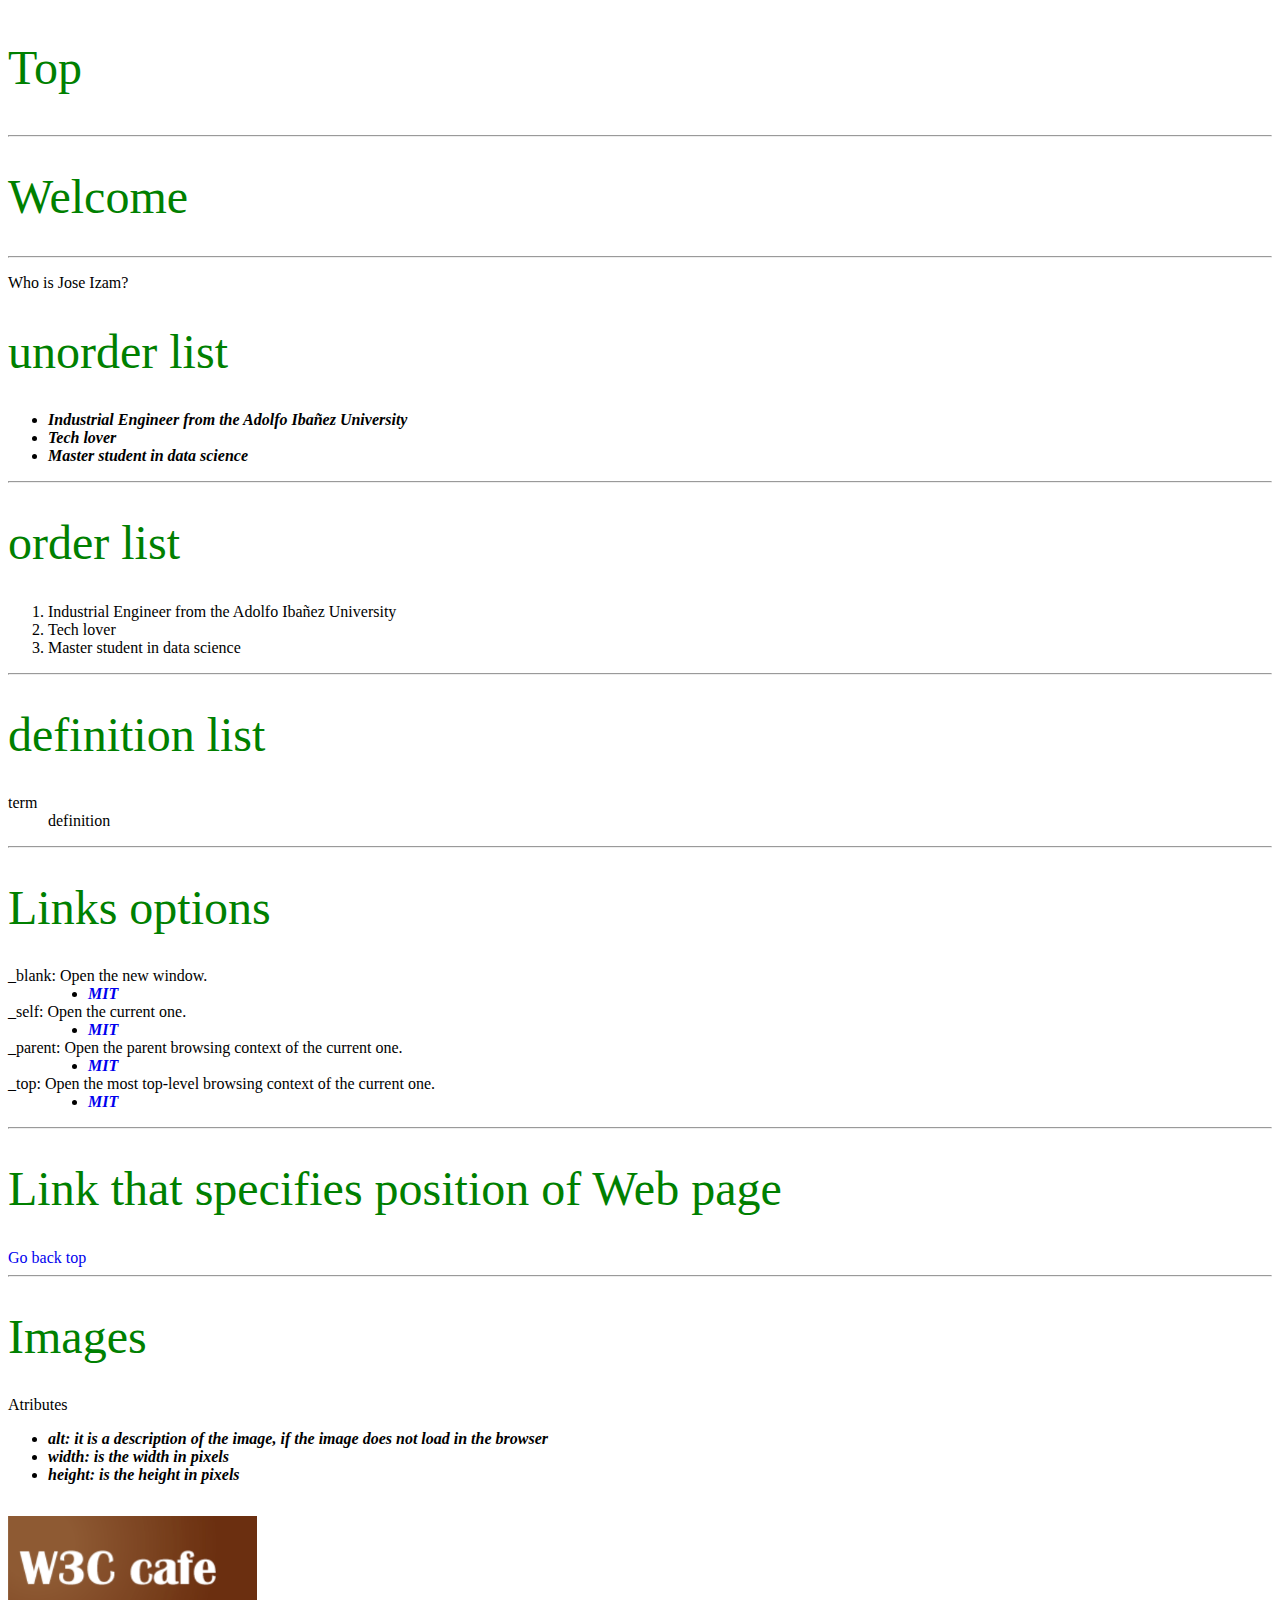
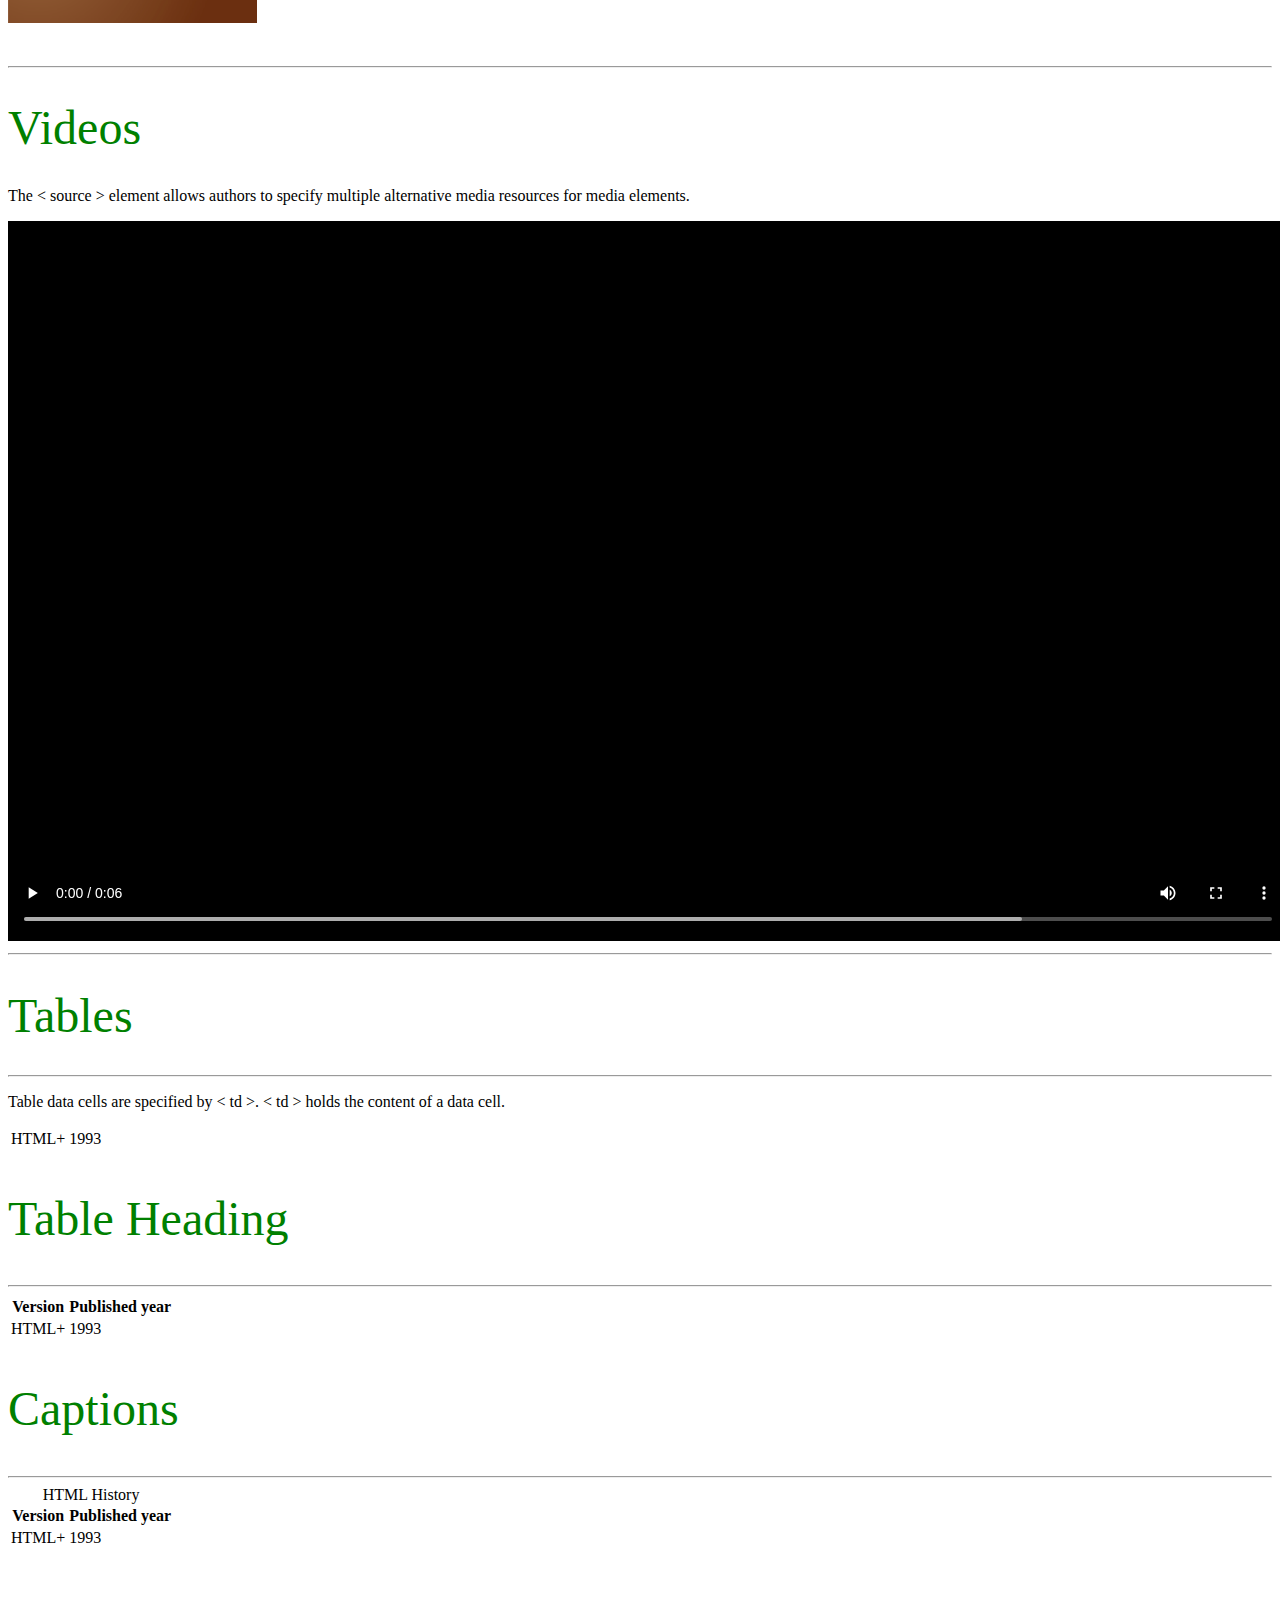
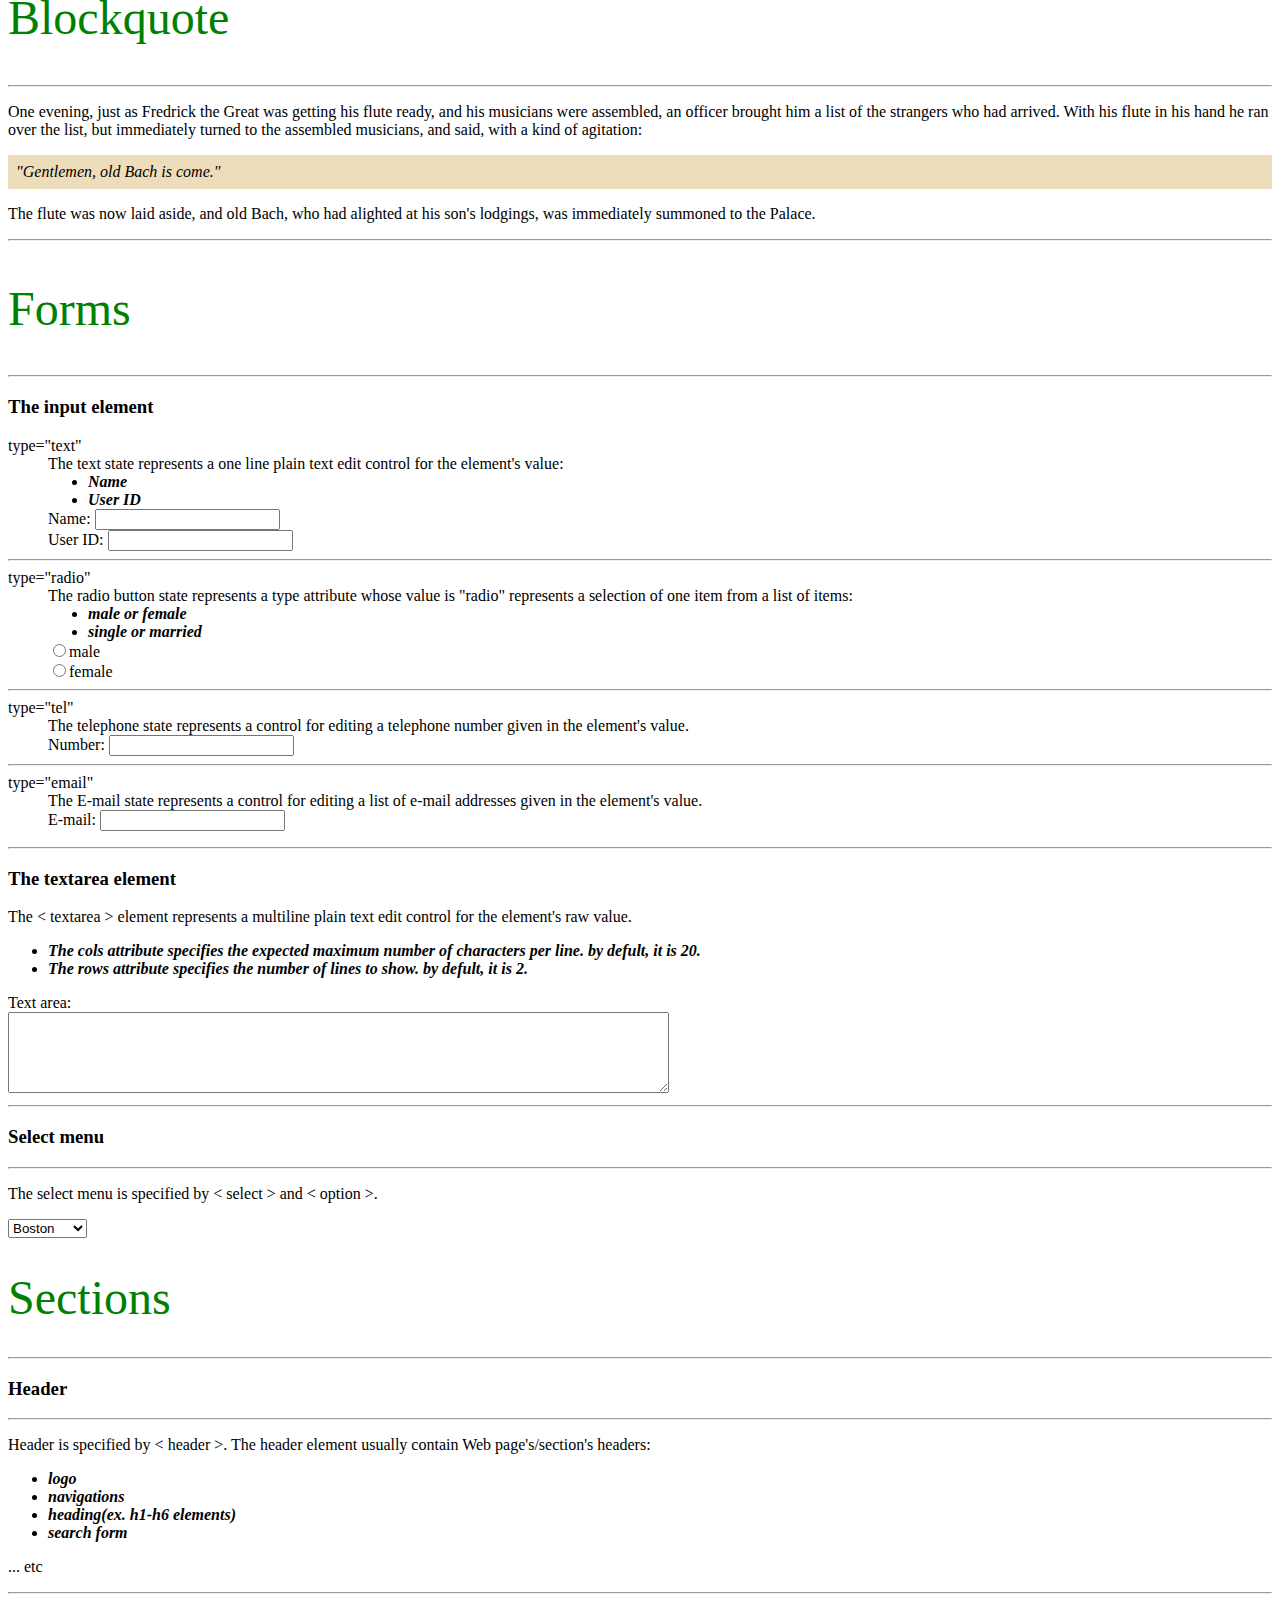
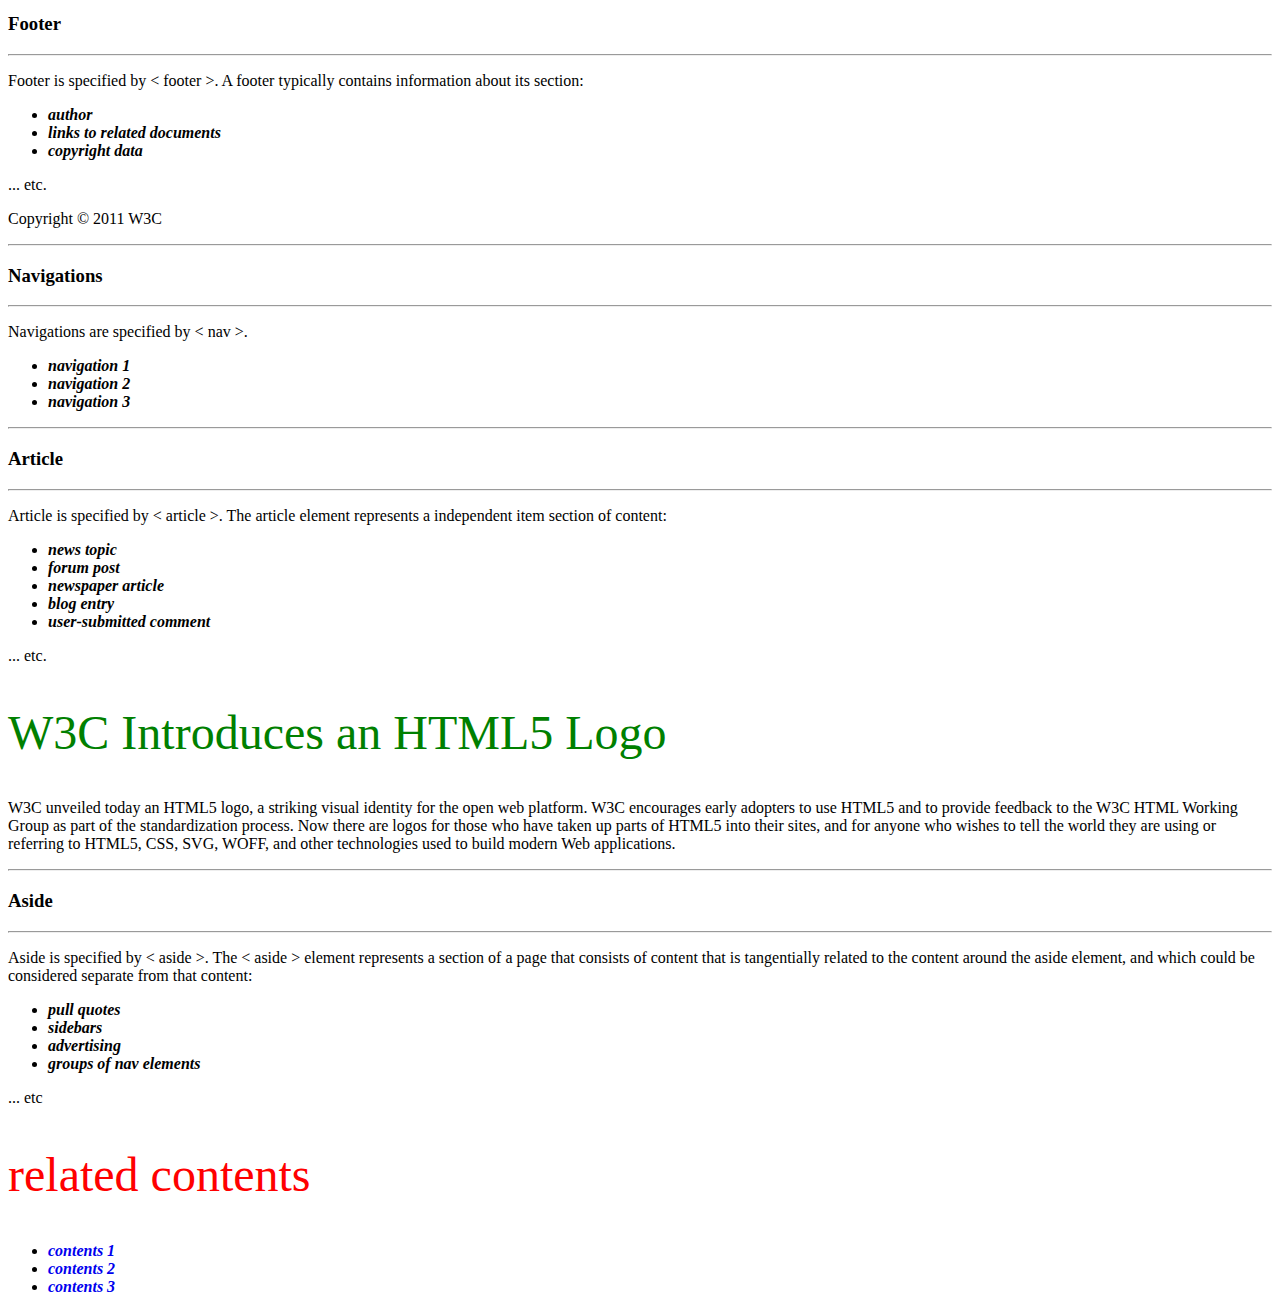
==== notes.html @ 6c893120 "practica a git" ====
<!DOCTYPE html>
<html lang="en">
    <head>
        <meta charset="utf-8">
        <title>Inicio</title>
        <meta name="description" content="I designed this page to show my personal projects, and additional information about my professional profile.">
        <meta name="keywords" content="Python, Math, MS excel, SQL, C++, AWS, GCP, Data Science"> 
        <style>
            /*body {
                background: url(images/giphy.gif);
                background-size:100%;
                background-repeat: repeat-y;
                background-attachment: fixed;
                height:100%;
                width:100%;
                }*/
            h1, h2 {
                color:green;
                font: 36pt serif;
            }
            ul {
              font-style: italic;
              font-weight: bold;
                }

            /*
                BLOCKQUOTE {
                color: white;
                margin-top: 1em;
                margin-right: 0em;
                margin-bottom: 1em;
                margin-left: 0em;
                font-style: italic;
            }
            */
            BLOCKQUOTE {
                margin: 1em 0em 1em 0em;
                font-style: italic;
                background: #EDB;
                padding: 0.5em;
            }
            a:visited, a:link {
                text-decoration: none;
            }
            a:hover {background: cyan;}

        </style>
    </head>
    <body>
        <h2 id="top">Top</h2>
        <hr>
        <h1>Welcome</h1>
        <hr>
        <p>Who is Jose Izam?</p>
        <h1>unorder list</h1>
        <ul>
            <li>Industrial Engineer from the Adolfo Ibañez University</li>
            <li>Tech lover</li>
            <li>Master student in data science</li>
        </ul>
        <hr>
        <h1>order list</h1>
        <ol type="lower-alpha">
            <li>Industrial Engineer from the Adolfo Ibañez University</li>
            <li>Tech lover</li>
            <li>Master student in data science</li> 
        </ol>
        <hr>
        <h1>definition list</h1>
        <dl>
            <dt>term</dt>
            <dd>definition</dd>
        </dl>
        <hr>
        <H1>Links options</H1>
        <dl>
            <dt>_blank: Open the new window.</dt>
            <dd>
                <ul>
                    <li> <a href="http://www.csail.mit.edu/" target="_blank">MIT</a></li>
                </ul>
            </dd>
            <dt>_self: Open the current one.</dt>
            <dd>
                <ul>
                    <li> <a href="http://www.csail.mit.edu/" target="_self">MIT</a></li>
                </ul>
            </dd>
            <dt>_parent: Open the parent browsing context of the current one.</dt>
            <dd>
                <ul>
                    <li> <a href="http://www.csail.mit.edu/" target="_parent">MIT</a></li>
                </ul>
            </dd>
            <dt>_top: Open the most top-level browsing context of the current one.</dt>
            <dd>
                <ul>
                    <li> <a href="http://www.csail.mit.edu/" target="_top">MIT</a></li>
                </ul>
            </dd>
        </dl>
        <hr>
        <h1>Link that specifies position of Web page</h1>
        <a href="#top">Go back top</a>
        <hr>
        <h1>Images</h1>
        <p>Atributes</p>
        <ul>
            <li>alt: it is a description of the image, if the image does not load in the browser</li>
            <li>width: is the width in pixels</li>
            <li>height: is the height in pixels</li>
        </ul>
        <h1><img src="images/logo.png" alt="W3C cafe" width="249" height="107"></h1>
        <hr>
        <h1>Videos</h1>
        <p>The < source > element allows authors to specify multiple alternative media resources for media elements.</p>
        <video controls>
            <source src="videos/1.mp4" type="video/mp4" codecs="avc1, mp4a">
        </video>
        <hr>
        <h1>Tables</h1>
        <hr>

        <p>Table data cells are specified by < td >. < td > holds the content of a data cell.</p>

        <table>
            <tr>
              <td>HTML+</td>
              <td>1993</td>
            </tr>
        </table>

        <h2>Table Heading</h2>
        <hr>
        <table>
            <tr>
              <th>Version</th>
              <th>Published year</th>
            </tr>
            <tr>
              <td>HTML+</td>
              <td>1993</td>
            </tr>
        </table>

        <h2>Captions</h2>
        <hr>
        <table>
            <caption>HTML History</caption>
            <tr>
              <th>Version</th>
              <th>Published year</th>
            </tr>
            <tr>
              <td>HTML+</td>
              <td>1993</td>
            </tr>
        </table>


        <h2>Blockquote</h2>
        <hr>
        <P>One evening, just as Fredrick the Great was
            getting his flute ready, and his musicians
            were assembled, an officer brought him a
            list of the strangers who had arrived. With
            his flute in his hand he ran over the list,
            but immediately turned to the assembled
            musicians, and said, with a kind of
            agitation:
          <BLOCKQUOTE>"Gentlemen, old Bach is come."
          </BLOCKQUOTE>
          <P>The flute was now laid aside, and old Bach, who
            had alighted at his son's lodgings, was immediately
            summoned to the Palace.

          <hr>

          <h2>Forms</h2>
          <hr>
          <h3>The input element</h3>
          <dl>
            <dt>type="text"</dt>
            <dd>
              The text state represents a one line plain text edit control for the element's value:
              <ul>
                <li>Name</li>
                <li>User ID</li>
              </ul>
              <form>
                Name: <input type="text"> <br> User ID: <input type="text">
              </form>
            </dd>
            <hr>
            <dt>type="radio"</dt>
            <dd>
              The radio button state represents a type attribute whose value is "radio" represents a selection of one item from a list of items:
              <ul>
                <li>male or female</li>
                <li>single or married</li>
              </ul>
              <form>
                <input type="radio" name="gender" value="m">male <br> <input type="radio" name="gender" value="f">female 
              </form>
            </dd>
            <hr>
            <dt>type="tel"</dt>
            <dd>
              The telephone state represents a control for editing a telephone number given in the element's value.
              <form>
                Number: <input type="tel">
              </form>
            </dd>
            <hr>
            <dt>type="email"</dt>
            <dd>
              The E-mail state represents a control for editing a list of e-mail addresses given in the element's value.
              <br>
              <form>
                E-mail: <input type="email">
              </form>
            </dd>
          </dl>
          <hr>
          <h3>The textarea element</h3>
          <p>The < textarea > element represents a multiline plain text edit control for the element's raw value.</p>
          <ul>
            <li>The cols attribute specifies the expected maximum number of characters per line. by defult, it is 20.</li>
            <li>The rows attribute specifies the number of lines to show. by defult, it is 2.</li>
          </ul>
          <form>
            Text area: <br> <textarea cols="80" rows="5"></textarea>
          </form>
          <hr>
          <h3>Select menu</h3>
          <hr>
          <p>The select menu is specified by < select > and < option >. </p>
          <form>
            <select>
              <option>Boston</option>
              <option>New York</option>
            </select>
          </form>
          <h1>Sections</h1>
          <hr>
          <h3>Header</h3>
          <hr>
          <p>Header is specified by < header >. The header element usually contain Web page's/section's headers:</p>
          <ul>
            <li>logo</li>
            <li>navigations</li>
            <li>heading(ex. h1-h6 elements)</li>
            <li>search form</li>
          </ul>
          <p>... etc</p>
          <hr>
          <h3>Footer</h3>
          <hr>
          <p>Footer is specified by < footer >. A footer typically contains information about its section:</p>
          <ul>
            <li>author</li>
            <li>links to related documents</li>
            <li>copyright data</li>
          </ul>
          ... etc.
          <footer>
            <p>Copyright © 2011 W3C</p>
          </footer>
          <hr>
          <h3>Navigations</h3>
          <hr>
          <p>Navigations are specified by < nav >.</p>
          <nav>
            <ul>
              <li>navigation 1</li>
              <li>navigation 2</li>
              <li>navigation 3</li>
            </ul>
          </nav>
          <hr>
          <h3>Article</h3>
          <hr>
          <p>Article is specified by < article >. The article element represents a independent item section of content:</p>
          <ul>
            <li>news topic</li>
            <li>forum post</li>
            <li>newspaper article</li>
            <li>blog entry</li>
            <li>user-submitted comment</li>
          </ul>
          ... etc.
          <article>
            <h2>W3C Introduces an HTML5 Logo</h2>
            <p>W3C unveiled today an HTML5 logo, a striking visual identity for the open web platform.
               W3C encourages early adopters to use HTML5 and to provide feedback to
               the W3C HTML Working Group as part of the standardization process.
               Now there are logos for those who have taken up parts of HTML5 into their sites,
               and for anyone who wishes to tell the world they are using or referring to HTML5, CSS, SVG, WOFF,
               and other technologies used to build modern Web applications. </p>
          </article>
          <hr>
          <h3>Aside</h3>
          <hr>
          <p>Aside is specified by < aside >. The < aside > element represents a section of a page that consists of content that is tangentially related to the content around the aside element, and which could be considered separate from that content:</p>
          <ul>
            <li>pull quotes</li>
            <li>sidebars</li>
            <li>advertising</li>
            <li>groups of nav elements</li>
          </ul>
          ... etc
          <aside>
            <h2 style="color: red;">related contents</h2>
            <ul>
              <li><a href="#">contents 1</a></li>
              <li><a href="#">contents 2</a></li>
              <li><a href="#">contents 3</a></li>
            </ul>
          </aside>
          
    </body>
</html>
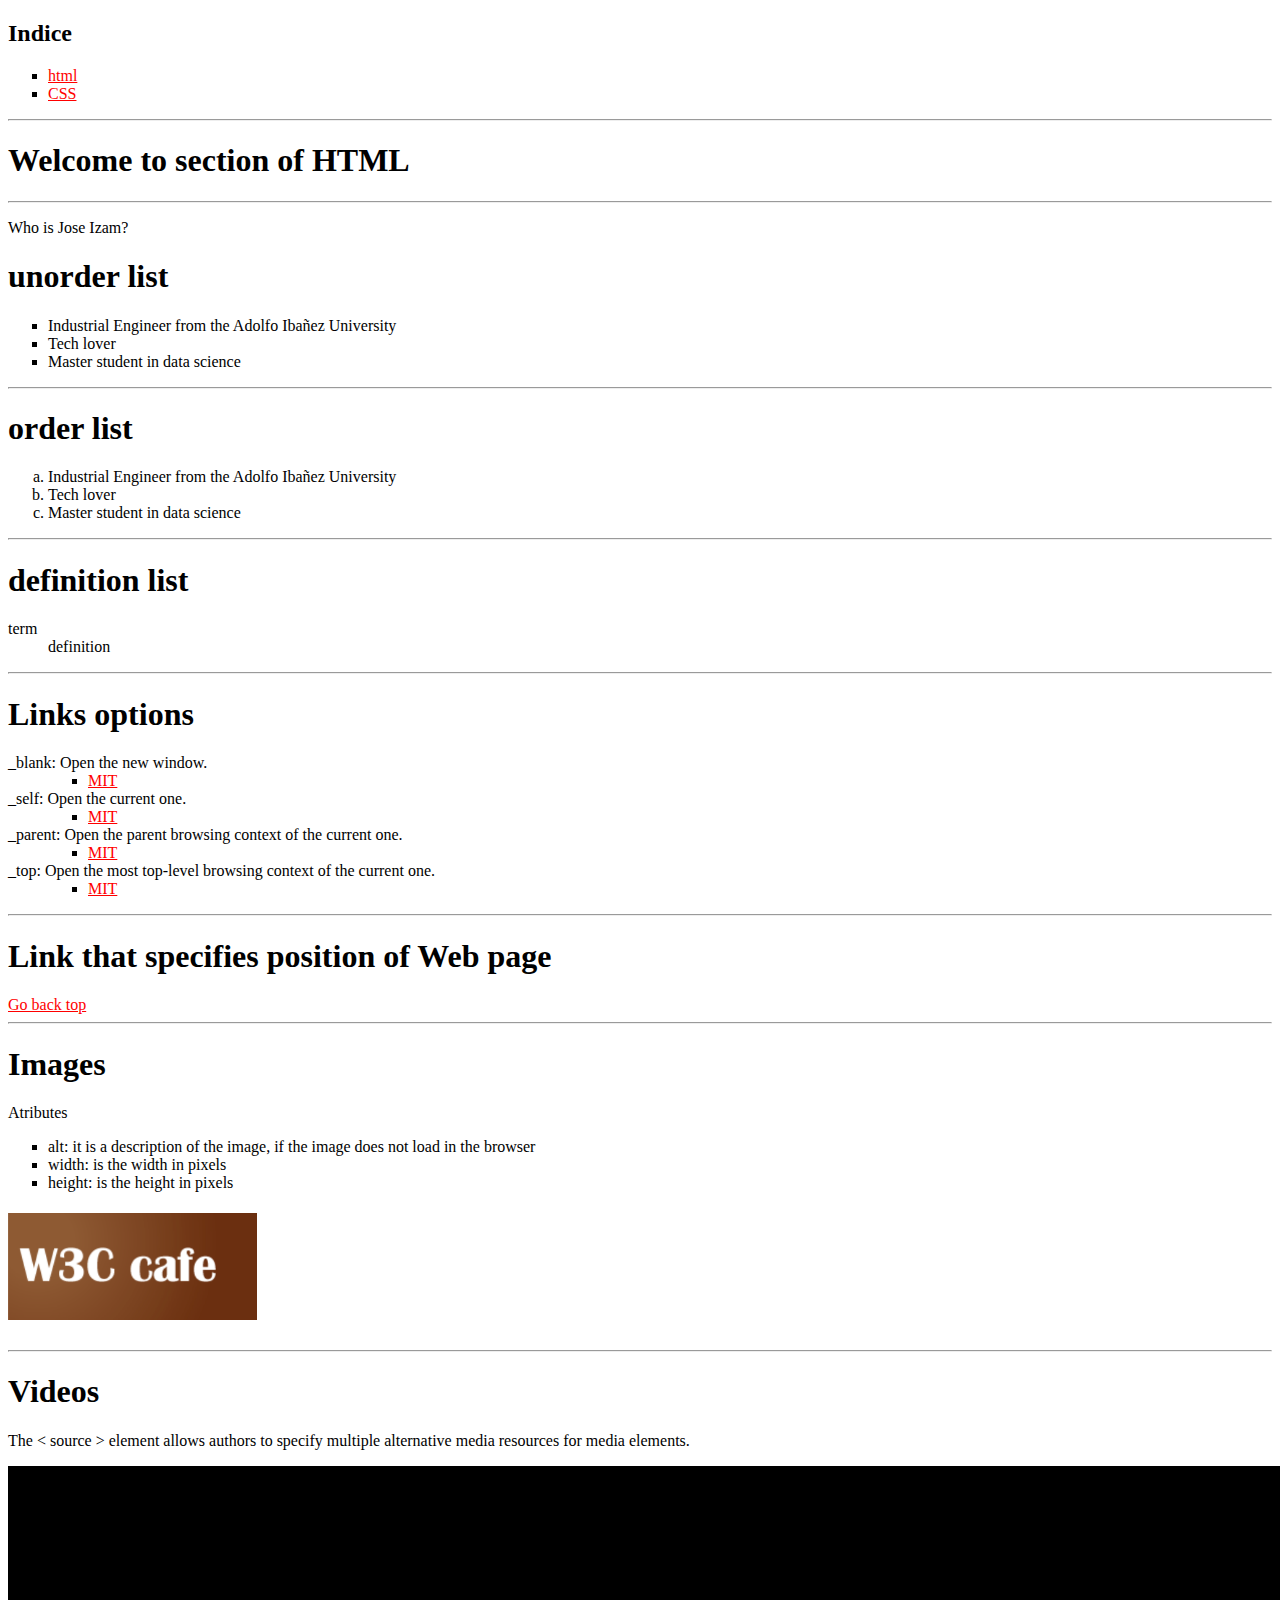
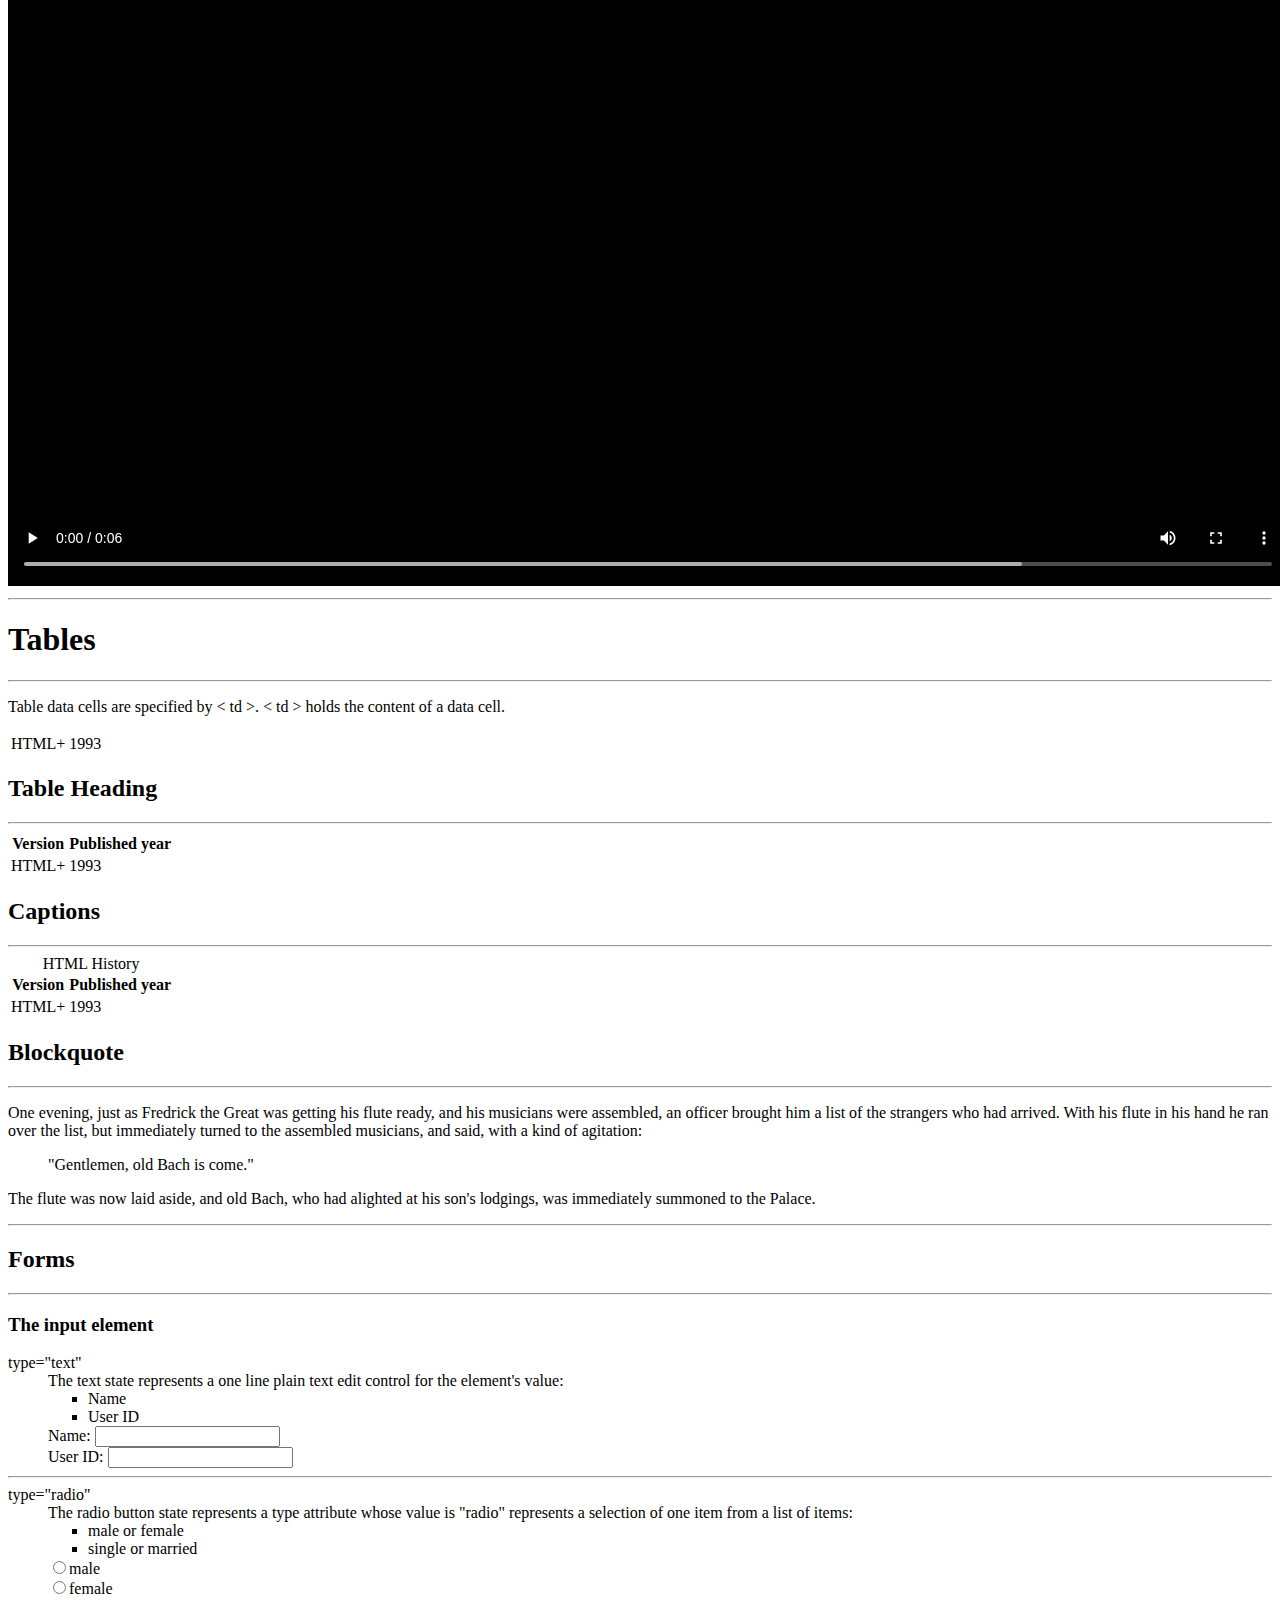
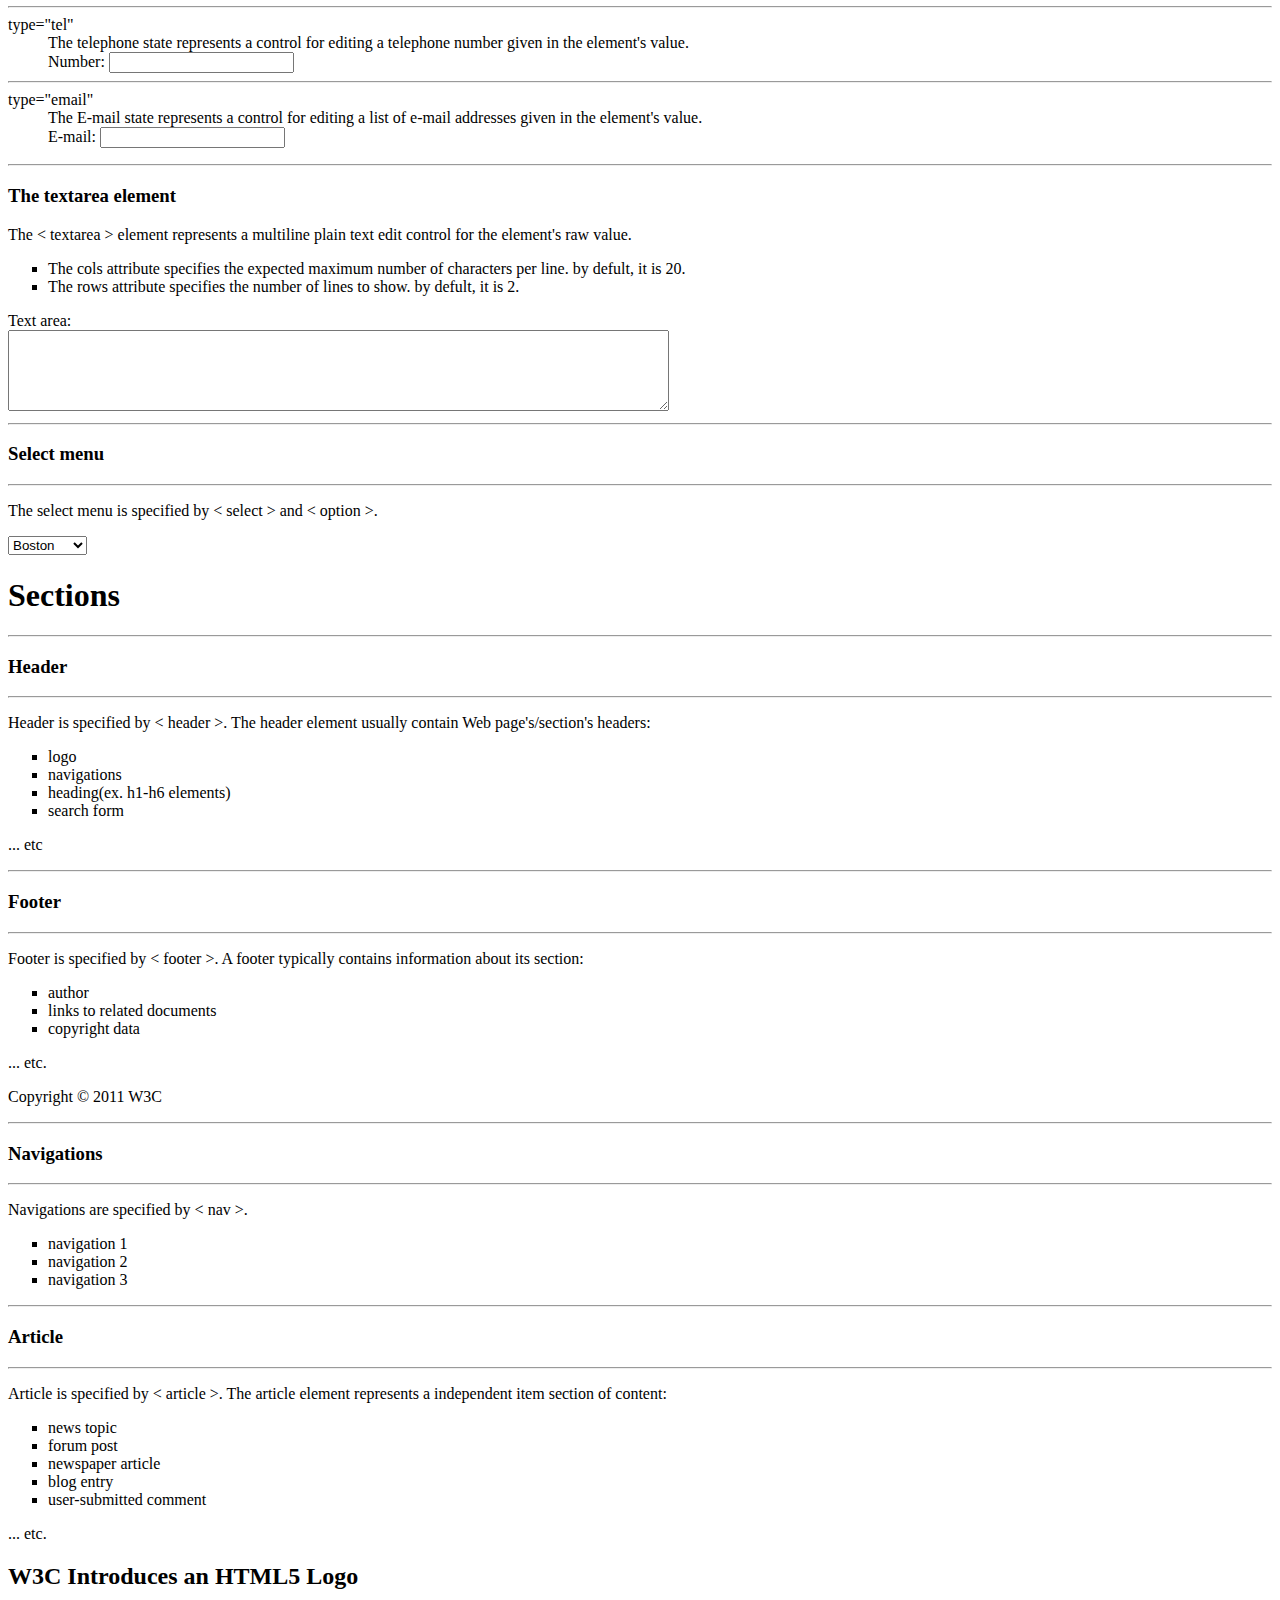
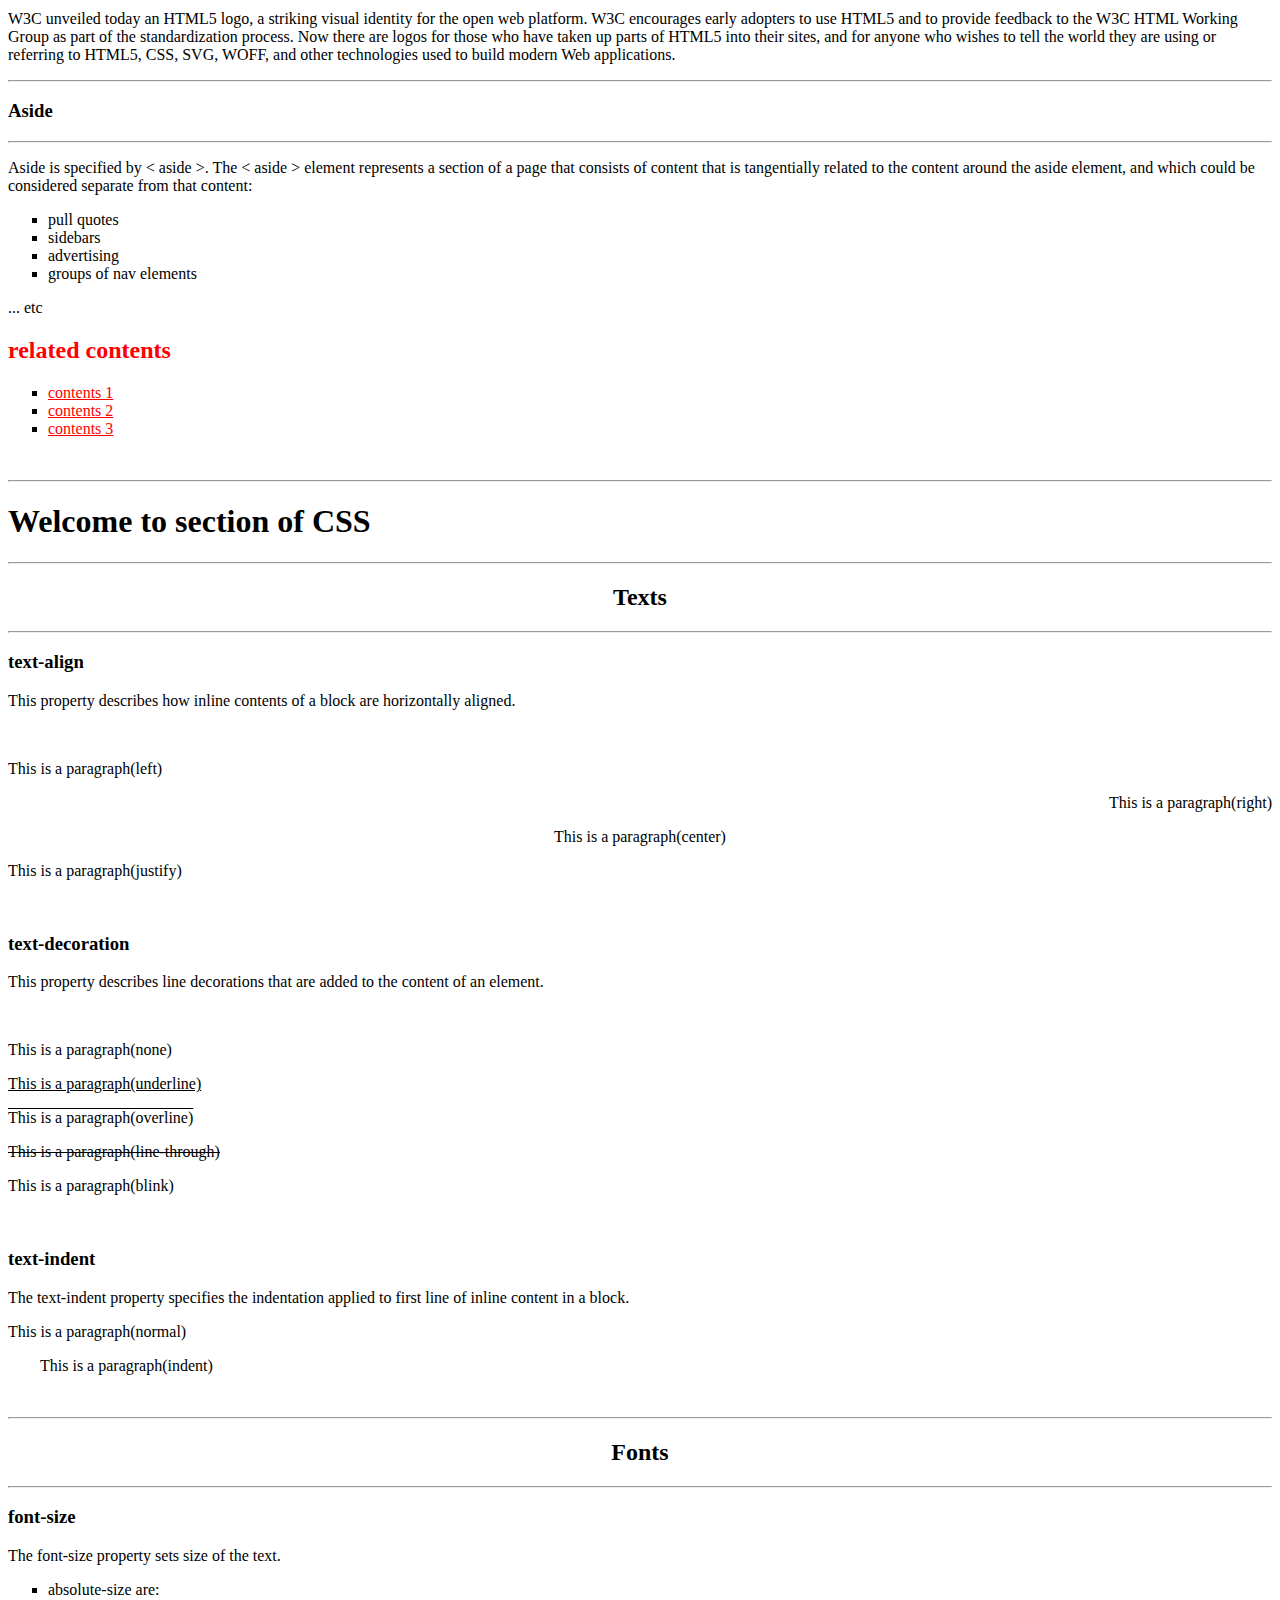
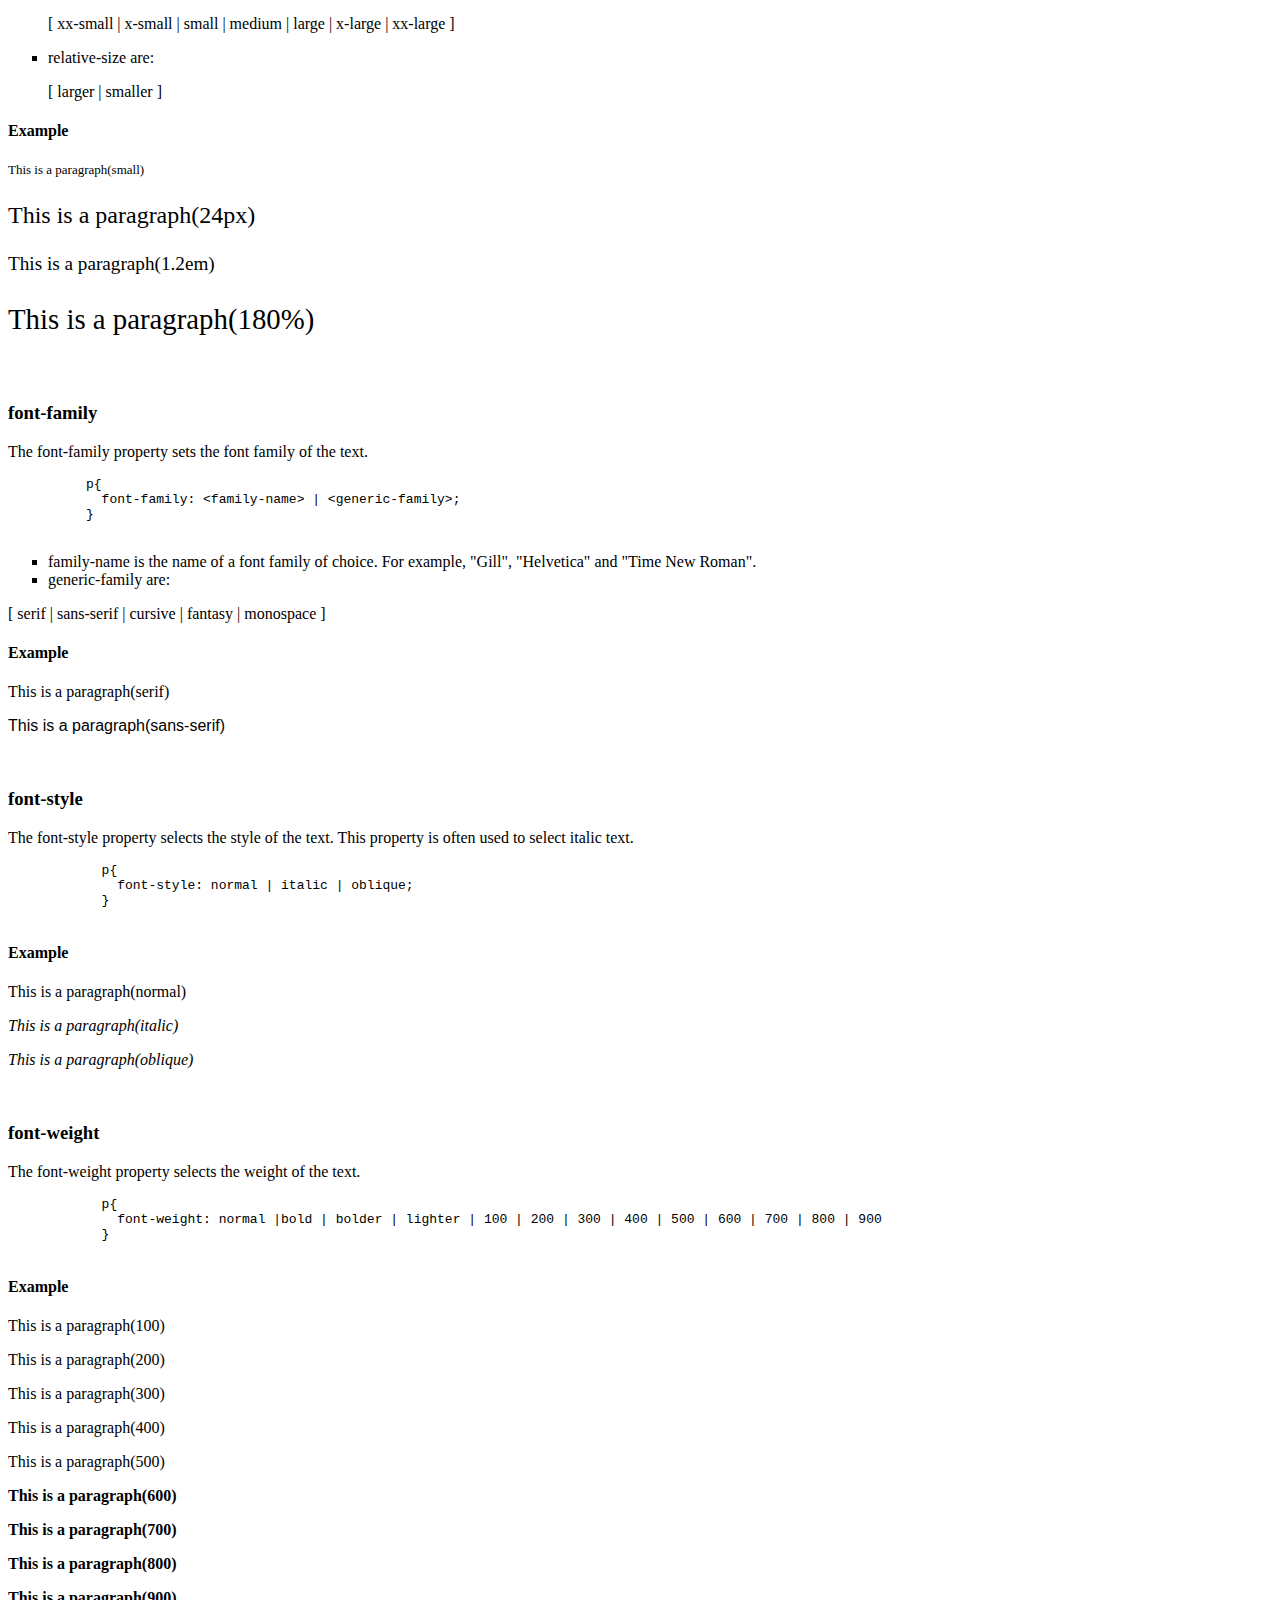
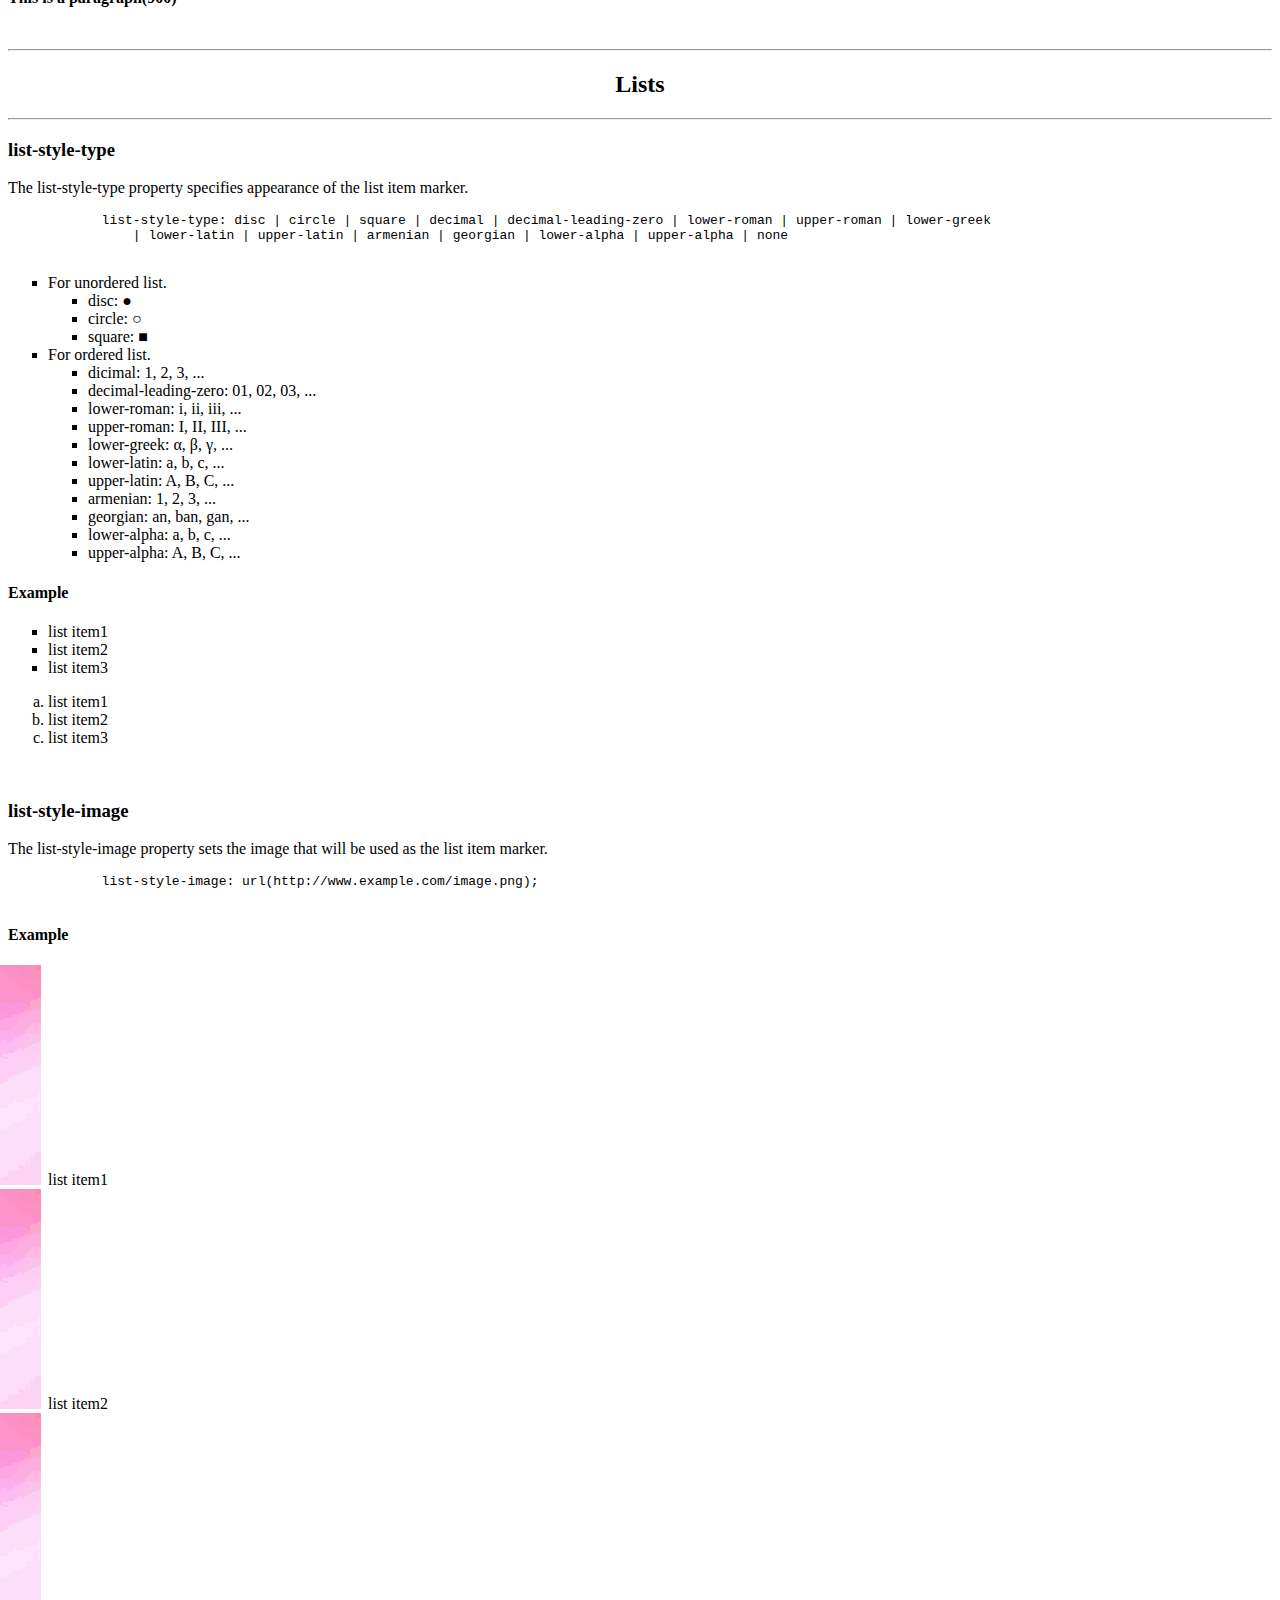
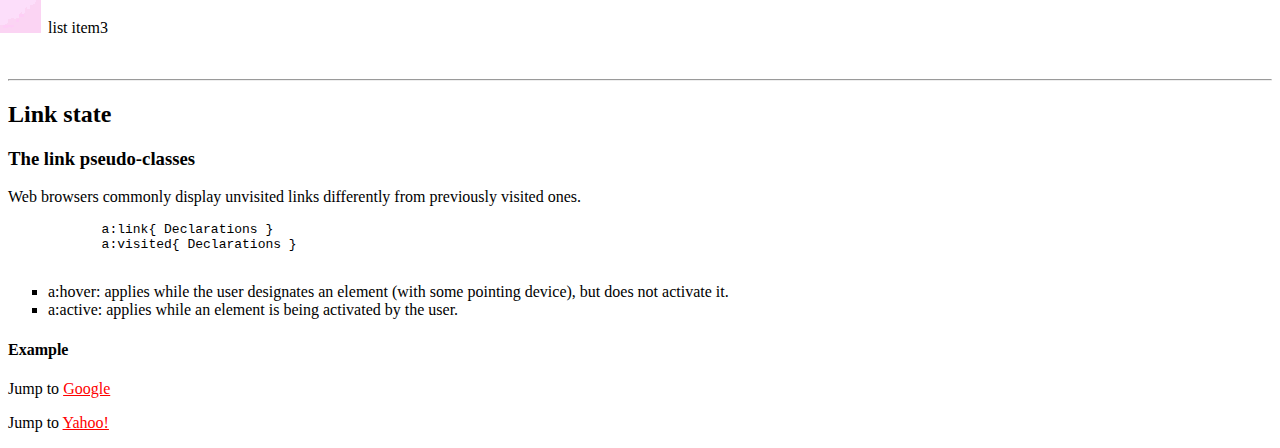
==== commit d00e1c36: "progress may 21" ====
--- a/notes.html
+++ b/notes.html
@@ -5,51 +5,16 @@
         <title>Inicio</title>
         <meta name="description" content="I designed this page to show my personal projects, and additional information about my professional profile.">
         <meta name="keywords" content="Python, Math, MS excel, SQL, C++, AWS, GCP, Data Science"> 
-        <style>
-            /*body {
-                background: url(images/giphy.gif);
-                background-size:100%;
-                background-repeat: repeat-y;
-                background-attachment: fixed;
-                height:100%;
-                width:100%;
-                }*/
-            h1, h2 {
-                color:green;
-                font: 36pt serif;
-            }
-            ul {
-              font-style: italic;
-              font-weight: bold;
-                }
-
-            /*
-                BLOCKQUOTE {
-                color: white;
-                margin-top: 1em;
-                margin-right: 0em;
-                margin-bottom: 1em;
-                margin-left: 0em;
-                font-style: italic;
-            }
-            */
-            BLOCKQUOTE {
-                margin: 1em 0em 1em 0em;
-                font-style: italic;
-                background: #EDB;
-                padding: 0.5em;
-            }
-            a:visited, a:link {
-                text-decoration: none;
-            }
-            a:hover {background: cyan;}
-
-        </style>
+        <link rel="stylesheet" type="text/css" href="note_styles.css">
     </head>
     <body>
-        <h2 id="top">Top</h2>
-        <hr>
-        <h1>Welcome</h1>
+        <h2 id="top">Indice</h2>
+        <ul>
+          <li><a href="#HTML">html</a></li>
+          <li><a href="#CSS">CSS</a></li>
+        </ul>
+        <hr>
+        <h1 id="HTML">Welcome to section of HTML</h1>
         <hr>
         <p>Who is Jose Izam?</p>
         <h1>unorder list</h1>
@@ -317,6 +282,169 @@
               <li><a href="#">contents 3</a></li>
             </ul>
           </aside>
-          
+          <br>
+          <hr>
+          <h1 id="CSS">Welcome to section of CSS</h1>
+          <hr>
+          <h2 style="text-align: center;">Texts</h2>
+          <hr>
+          <h3>text-align</h3>
+          <p>This property describes how inline contents of a block are horizontally aligned. </p>
+          <br>
+          <p id="le">This is a paragraph(left)</p>
+          <p id="ri">This is a paragraph(right)</p>
+          <p id="ce">This is a paragraph(center)</p>
+          <p id="ju">This is a paragraph(justify)</p>
+          <br>
+          <h3>text-decoration</h3>
+          <p>This property describes line decorations that are added to the content of an element. </p>
+          <br>
+          <p id="no">This is a paragraph(none)</p>
+          <p id="un">This is a paragraph(underline)</p>
+          <p id="ov">This is a paragraph(overline)</p>
+          <p id="th">This is a paragraph(line-through)</p>
+          <p id="bl">This is a paragraph(blink)</p>
+          <br>
+          <h3>text-indent</h3>
+          <p>The text-indent property specifies the indentation applied to first line of inline content in a block. </p>
+          <p>This is a paragraph(normal)</p>
+          <p id="ind">This is a paragraph(indent)</p>
+          <br>
+          <hr>
+          <h2 style="text-align: center;">Fonts</h2>
+          <hr>
+          <h3>font-size</h3>
+          <p>The font-size property sets size of the text. </p>
+          <ul>
+            <li>absolute-size are:</li>
+            <p>[ xx-small | x-small | small | medium | large | x-large | xx-large ] </p>
+            <li>relative-size are:</li>
+            <p>[ larger | smaller ]</p>
+          </ul>
+          <h4>Example</h4>
+          <p id="ab">This is a paragraph(small)</p>
+          <p id="px">This is a paragraph(24px)</p>
+          <p id="em">This is a paragraph(1.2em)</p>
+          <p id="per">This is a paragraph(180%)</p>
+          <br>
+          <h3>font-family</h3>
+          <p>The font-family property sets the font family of the text. </p>
+          <pre>
+          p{
+            font-family: &lt;family-name&gt; | &lt;generic-family&gt;;
+          }
+          </pre>
+          <ul>
+            <li> family-name is the name of a font family of choice. For example, "Gill", "Helvetica" and "Time New Roman".</li>
+            <li>generic-family are:</li>
+          </ul>
+          <p>[ serif | sans-serif | cursive | fantasy | monospace ]</p>
+          <h4>Example</h4>
+          <p id="se">This is a paragraph(serif)</p>
+          <p id="sa">This is a paragraph(sans-serif)</p>
+          <br>
+          <h3>font-style</h3>
+          <p>The font-style property selects the style of the text. This property is often used to select italic text. </p>
+          <pre>
+            p{
+              font-style: normal | italic | oblique;
+            }
+          </pre>
+          <h4>Example</h4>
+          <p id="no">This is a paragraph(normal)</p>
+          <p id="i">This is a paragraph(italic)</p>
+          <p id="ob">This is a paragraph(oblique)</p>
+          <br>
+          <h3>font-weight</h3>
+          <p>The font-weight property selects the weight of the text. </p>
+          <pre>
+            p{
+              font-weight: normal |bold | bolder | lighter | 100 | 200 | 300 | 400 | 500 | 600 | 700 | 800 | 900
+            }
+          </pre>
+          <h4>Example</h4>
+          <p id="one">This is a paragraph(100)</p>
+          <p id="two">This is a paragraph(200)</p>
+          <p id="three">This is a paragraph(300)</p>
+          <p id="four">This is a paragraph(400)</p>
+          <p id="five">This is a paragraph(500)</p>
+          <p id="six">This is a paragraph(600)</p>
+          <p id="seven">This is a paragraph(700)</p>
+          <p id="eight">This is a paragraph(800)</p>
+          <p id="nine">This is a paragraph(900)</p>
+          <br>
+          <hr>
+          <h2 style="text-align: center;">Lists</h2>
+          <hr>
+          <h3>list-style-type</h3>
+          <p>The list-style-type property specifies appearance of the list item marker. </p>
+          <pre>
+            list-style-type: disc | circle | square | decimal | decimal-leading-zero | lower-roman | upper-roman | lower-greek
+                | lower-latin | upper-latin | armenian | georgian | lower-alpha | upper-alpha | none
+          </pre>
+          <ul>
+            <li>For unordered list. 
+              <ul>
+                <li>disc: ●</li>
+                <li>circle: ○</li>
+                <li>square: ■</li>
+              </ul>
+            </li>
+            <li>For ordered list. 
+              <ul>
+                <li>dicimal: 1, 2, 3, ...</li>
+                <li>decimal-leading-zero: 01, 02, 03, ...</li>
+                <li>lower-roman: i, ii, iii, ...</li>
+                <li>upper-roman: I, II, III, ...</li>
+                <li>lower-greek: α, β, γ, ...</li>
+                <li>lower-latin: a, b, c, ...</li>
+                <li>upper-latin: A, B, C, ...</li>
+                <li>armenian: 1, 2, 3, ...</li>
+                <li>georgian: an, ban, gan, ...</li>
+                <li>lower-alpha: a, b, c, ...</li>
+                <li>upper-alpha: A, B, C, ...</li>
+
+              </ul>
+            </li>
+          </ul>
+          <h4>Example</h4>
+          <ul>
+            <li>list item1</li>
+            <li>list item2</li>
+            <li>list item3</li>
+          </ul>
+          <ol>
+            <li>list item1</li>
+            <li>list item2</li>
+            <li>list item3</li>
+          </ol>
+          <br>
+          <h3>list-style-image</h3>
+          <p>The list-style-image property sets the image that will be used as the list item marker. </p>
+          <pre>
+            list-style-image: url(http://www.example.com/image.png);
+          </pre>
+          <h4>Example</h4>
+          <ul id = gif>
+            <li>list item1</li>
+            <li>list item2</li>
+            <li>list item3</li>
+          </ul>
+          <br>
+          <hr>
+          <h2>Link state</h2>
+          <h3>The link pseudo-classes</h3>
+          <p>Web browsers commonly display unvisited links differently from previously visited ones. </p>
+          <pre>
+            a:link{ Declarations }
+            a:visited{ Declarations }
+          </pre>
+          <ul>
+            <li>a:hover: applies while the user designates an element (with some pointing device), but does not activate it.</li>
+            <li>a:active: applies while an element is being activated by the user.</li>
+          </ul>
+          <h4>Example</h4>
+          <p>Jump to <a href="http://www.google.com/">Google</a></p>
+          <p>Jump to <a href="http://www.yahoo.com/">Yahoo!</a>
     </body>
 </html>--- a/note_styles.css
+++ b/note_styles.css
@@ -0,0 +1,94 @@
+/*body {
+background: url(images/giphy.gif);
+background-size:100%;
+background-repeat: repeat-y;
+background-attachment: fixed;
+height:100%;
+width:100%;
+}
+h1, h2 {
+    color:green;
+    font: 36pt serif;
+}
+ul {
+    font-style: italic;
+    font-weight: bold;
+    }
+
+    BLOCKQUOTE {
+    color: white;
+    margin-top: 1em;
+    margin-right: 0em;
+    margin-bottom: 1em;
+    margin-left: 0em;
+    font-style: italic;
+}
+
+BLOCKQUOTE {
+    margin: 1em 0em 1em 0em;
+    font-style: italic;
+    background: #EDB;
+    padding: 0.5em;
+}
+a:visited, a:link {
+    text-decoration: none;
+}
+a:hover {background: cyan;}
+*/
+
+p#le{ text-align: left; }
+p#ri{ text-align: right; }
+p#ce{ text-align: center; }
+p#ju{ text-align: justify; }
+
+p#no{ text-decoration: none; }
+p#un{ text-decoration: underline; }
+p#ov{ text-decoration: overline; }
+p#th{ text-decoration: line-through; }
+p#bl{ text-decoration: blink; }
+
+p#ind{
+    text-indent: 2em;
+  }
+
+p#ab{ font-size: small; }
+p#px{ font-size: 24px; }
+p#em{ font-size: 1.2em; }
+p#per{ font-size: 180%; }
+
+p#se{ font-family: "Time New Roman", Garamond, serif; }
+p#sa{ font-family: Helvetica, "MS Verdana", sans-serif; }
+
+p#no{ font-style: normal; }
+p#i{ font-style: italic; }
+p#ob{ font-style: oblique; }
+
+p#one{ font-weight: 100; }
+p#two{ font-weight: 200; }
+p#three{ font-weight: 300; }
+p#four{ font-weight: 400; }
+p#five{ font-weight: 500; }
+p#six{ font-weight: 600; }
+p#seven{ font-weight: 700; }
+p#eight{ font-weight: 800; }
+p#nine{ font-weight: 900; }
+
+ul{
+    list-style-type: square;
+  }
+ol{
+    list-style-type: lower-alpha;
+}
+
+ul#gif{
+    list-style-image: url(images/tenor.gif);
+  }
+
+a:link, a:visited{
+    color: #ff0000;
+    text-decoration: underline;
+    }
+a:hover, a:active{
+    color: #0000ff;
+    text-decoration: none;
+}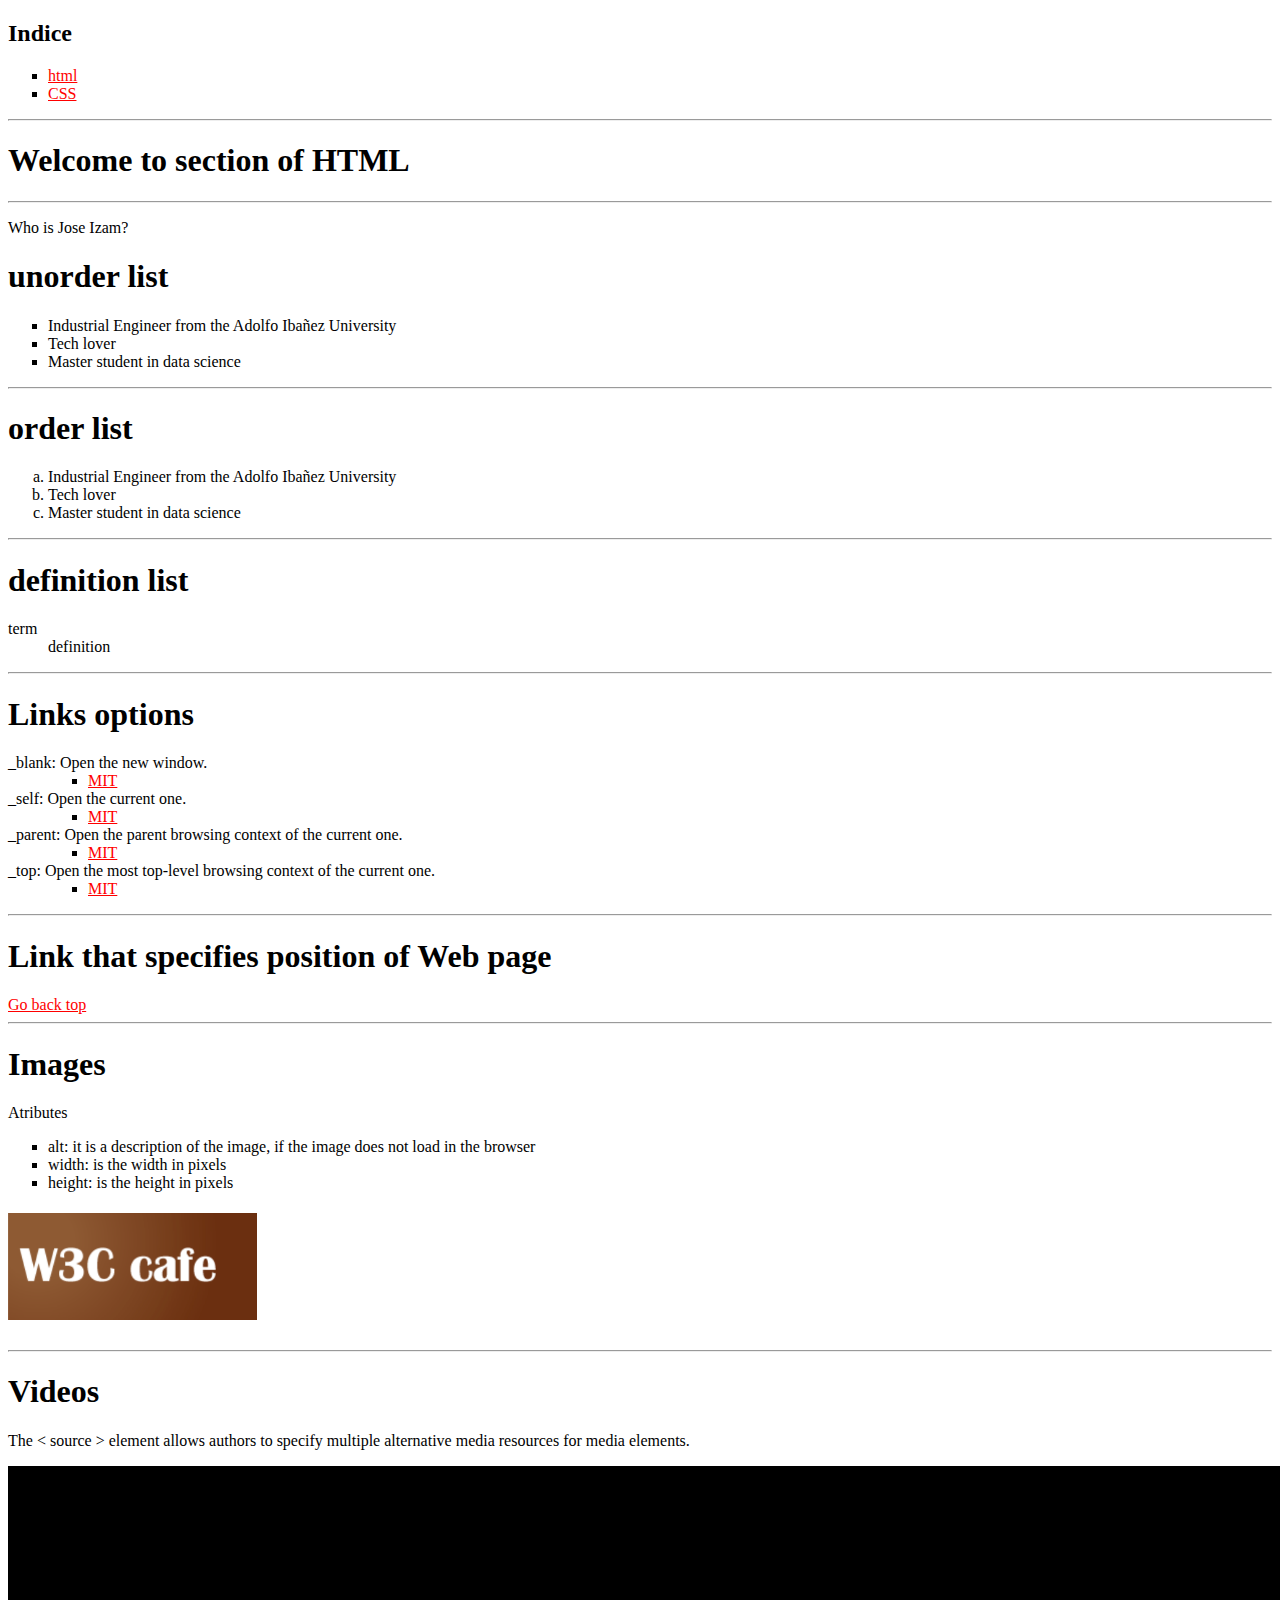
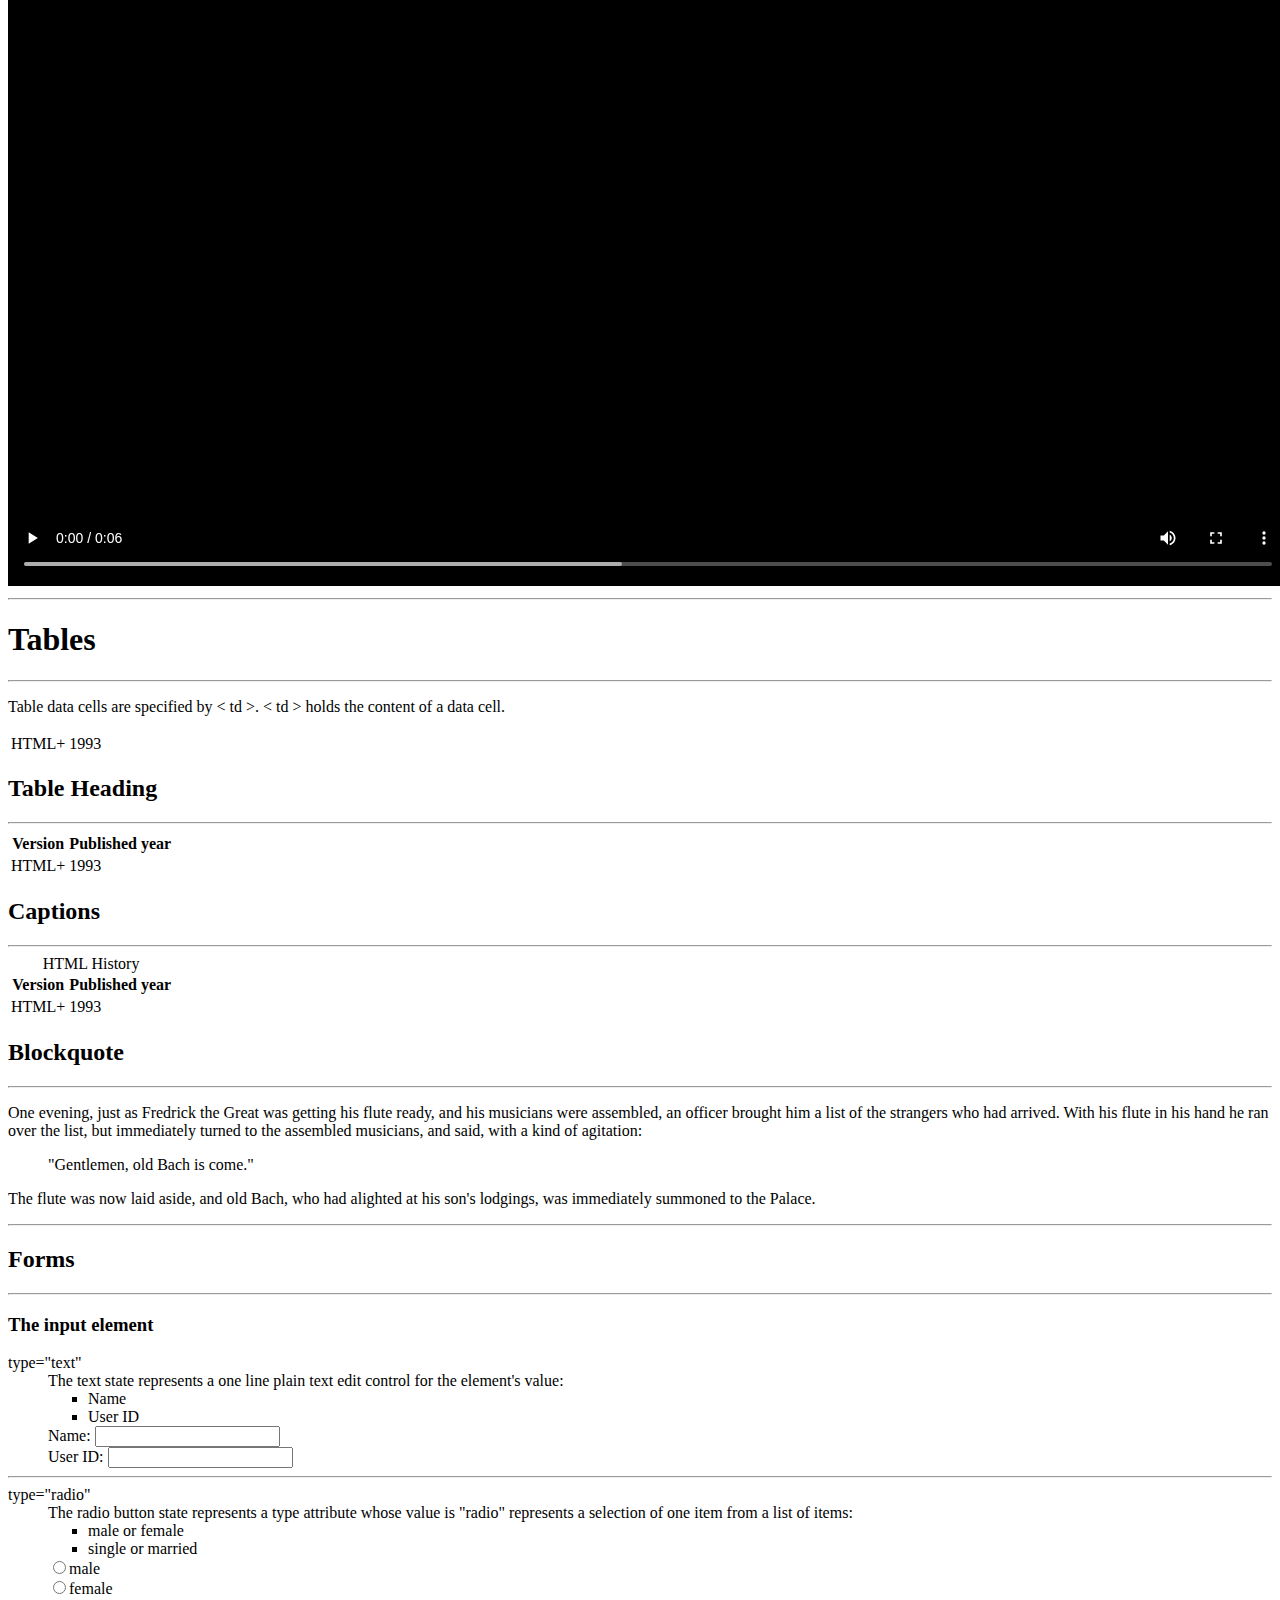
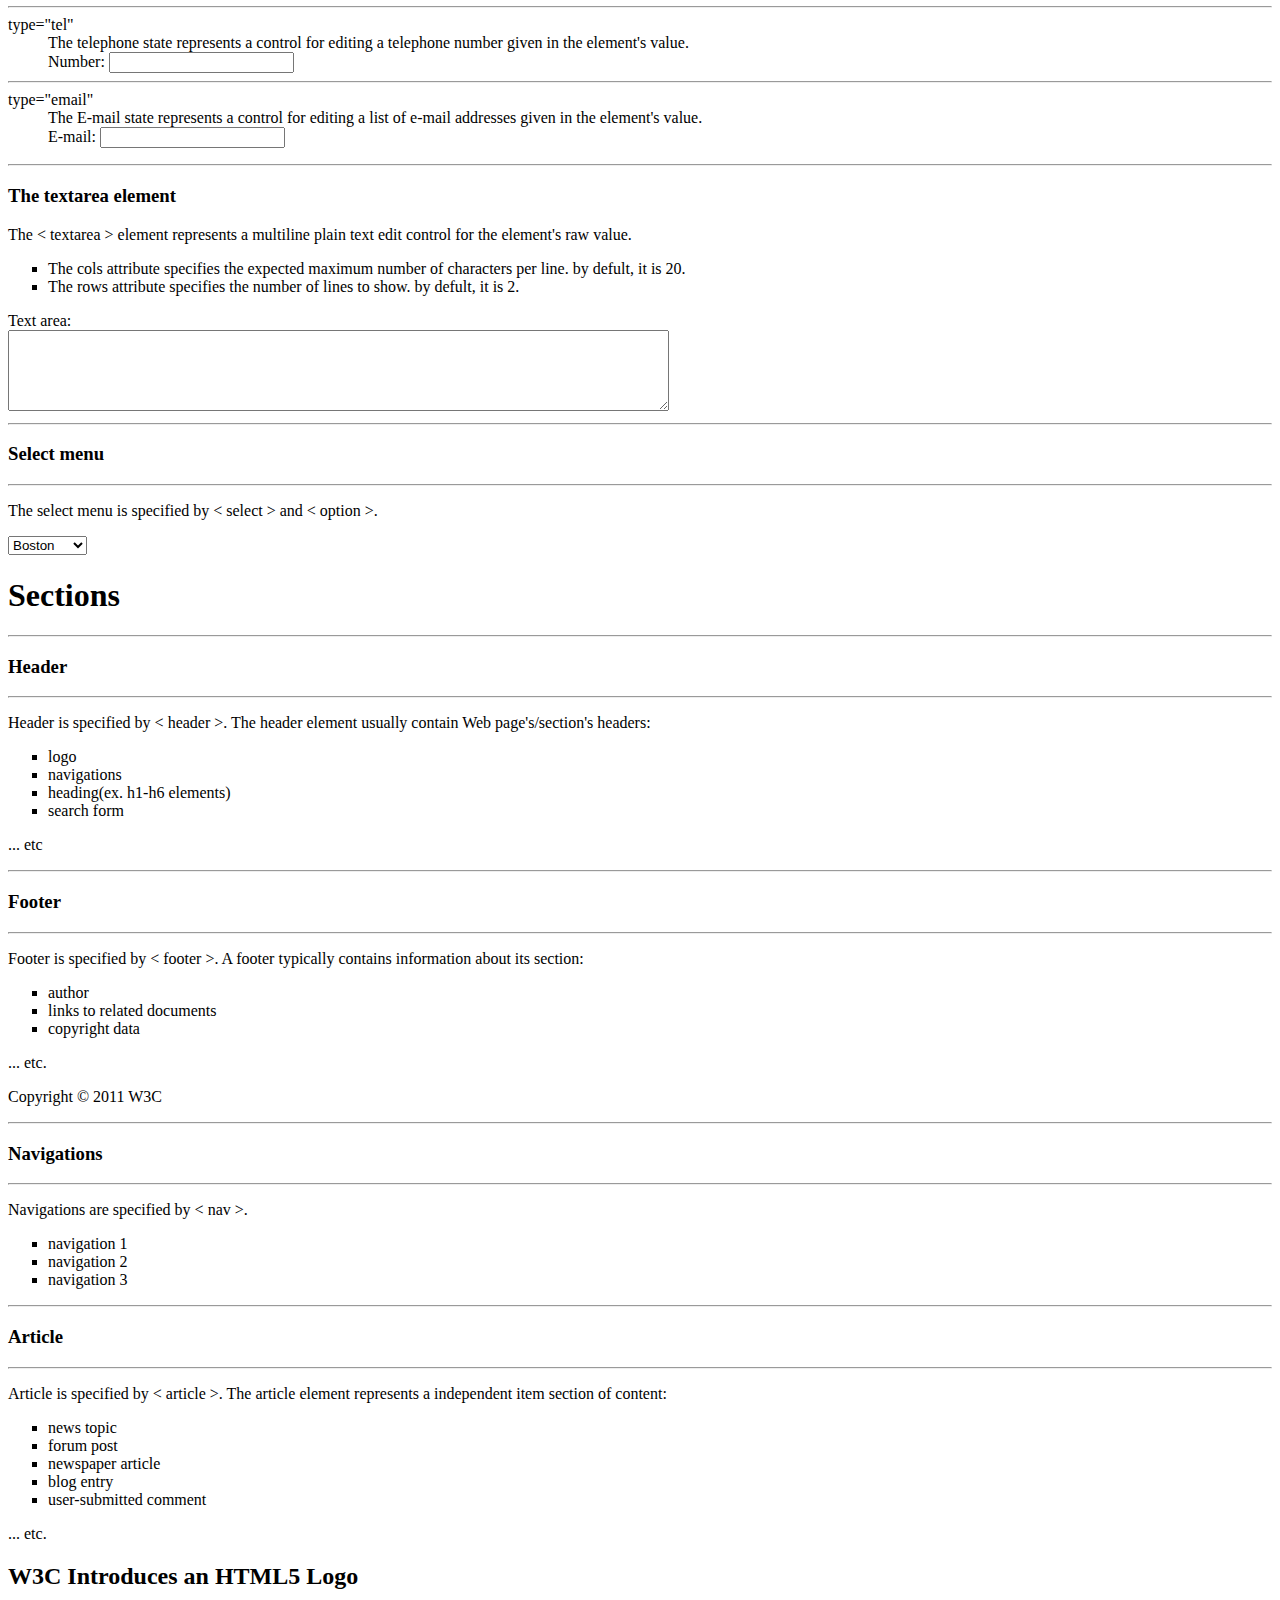
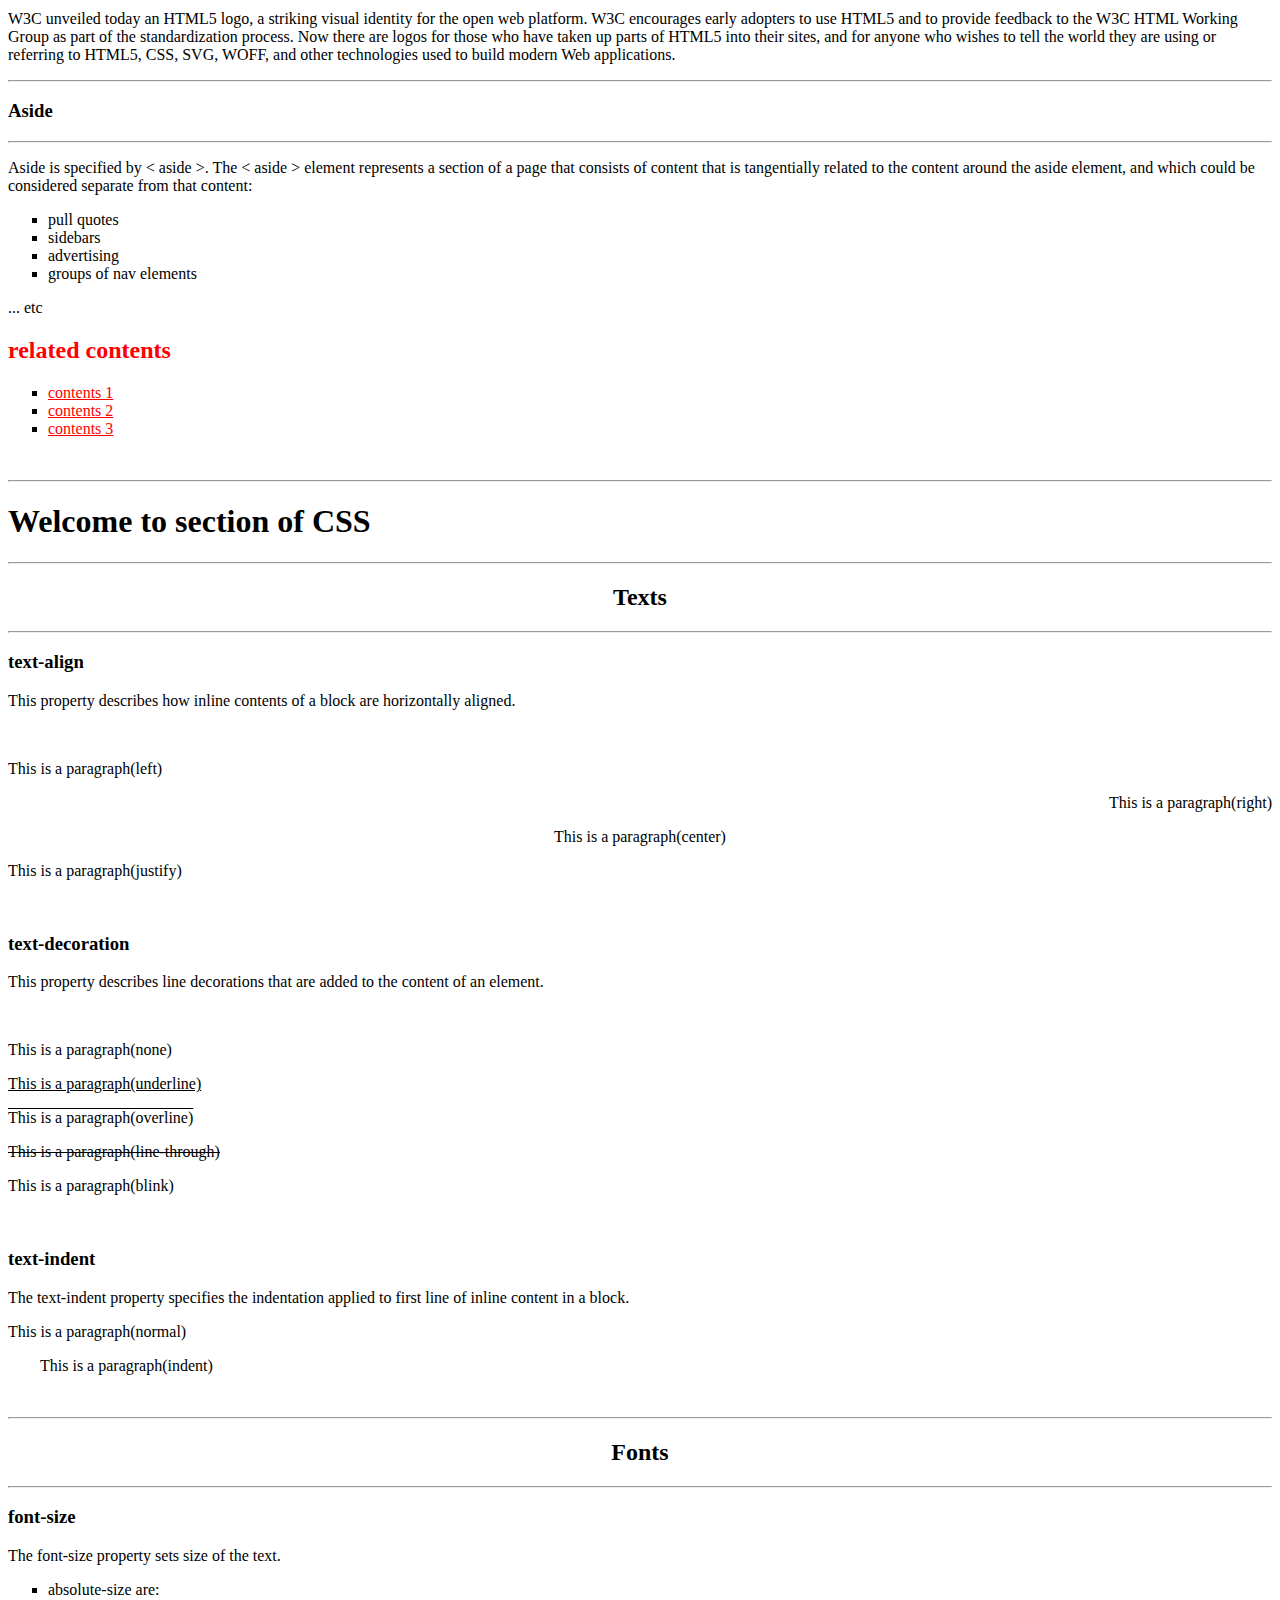
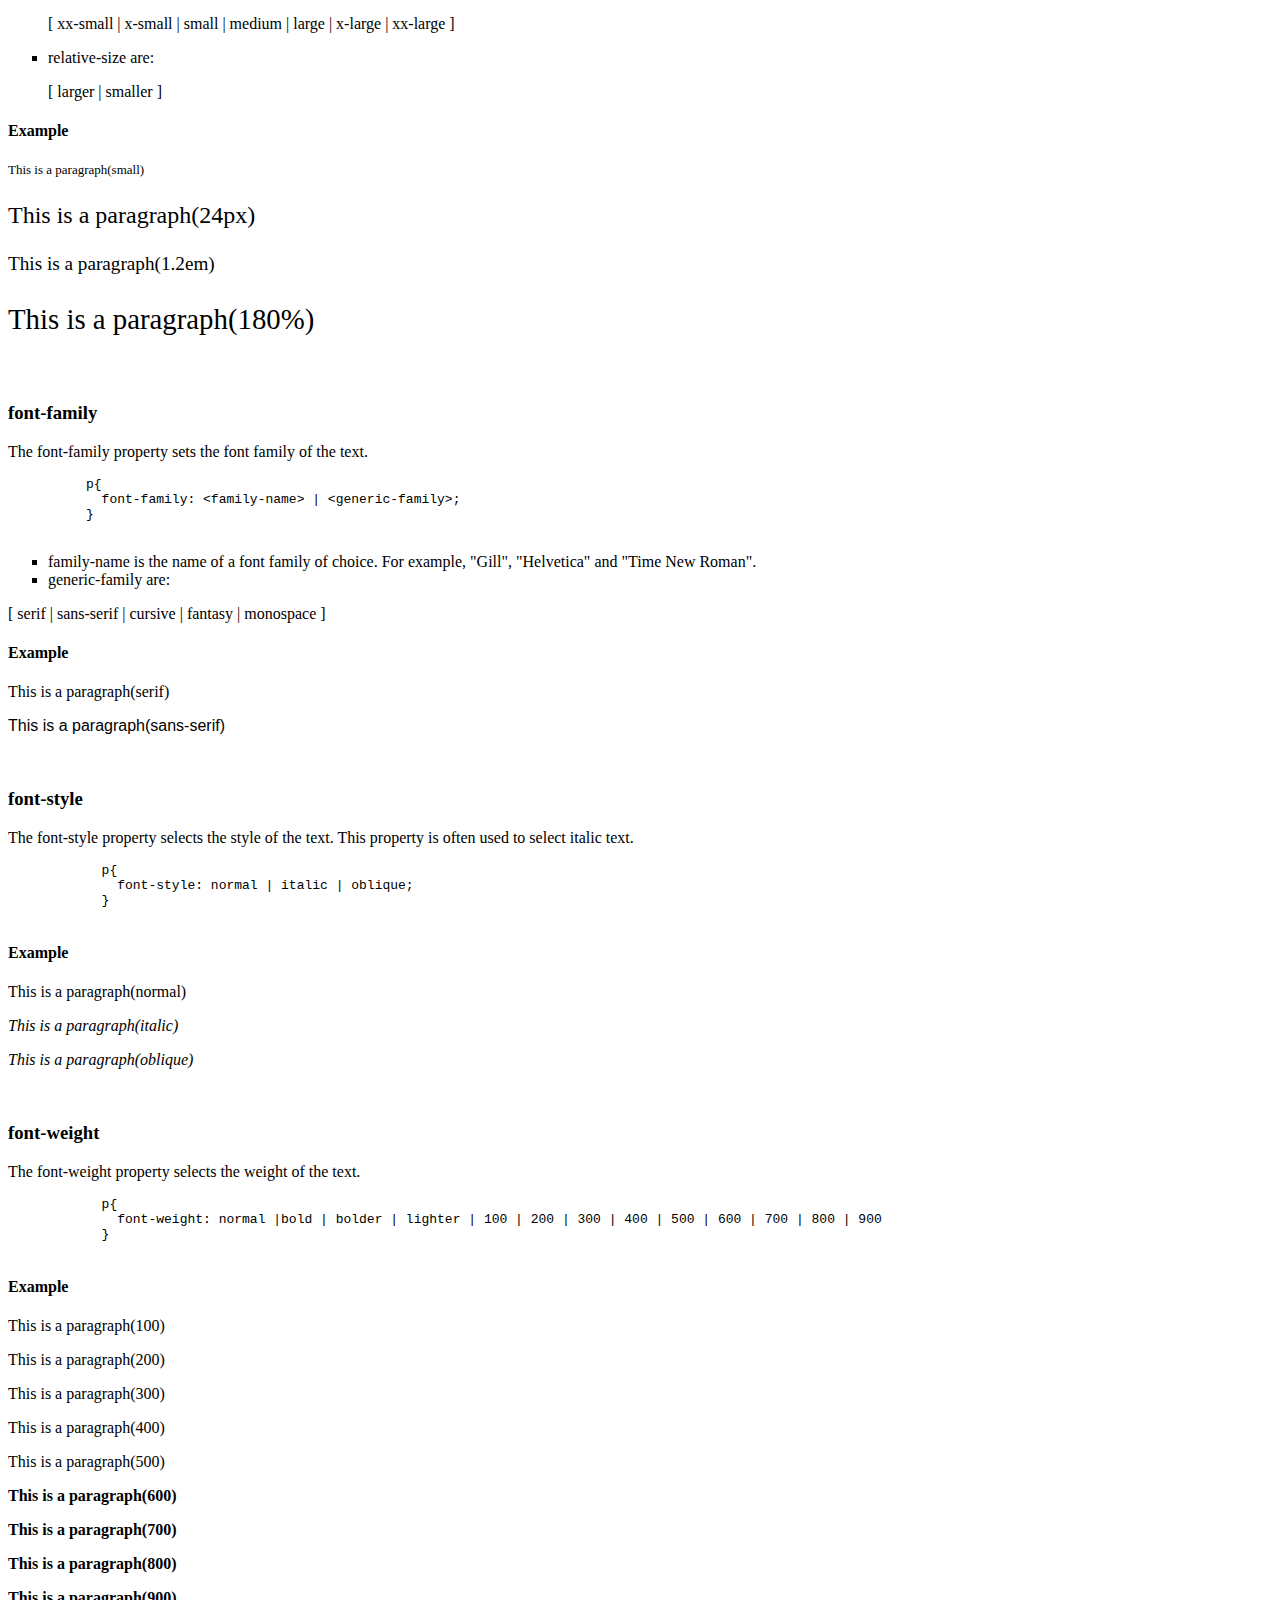
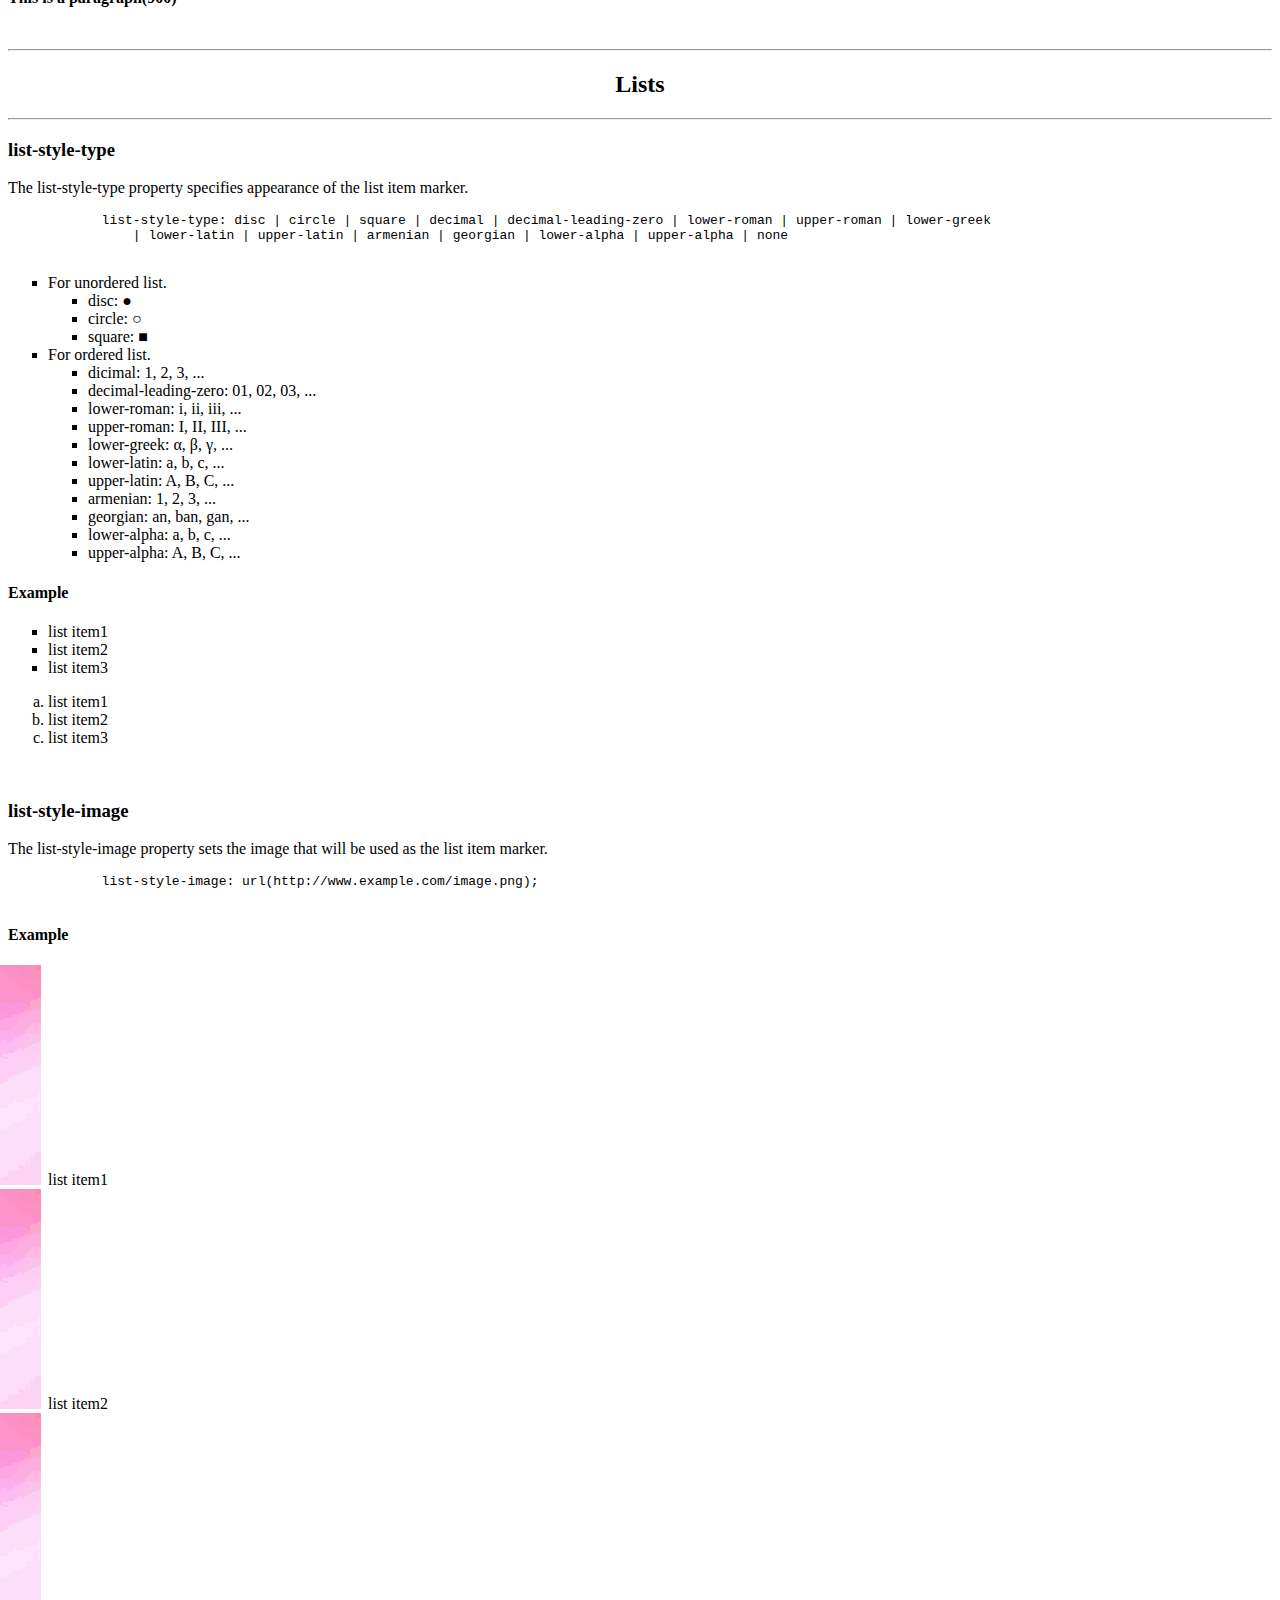
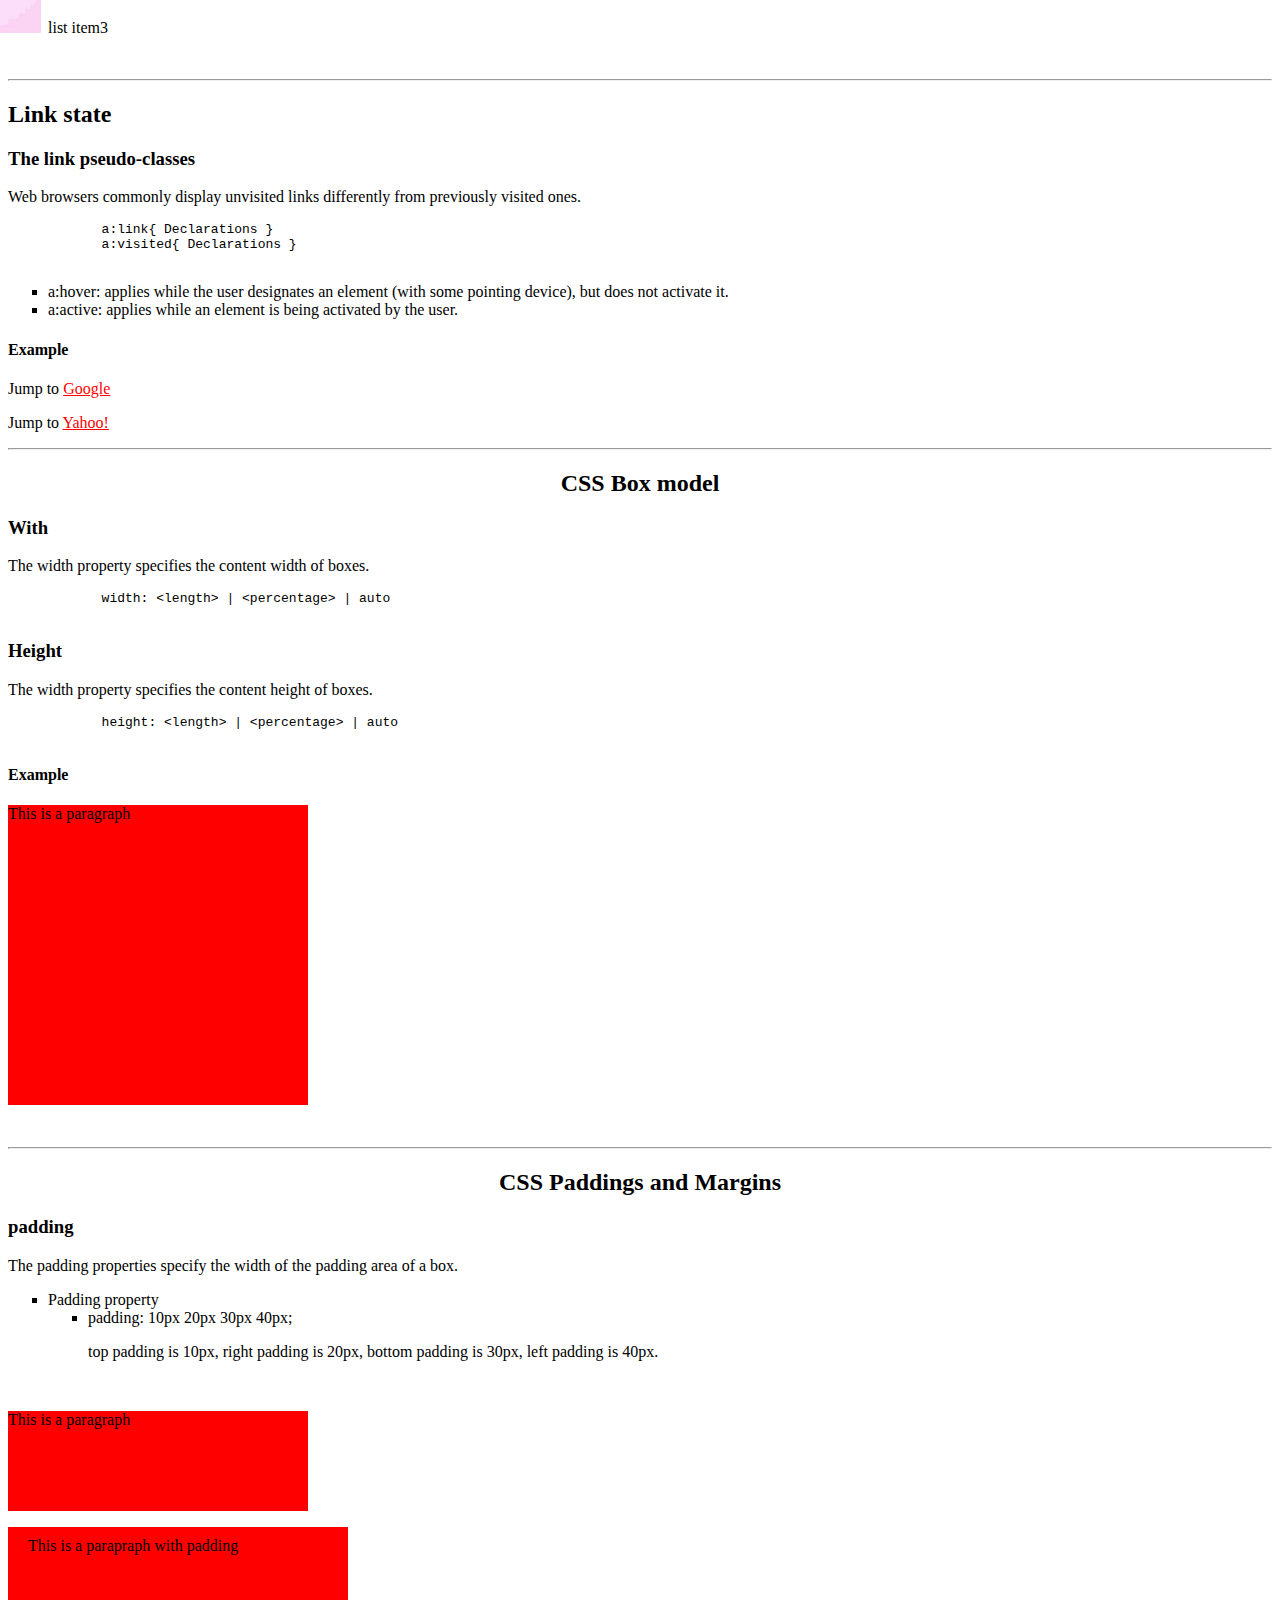
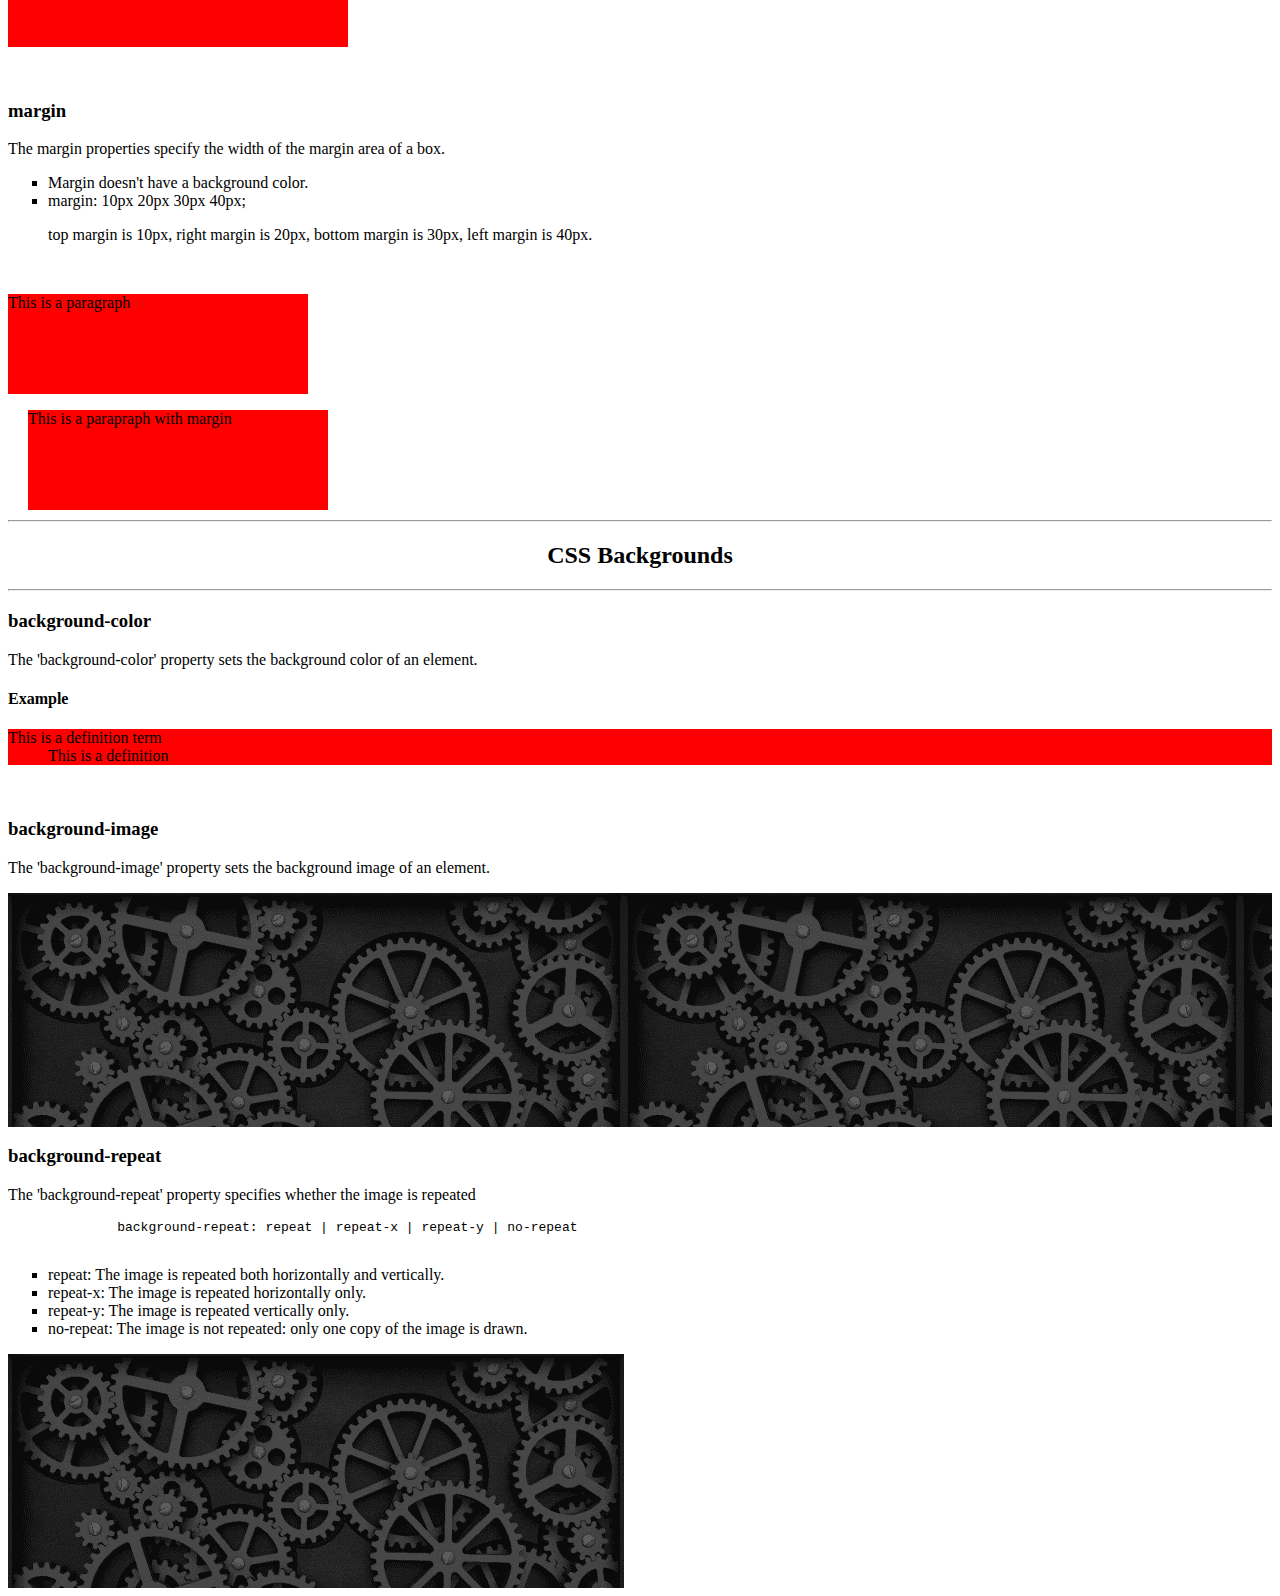
==== commit f84c93d7: "a" ====
--- a/notes.html
+++ b/notes.html
@@ -446,5 +446,82 @@
           <h4>Example</h4>
           <p>Jump to <a href="http://www.google.com/">Google</a></p>
           <p>Jump to <a href="http://www.yahoo.com/">Yahoo!</a>
+          <br>
+          <hr>
+          <h2 style="text-align: center;">CSS Box model</h1>
+          <h3>With</h3>
+          <p>The width property specifies the content width of boxes. </p>
+          <pre>
+            width: &lt;length&gt; | &lt;percentage&gt; | auto
+          </pre>
+          <h3>Height</h3>
+          <p>The width property specifies the content height of boxes. </p>
+          <pre>
+            height: &lt;length&gt; | &lt;percentage&gt; | auto
+          </pre>
+          <h4>Example</h4>
+          <p id="box_model">This is a paragraph</p>
+          <br>
+          <hr>
+          <h2 style="text-align: center;">CSS Paddings and Margins</h2>
+          <h3>padding</h3>
+          <p>The padding properties specify the width of the padding area of a box. </p>
+          <ul>
+            <li> Padding property
+              <ul>
+                <li>padding: 10px 20px 30px 40px;</li>
+                <p>top padding is 10px, right padding is 20px, bottom padding is 30px, left padding is 40px.</p> 
+              </ul>
+            </li>
+          </ul>
+          <br>
+          <p id="not-pad">This is a paragraph</p>
+          <p id="pad">This is a parapraph with padding</p>
+          <br>
+          <h3>margin</h3>
+          <p>The margin properties specify the width of the margin area of a box. </p>
+          <ul>
+            <li>Margin doesn't have a background color.</li>
+            <li>margin: 10px 20px 30px 40px;</li>
+            <p>top margin is 10px, right margin is 20px, bottom margin is 30px, left margin is 40px. </p>
+          </ul>
+          <br>
+          <p id="not-mar">This is a paragraph</p>
+          <p id="mar">This is a parapraph with margin</p>
+          <div id="backgrounds">
+            <hr>
+            <h2 style="text-align: center;">CSS Backgrounds</h2>
+            <hr>
+            <h3>background-color</h3>
+            <p>The 'background-color' property sets the background color of an element. </p>
+            <h4>Example</h4>
+            <dl class="hola">
+              <dt>This is a definition term</dt>
+              <dd>This is a definition</dd>
+            </dl>
+            <br>
+            <h3>background-image</h3>
+            <p>The 'background-image' property sets the background image of an element. </p>
+            <div class="image-bg">
+              <br><br><br><br><br><br><br><br><br><br><br><br><br>
+            </div>
+
+            <h3>background-repeat</h3>
+            <p>The 'background-repeat' property specifies whether the image is repeated </p>
+            <pre>
+              background-repeat: repeat | repeat-x | repeat-y | no-repeat
+            </pre>
+            <ul>
+              <li> repeat: The image is repeated both horizontally and vertically.</li>
+              <li> repeat-x: The image is repeated horizontally only.</li>
+              <li> repeat-y: The image is repeated vertically only.</li>
+              <li> no-repeat: The image is not repeated: only one copy of the image is drawn.</li>
+            </ul>
+
+            <div class="image-bg2">
+              <br><br><br><br><br><br><br><br><br><br><br><br><br>
+            </div>
+
+          </div>
     </body>
 </html>--- a/note_styles.css
+++ b/note_styles.css
@@ -91,4 +91,50 @@
 a:hover, a:active{
     color: #0000ff;
     text-decoration: none;
+}
+
+p#box_model{
+    width: 300px;
+    height: 300px;
+    background-color: red;
+  }
+
+p#not-pad{
+    width: 300px;
+    height: 100px;
+    background-color: red;
+}
+p#pad{
+    padding: 10px 20px;
+    width: 300px;
+    height: 100px;
+    background-color: red;
+}
+p#not-mar{
+    width: 300px;
+    height: 100px;
+    background-color: red;
+}
+p#mar{
+    width: 300px;
+    height: 100px;
+    background-color: red;
+    margin-top: 10px;
+    margin-bottom: 10px;
+    margin-left: 20px;
+    margin-right: 20px;
+}
+
+#backgrounds dl{
+    background-color: red;
+}
+
+#backgrounds div.image-bg{
+    background-image: url(images/engranaje.gif);
+}
+
+
+#backgrounds div.image-bg2{
+    background-image: url(images/engranaje.gif);
+    background-repeat: no-repeat
 }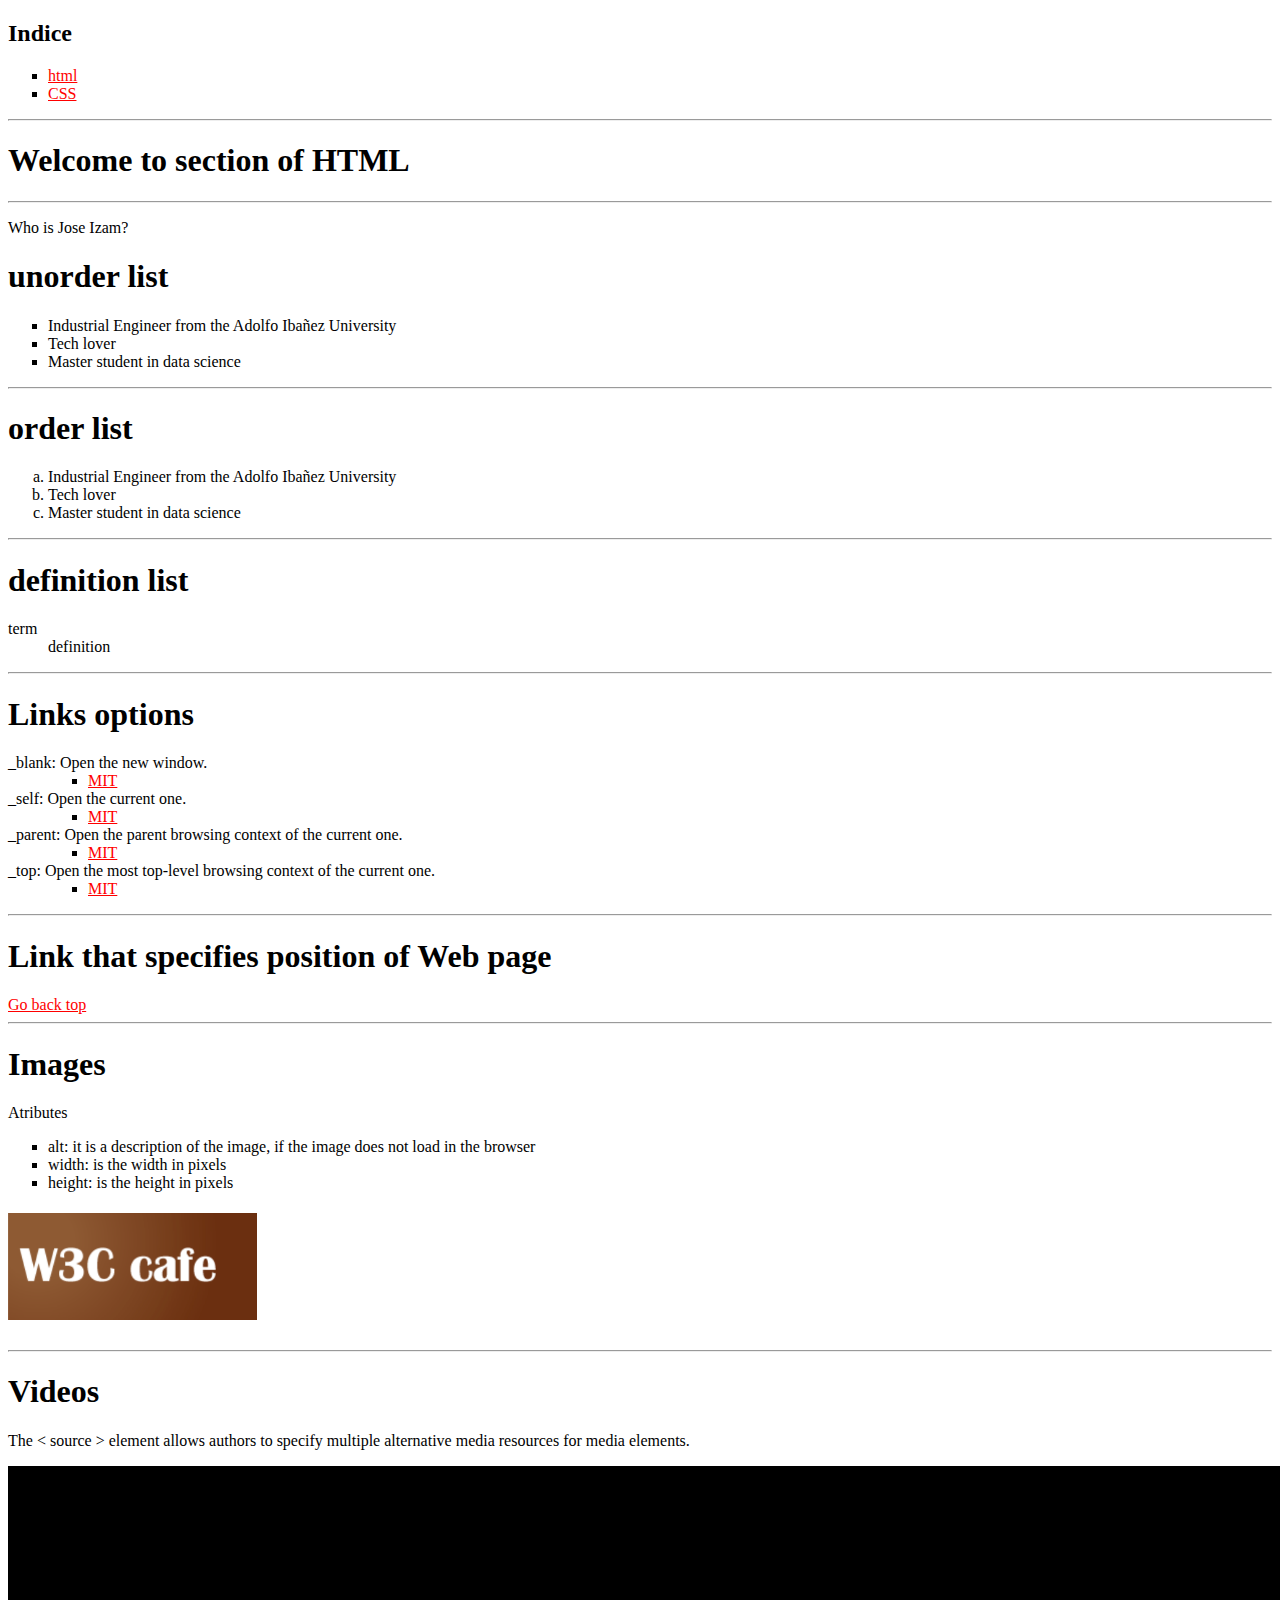
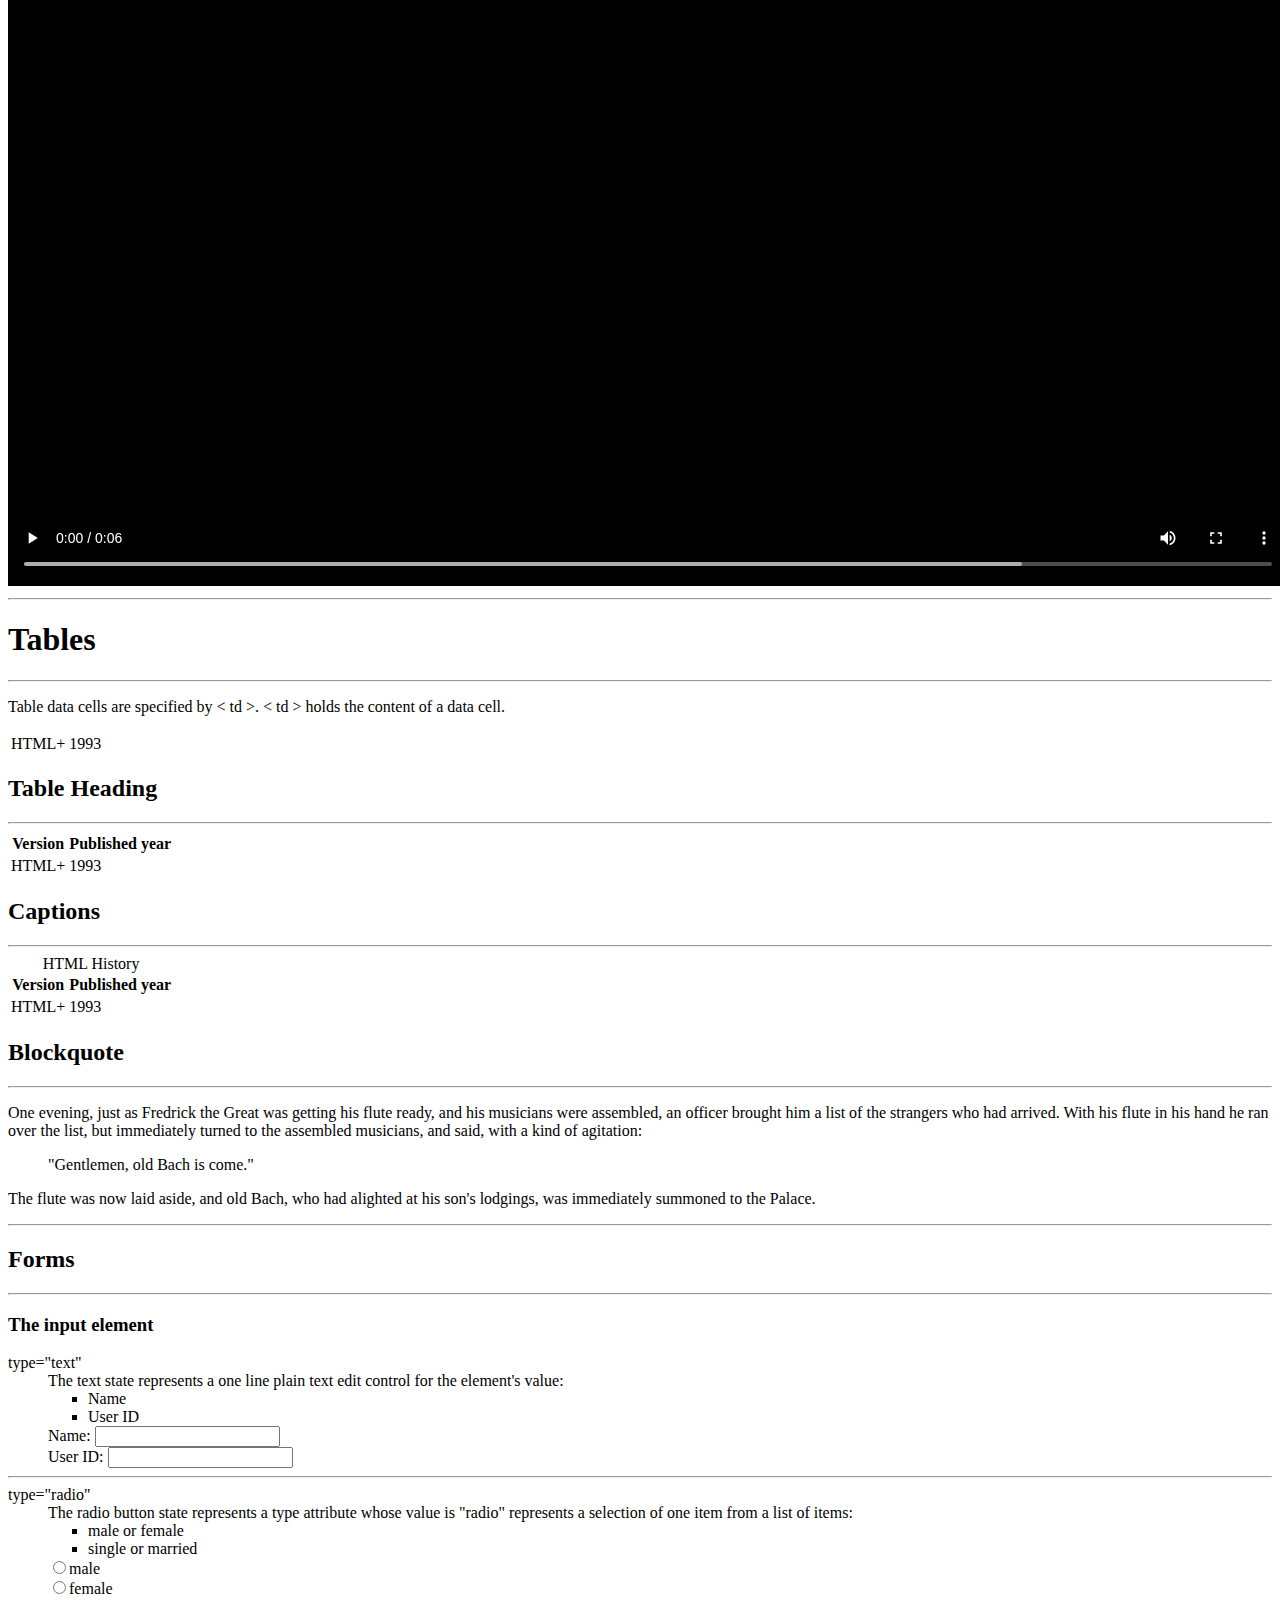
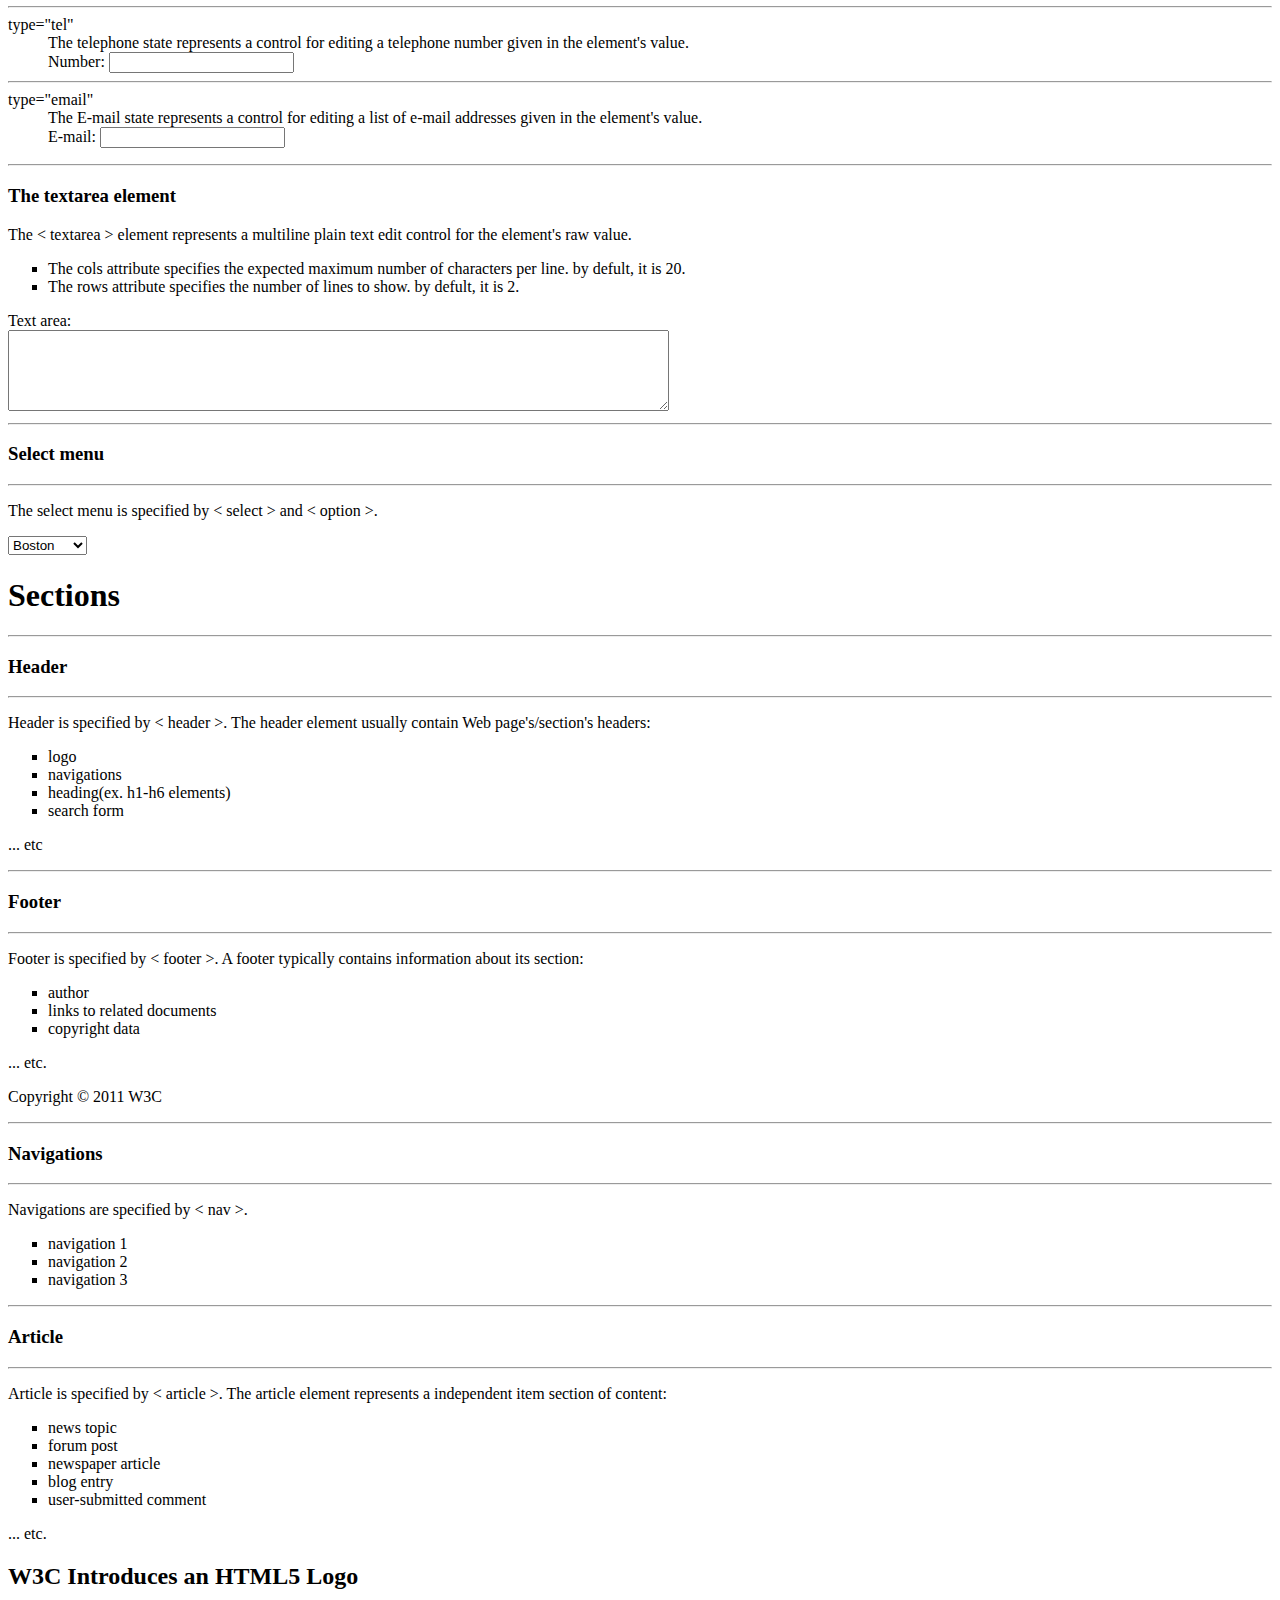
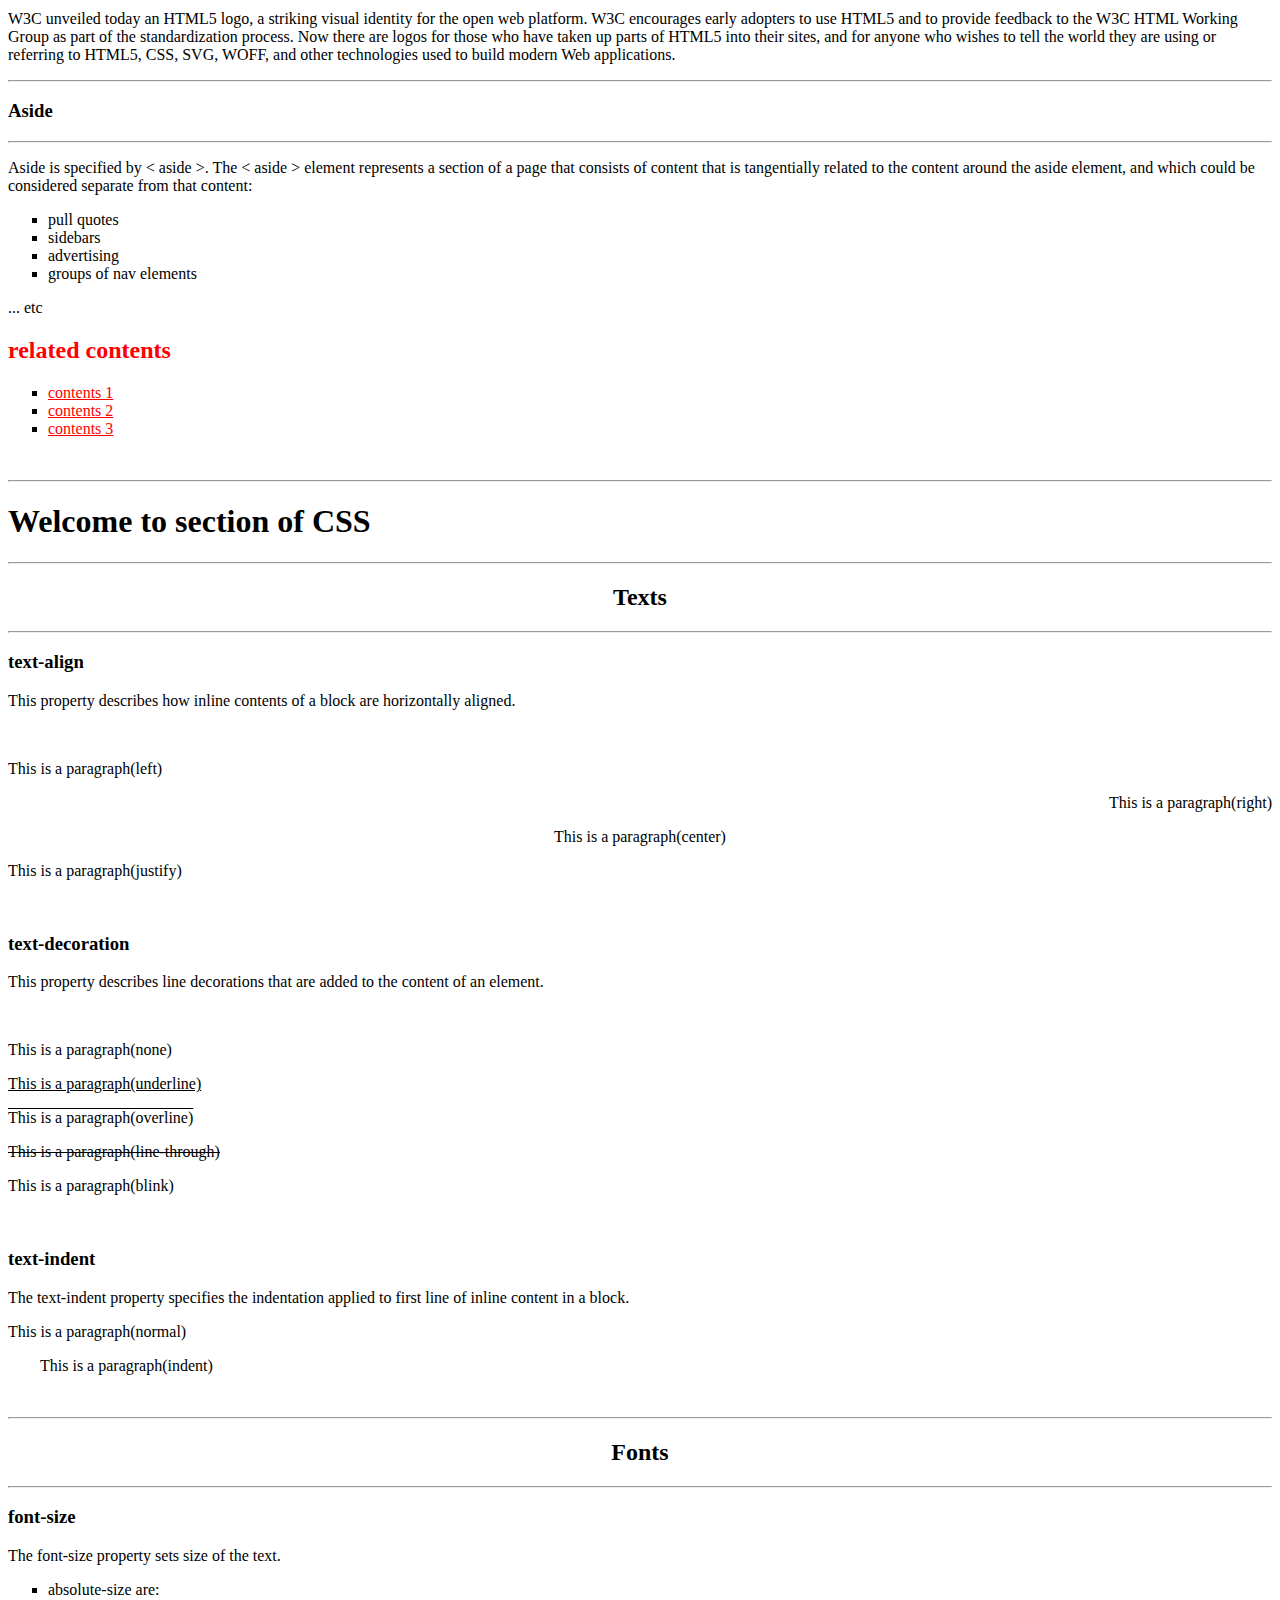
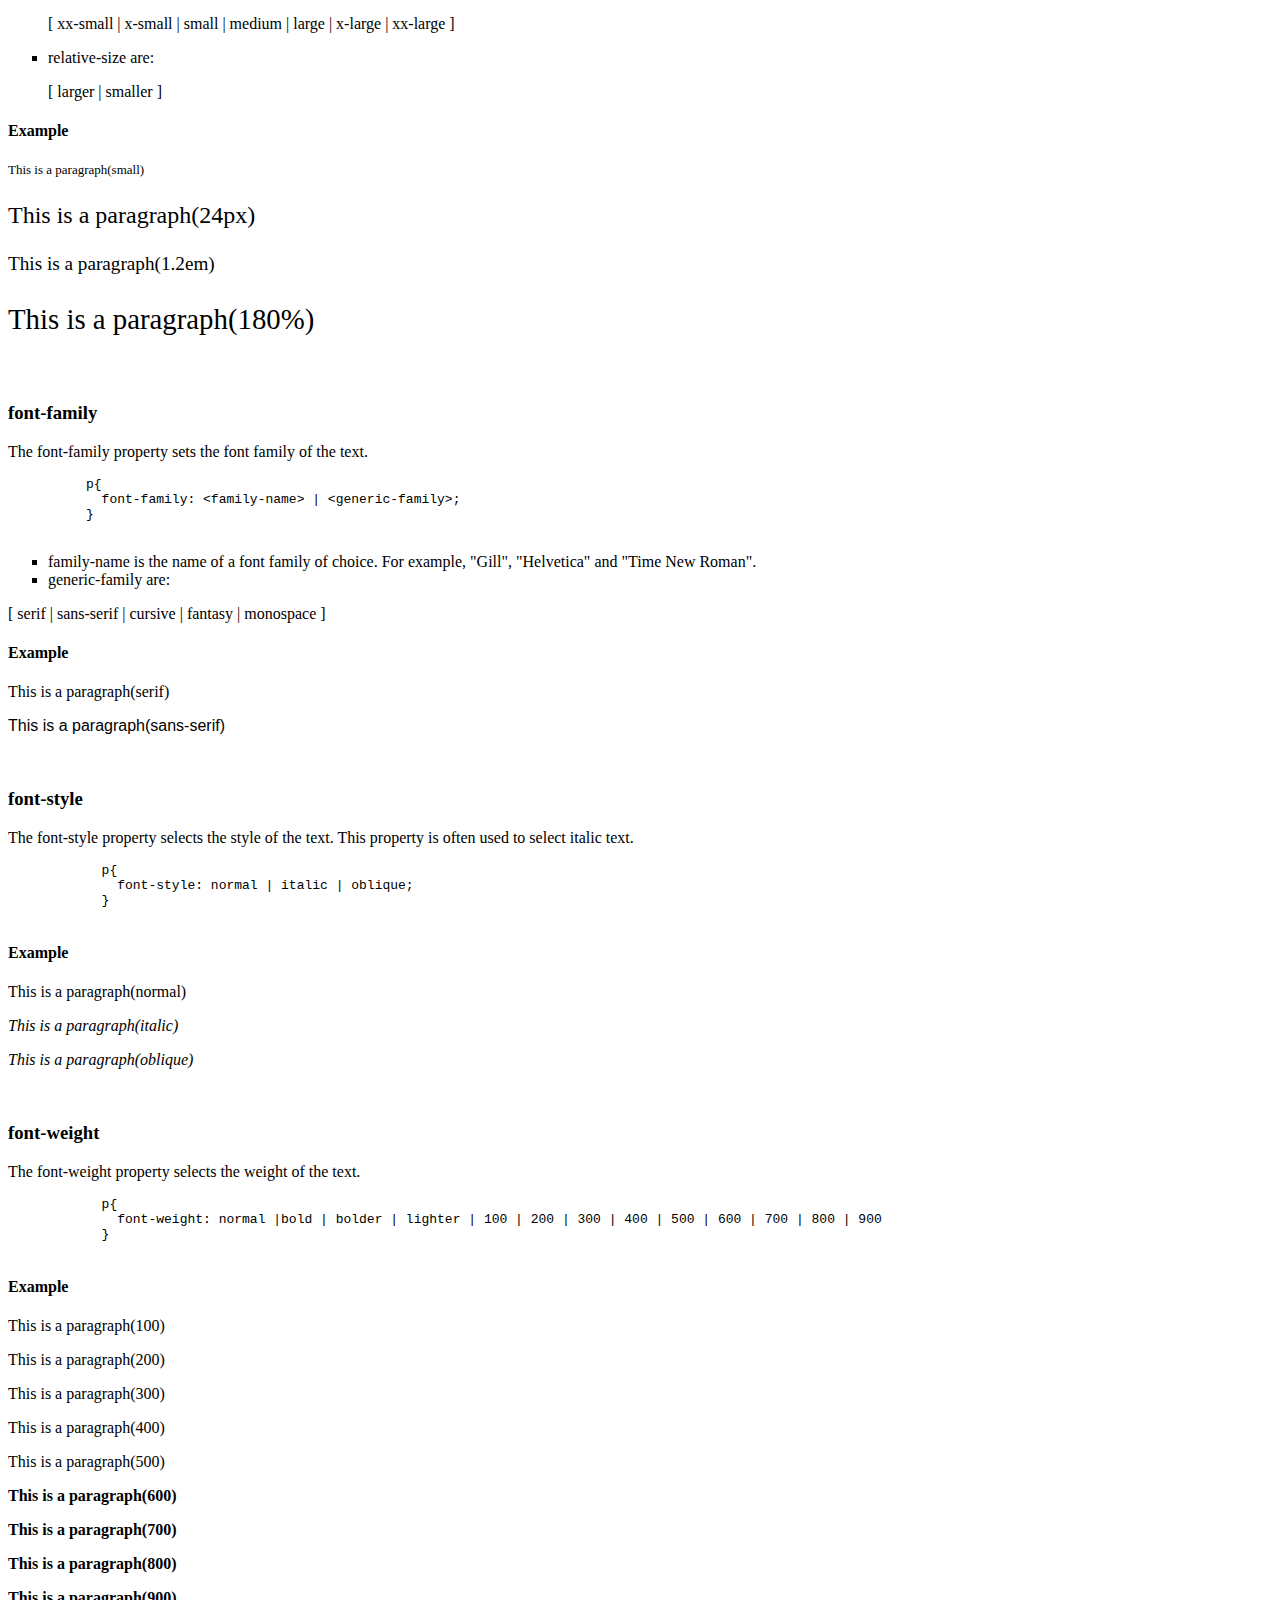
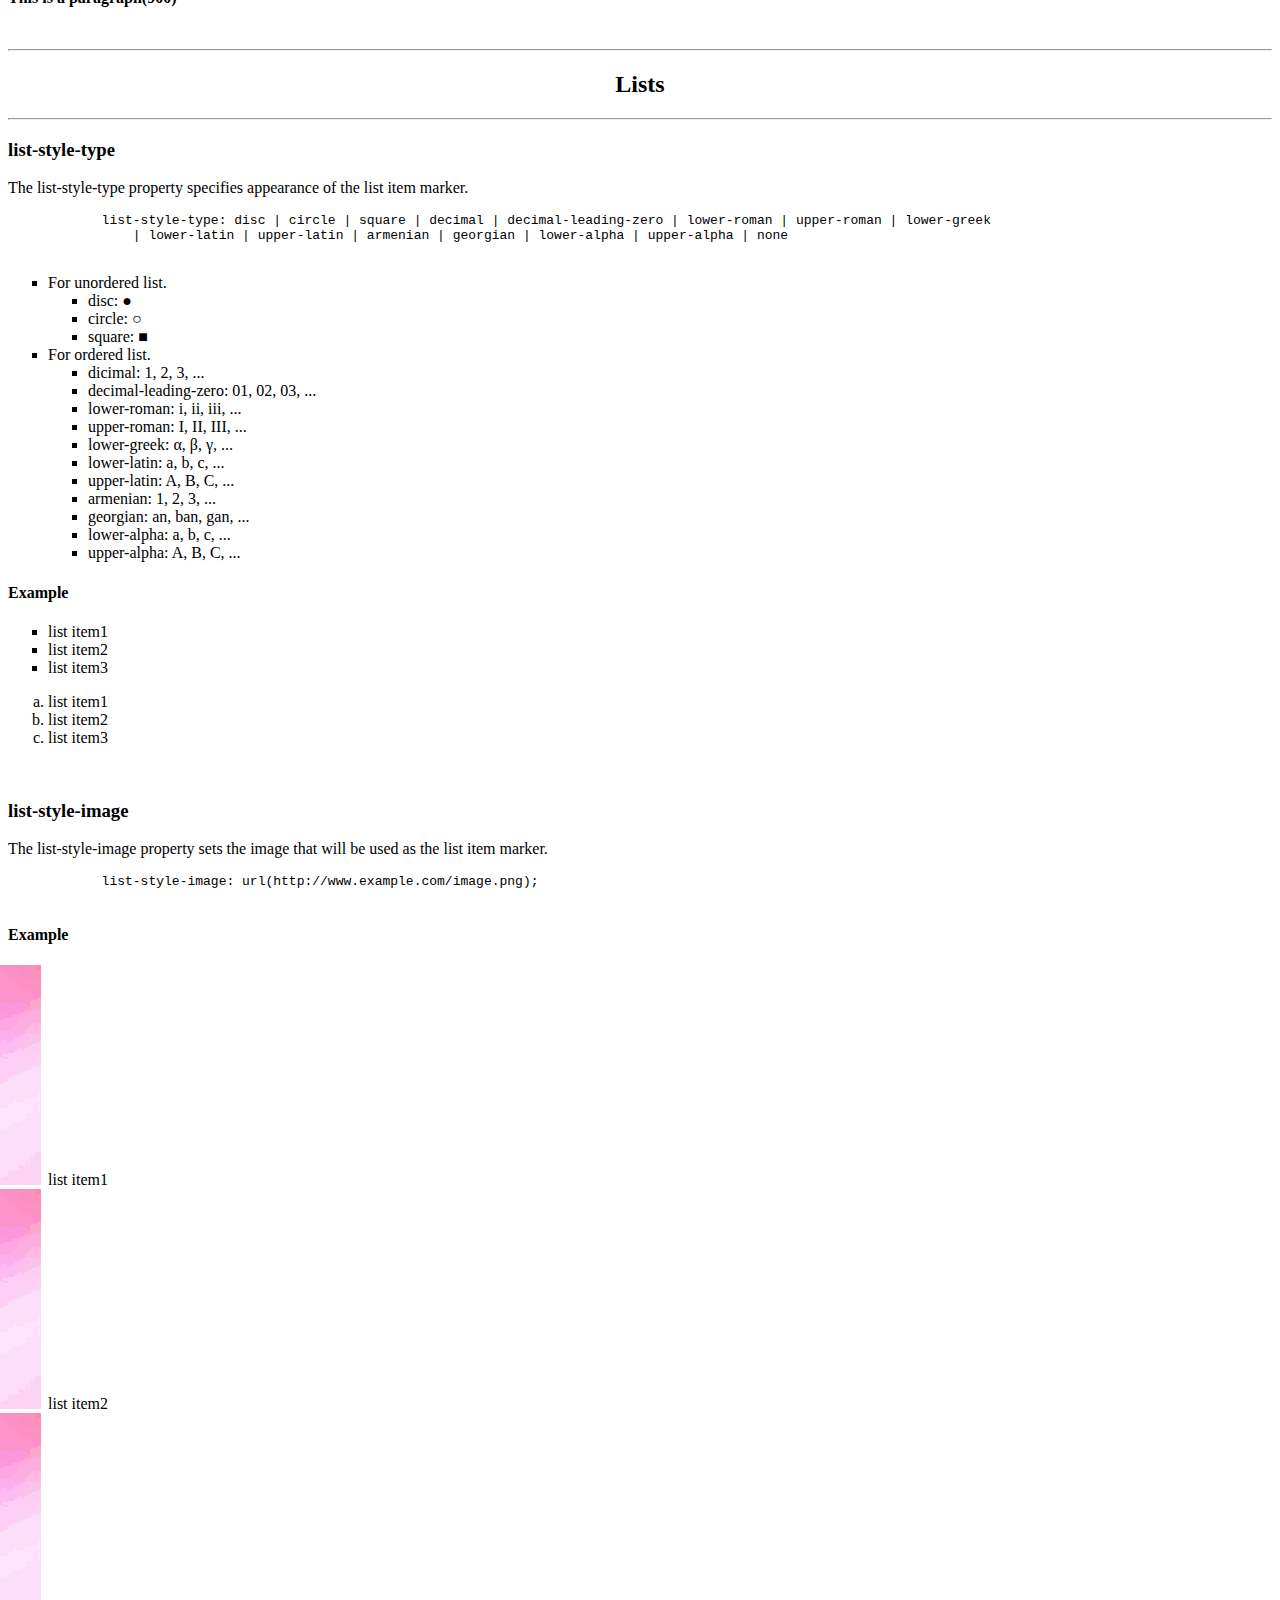
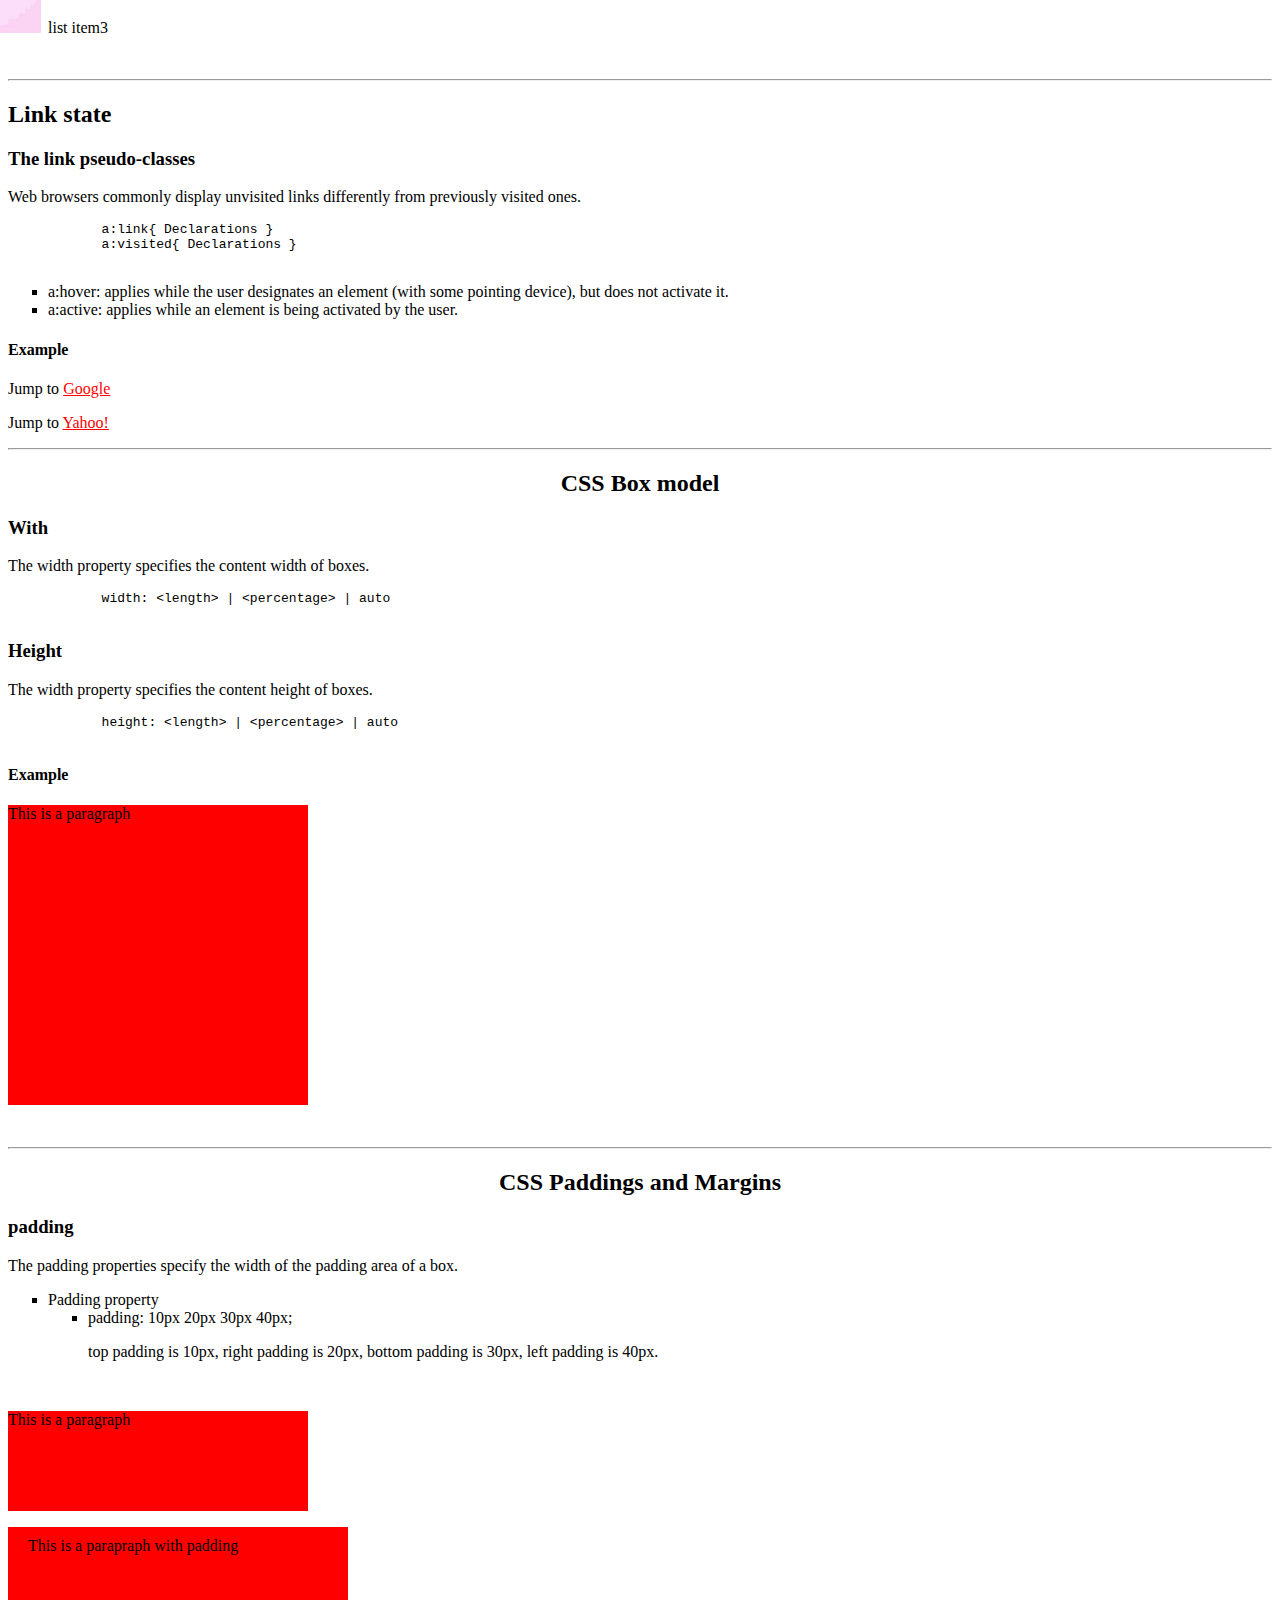
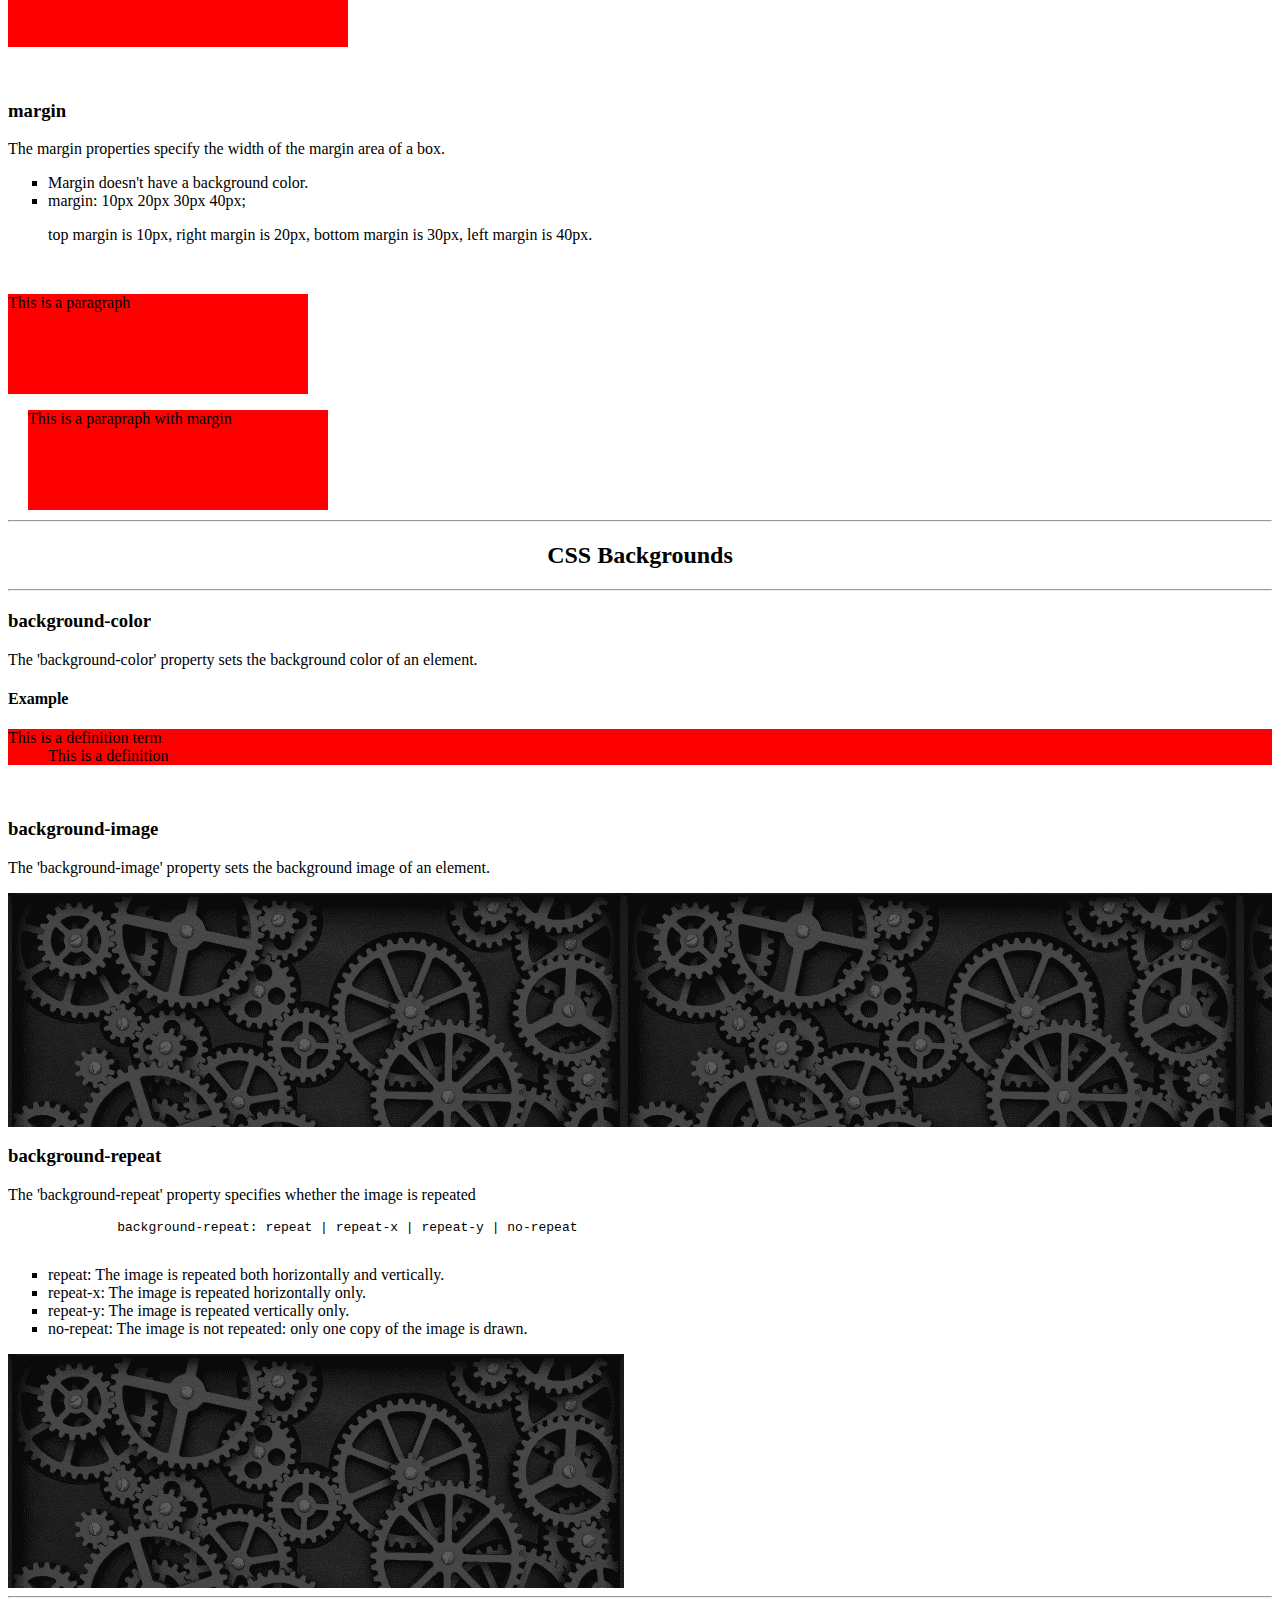
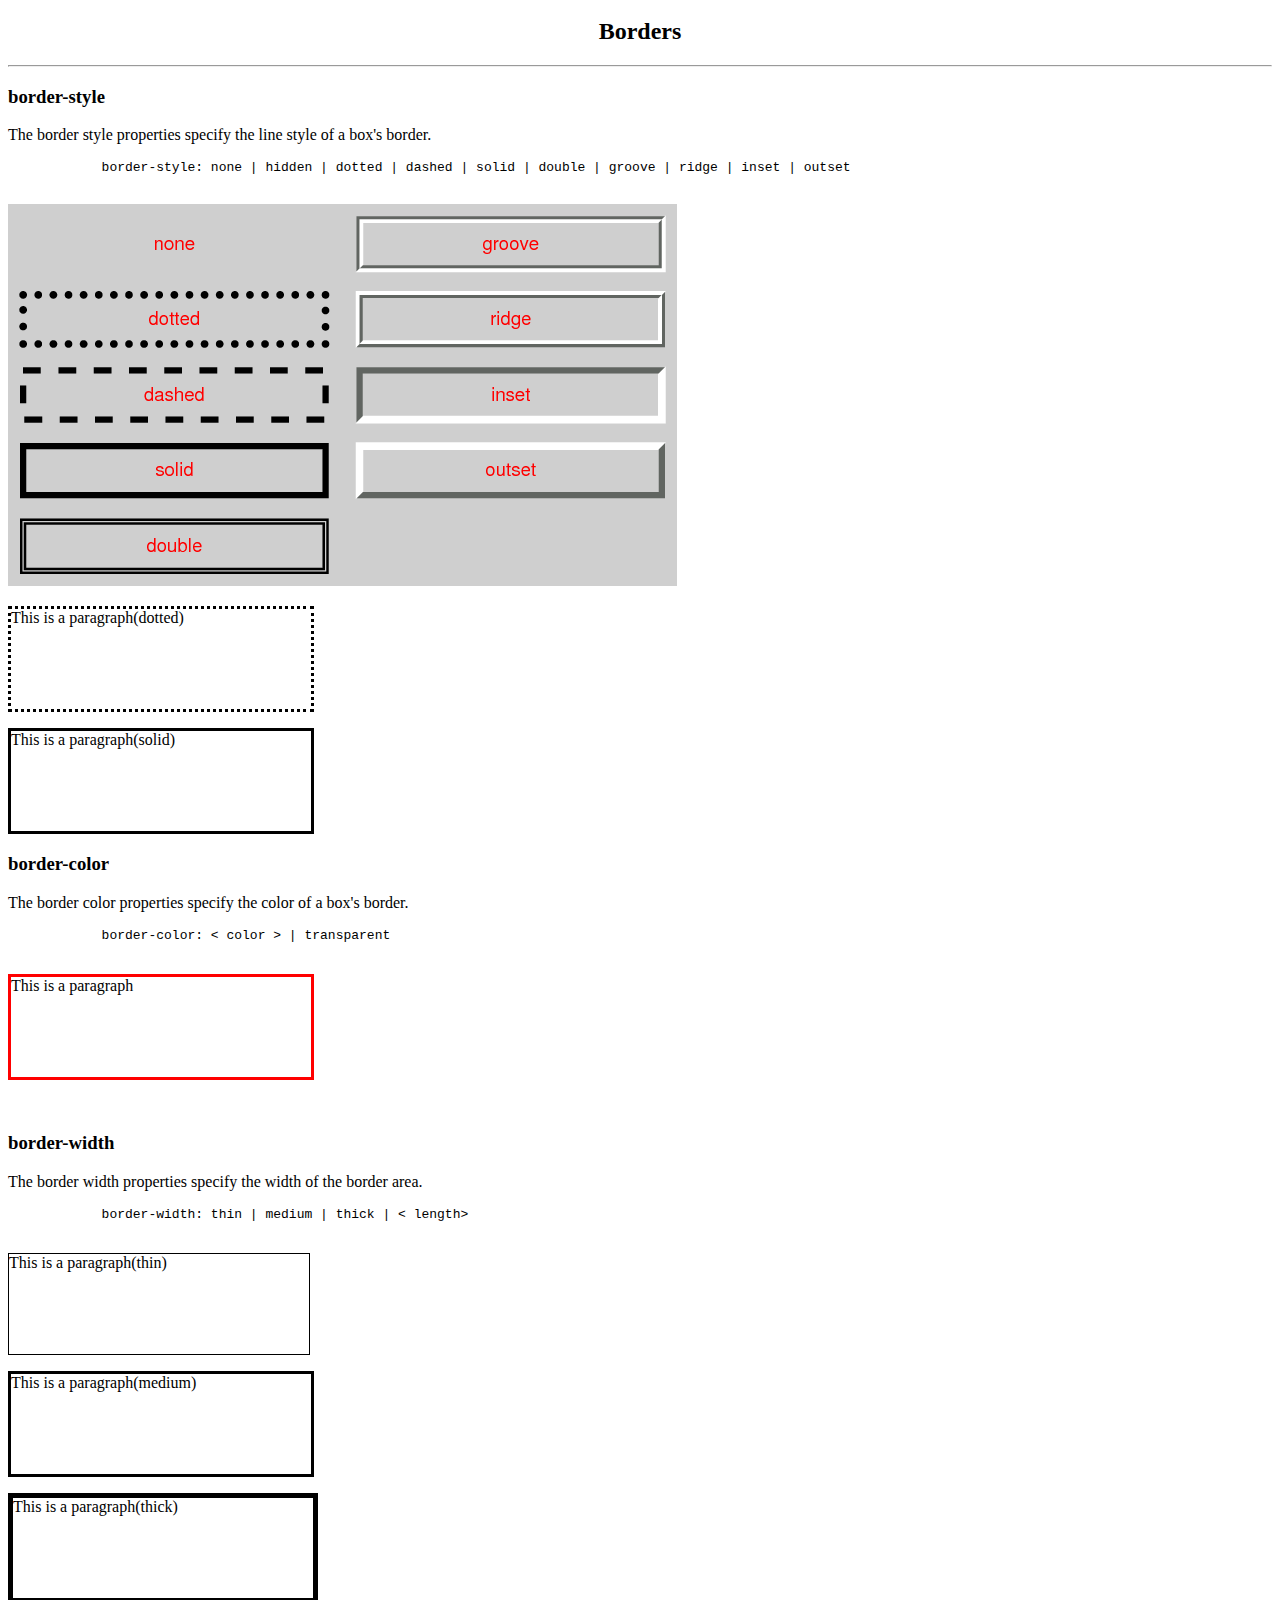
==== commit 4b9467f3: "b" ====
--- a/notes.html
+++ b/notes.html
@@ -521,7 +521,35 @@
             <div class="image-bg2">
               <br><br><br><br><br><br><br><br><br><br><br><br><br>
             </div>
-
           </div>
+          <hr>
+          <h2 style="text-align: center;">Borders</h3>
+          <hr>
+          <h3>border-style</h3>
+          <p>The border style properties specify the line style of a box's border. </p>
+          <pre>
+            border-style: none | hidden | dotted | dashed | solid | double | groove | ridge | inset | outset
+          </pre>
+          <img src="images/Cssed_borderstyles.png" alt="Cssed_borderstyles">
+          <p id="dot">This is a paragraph(dotted)</p>
+          <p id="sol">This is a paragraph(solid)</p>
+
+          <h3>border-color</h3>
+          <p>The border color properties specify the color of a box's border. </p>
+          <pre>
+            border-color: < color > | transparent
+          </pre>
+
+          <p id="border-example">This is a paragraph</p>
+          <br>
+          <h3>border-width</h3>
+          <p>The border width properties specify the width of the border area. </p>
+          <pre>
+            border-width: thin | medium | thick | < length></ length>
+          </pre>
+
+          <p id="thin">This is a paragraph(thin)</p>
+          <p id="med">This is a paragraph(medium)</p>
+          <p id="thick">This is a paragraph(thick)</p>
     </body>
 </html>--- a/note_styles.css
+++ b/note_styles.css
@@ -137,4 +137,41 @@
 #backgrounds div.image-bg2{
     background-image: url(images/engranaje.gif);
     background-repeat: no-repeat
+}
+
+p#dot{ 
+    border-style: dotted;
+    width: 300px;
+    height: 100px
+ }
+p#sol{
+     border-style: solid;
+     width: 300px;
+     height: 100px
+     }
+
+p#border-example{
+    width: 300px;
+    height: 100px;
+    border-style: solid;
+    border-color: red;
+}
+
+p#thin{
+    width: 300px;
+    height: 100px;
+    border-style: solid; 
+    border-width: thin;
+}
+p#med{
+    width: 300px;
+    height: 100px;
+    border-style: solid; 
+    border-width: medium; 
+}
+p#thick{
+    width: 300px;
+    height: 100px;
+    border-style: solid;
+    border-width: thick; 
 }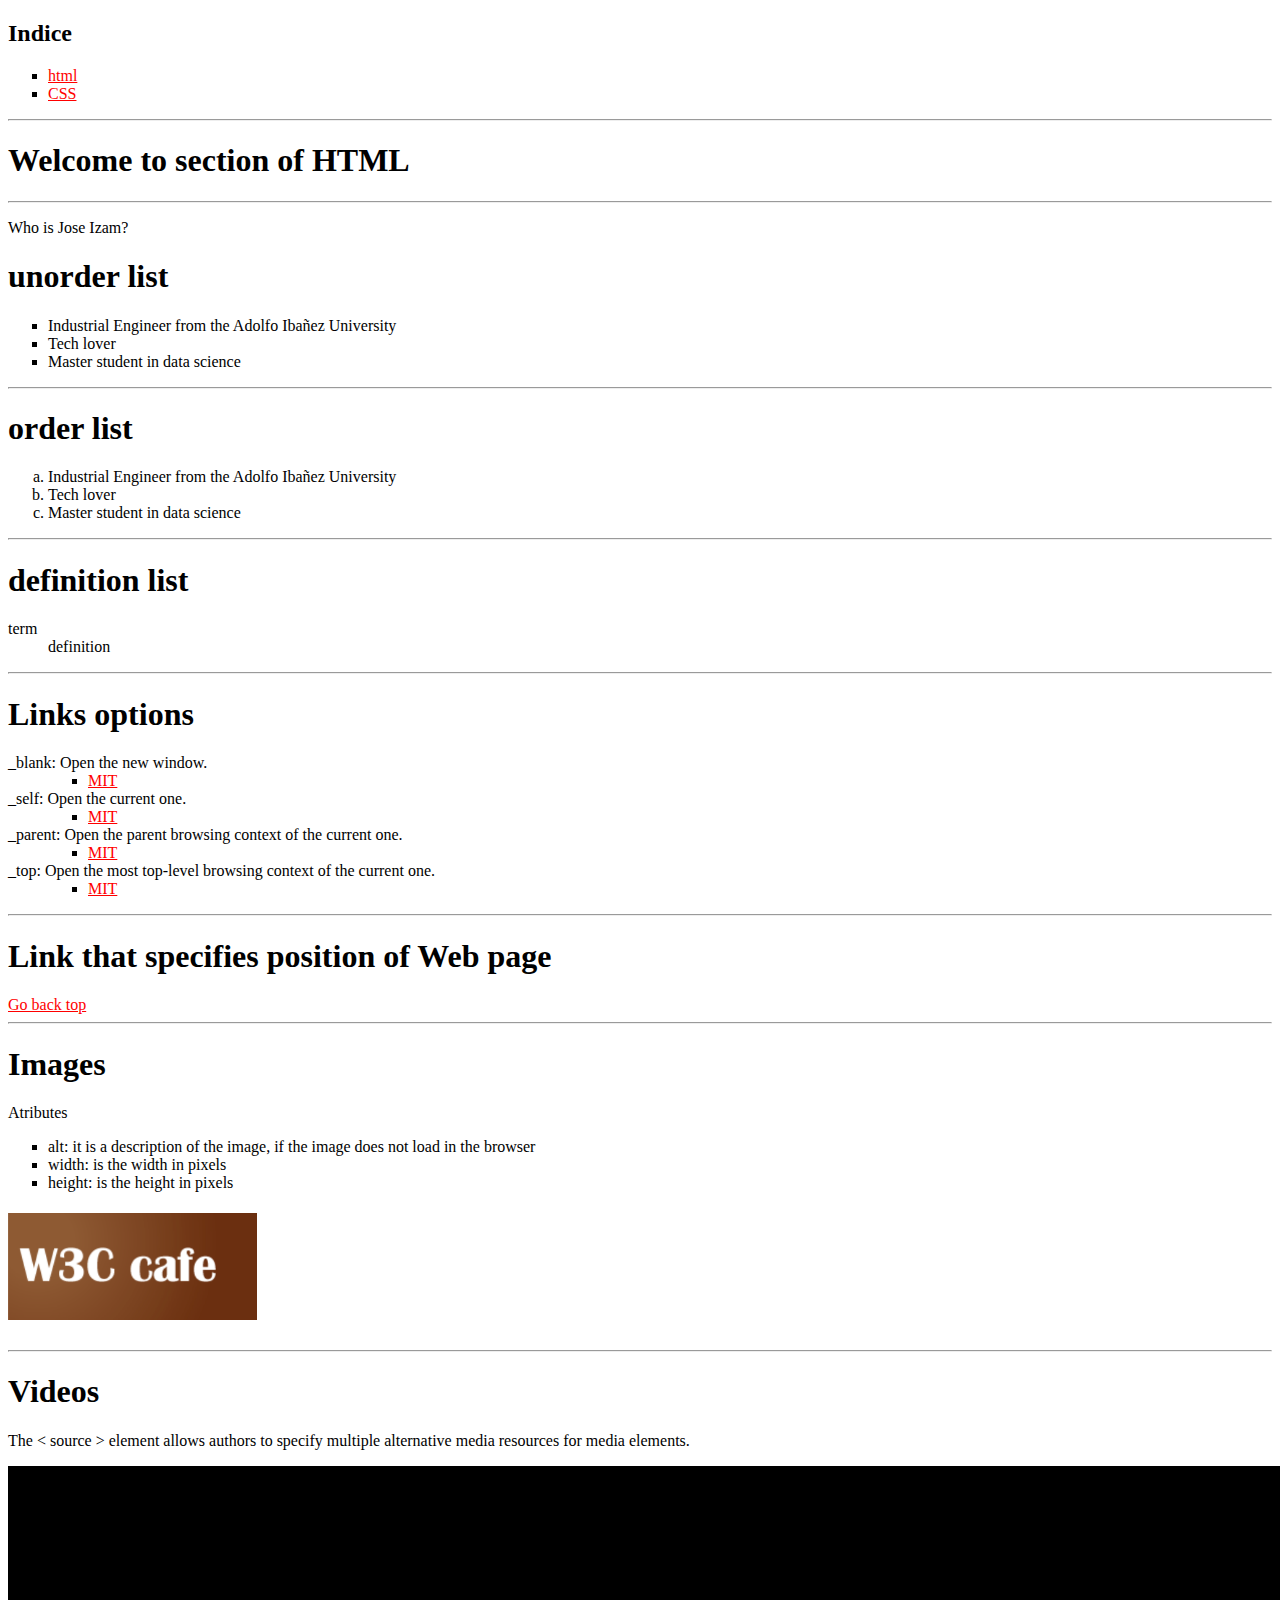
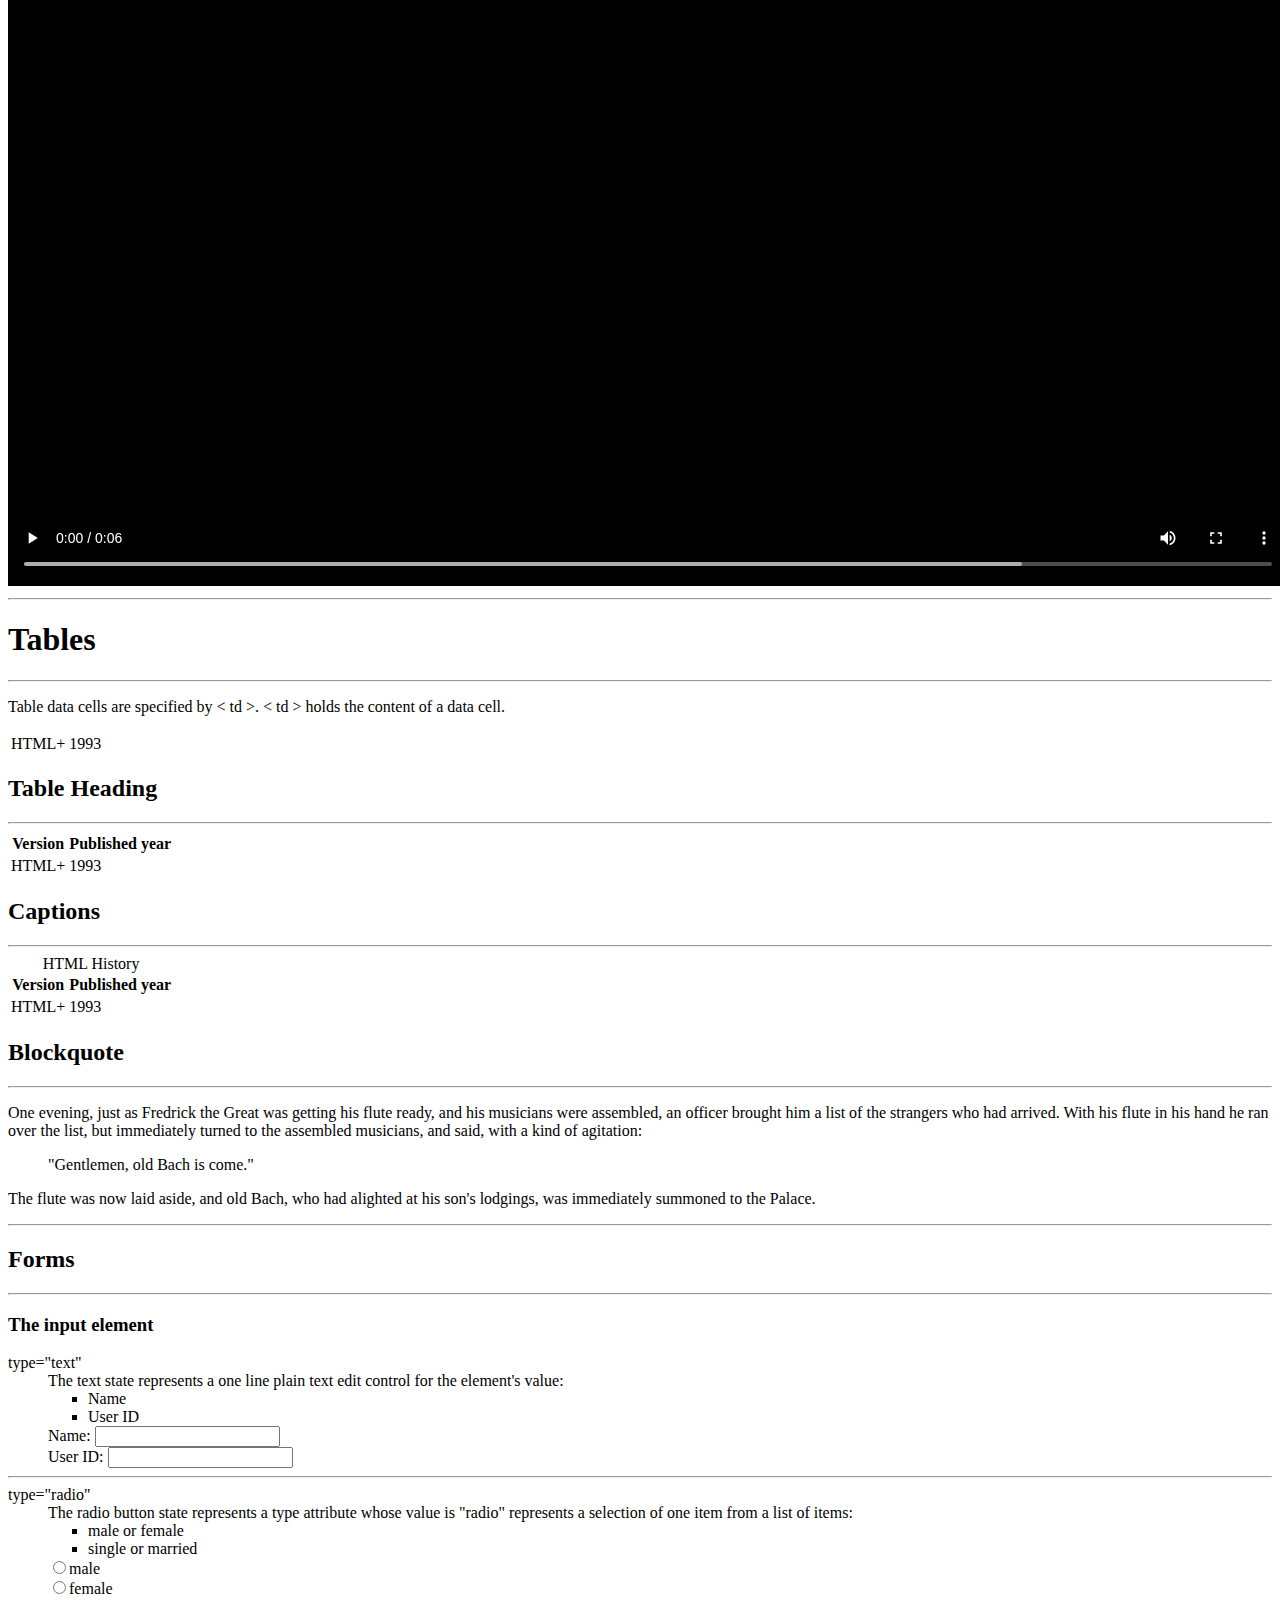
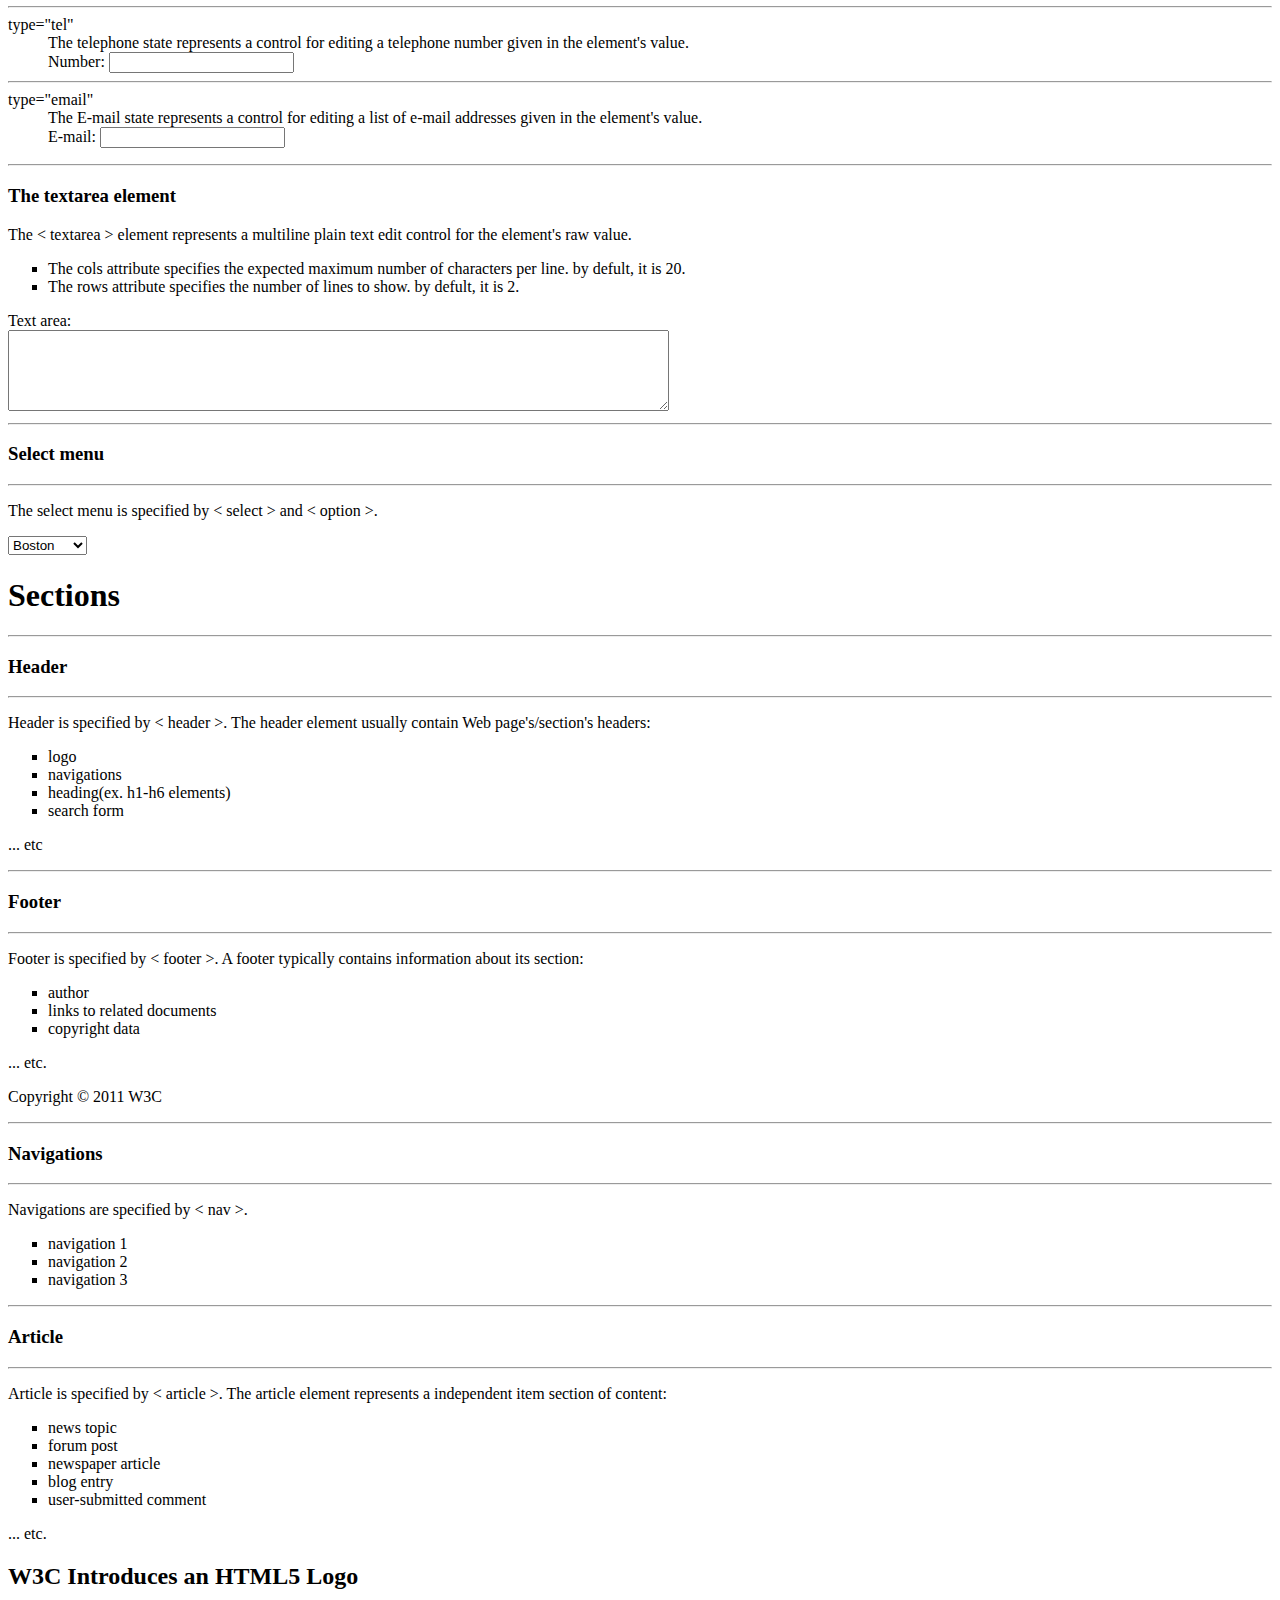
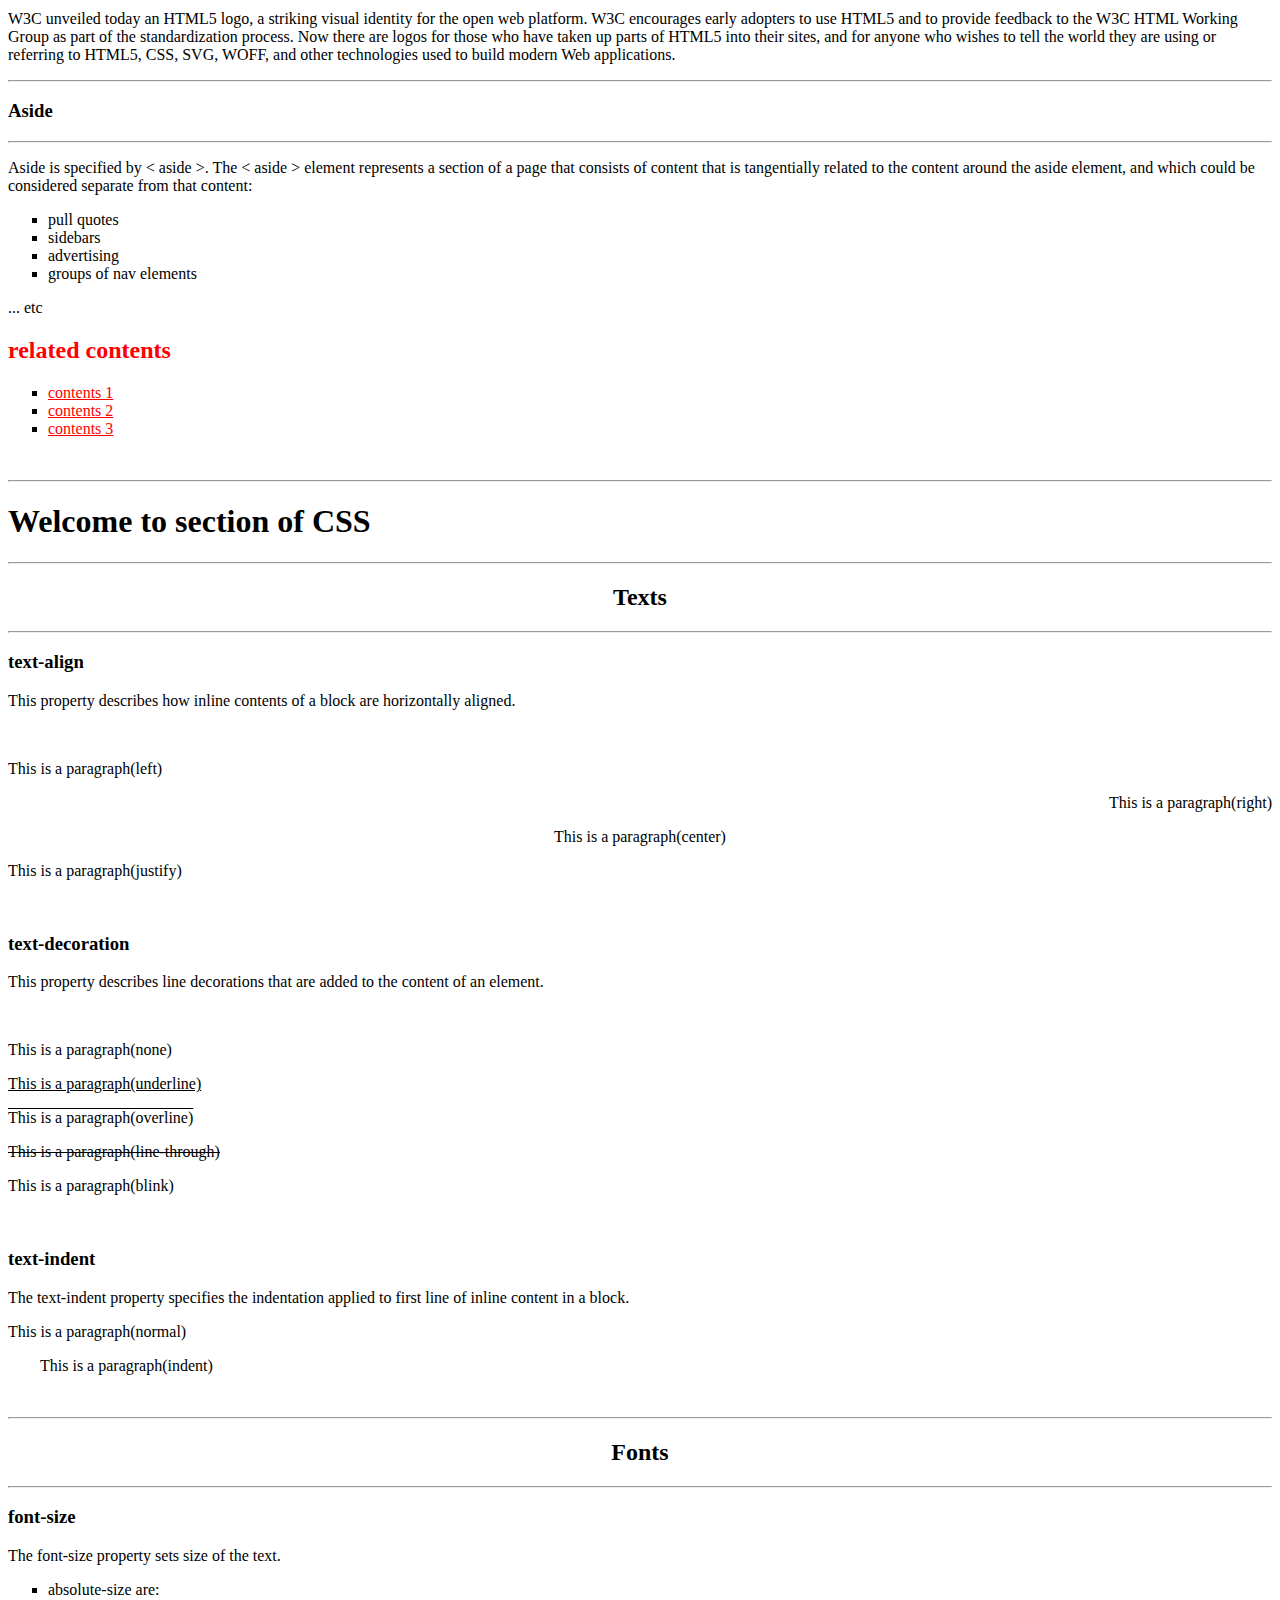
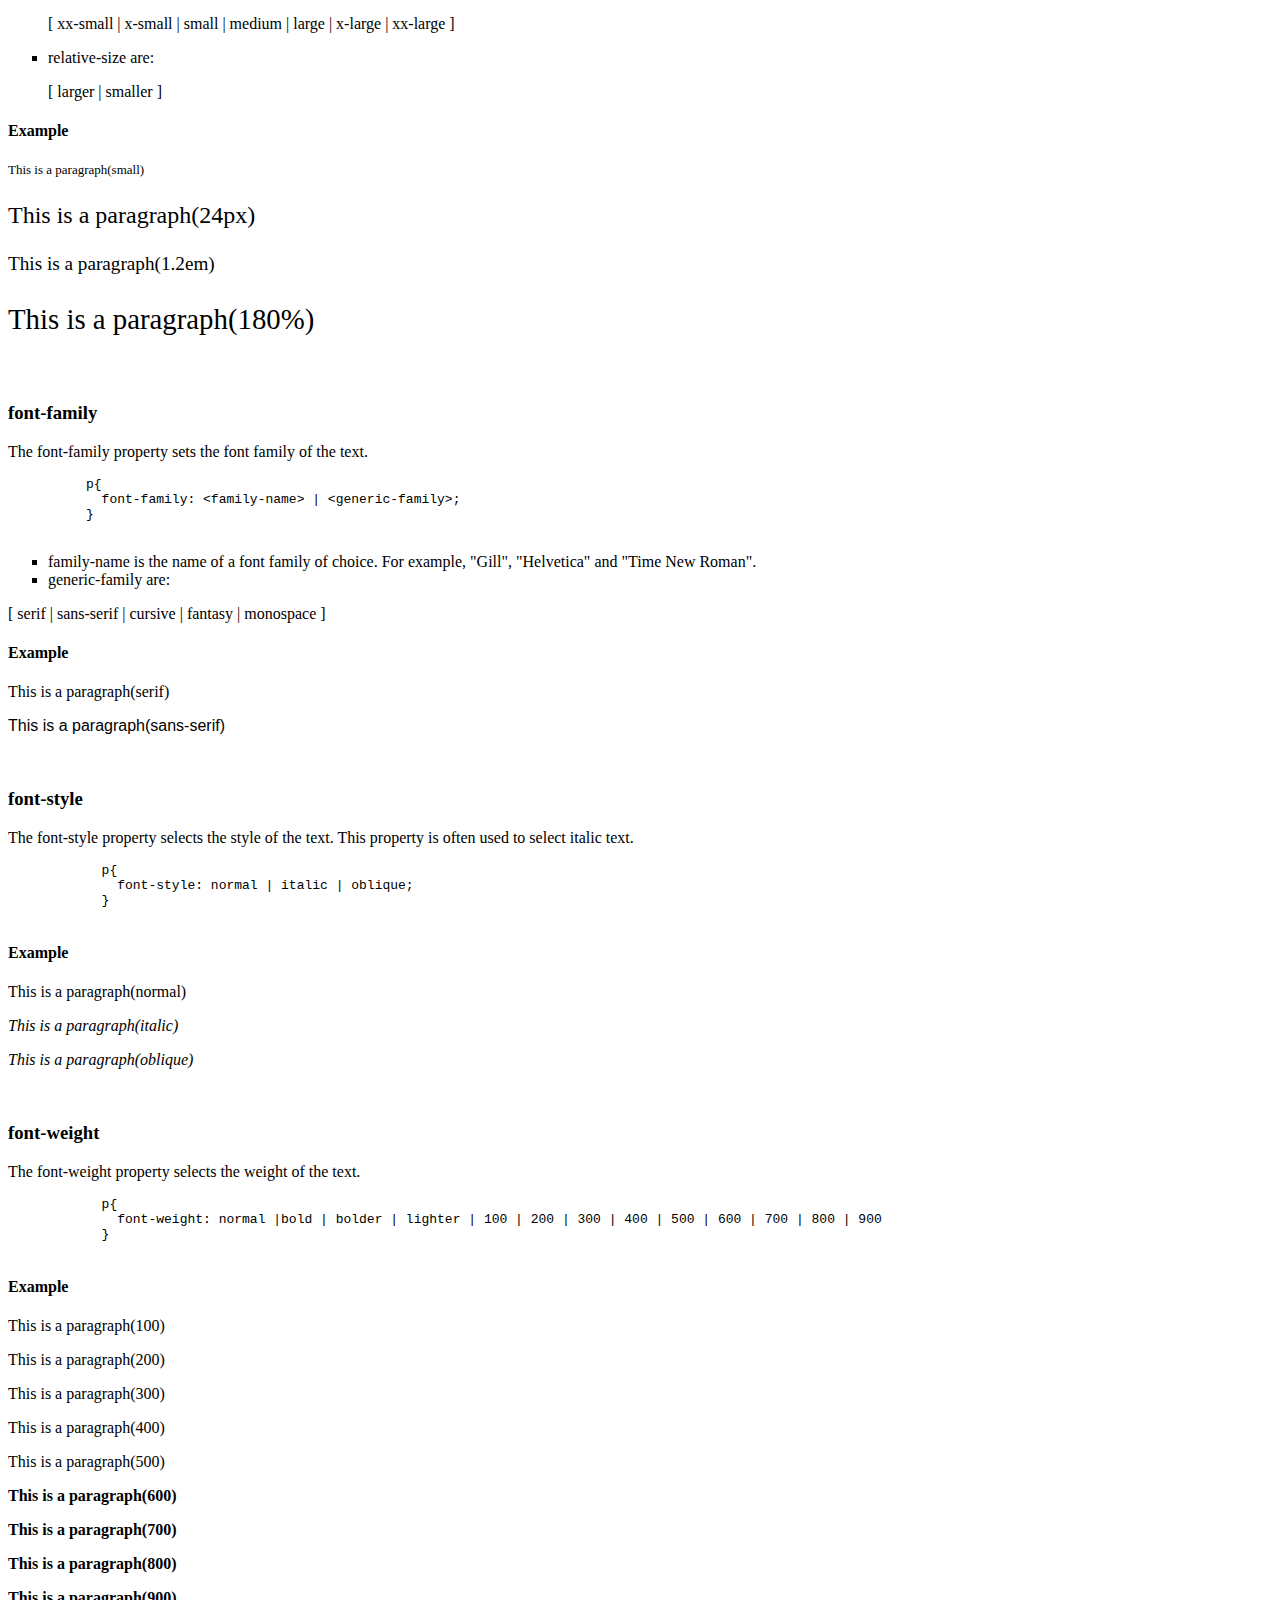
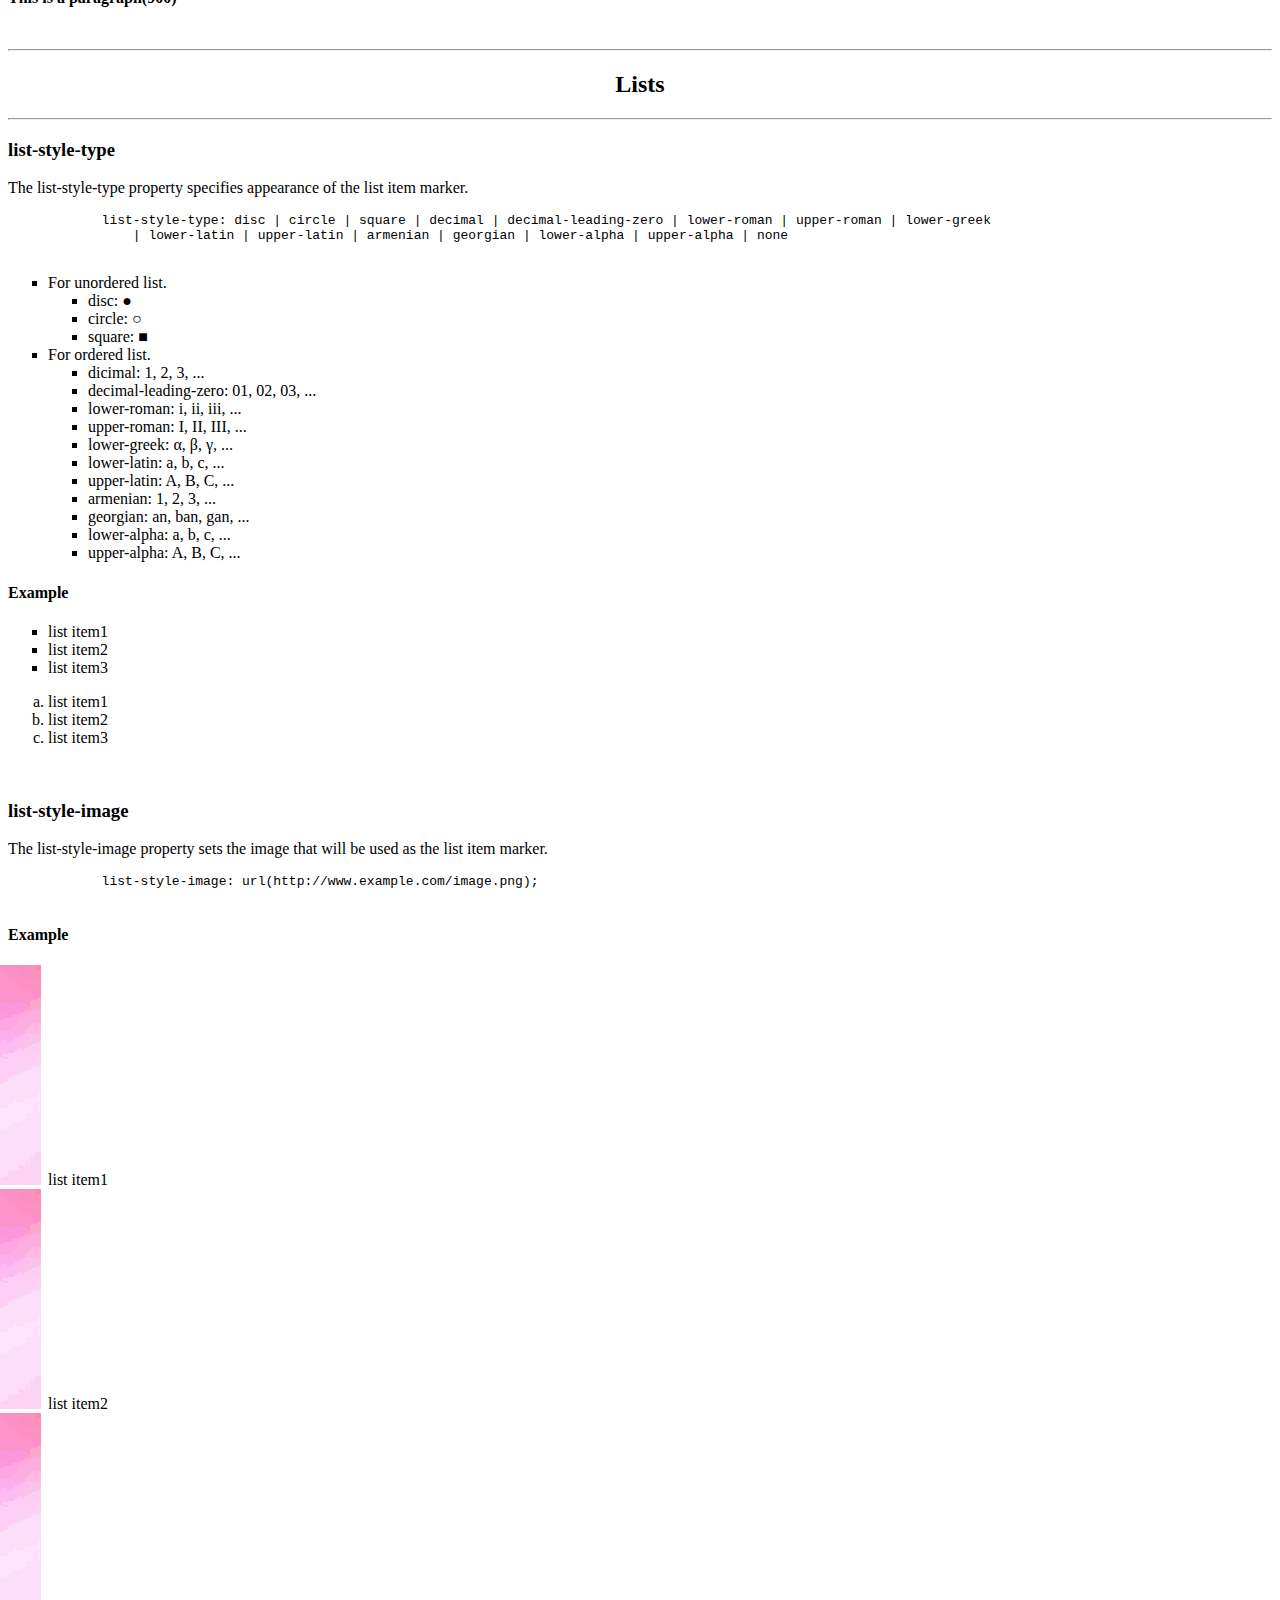
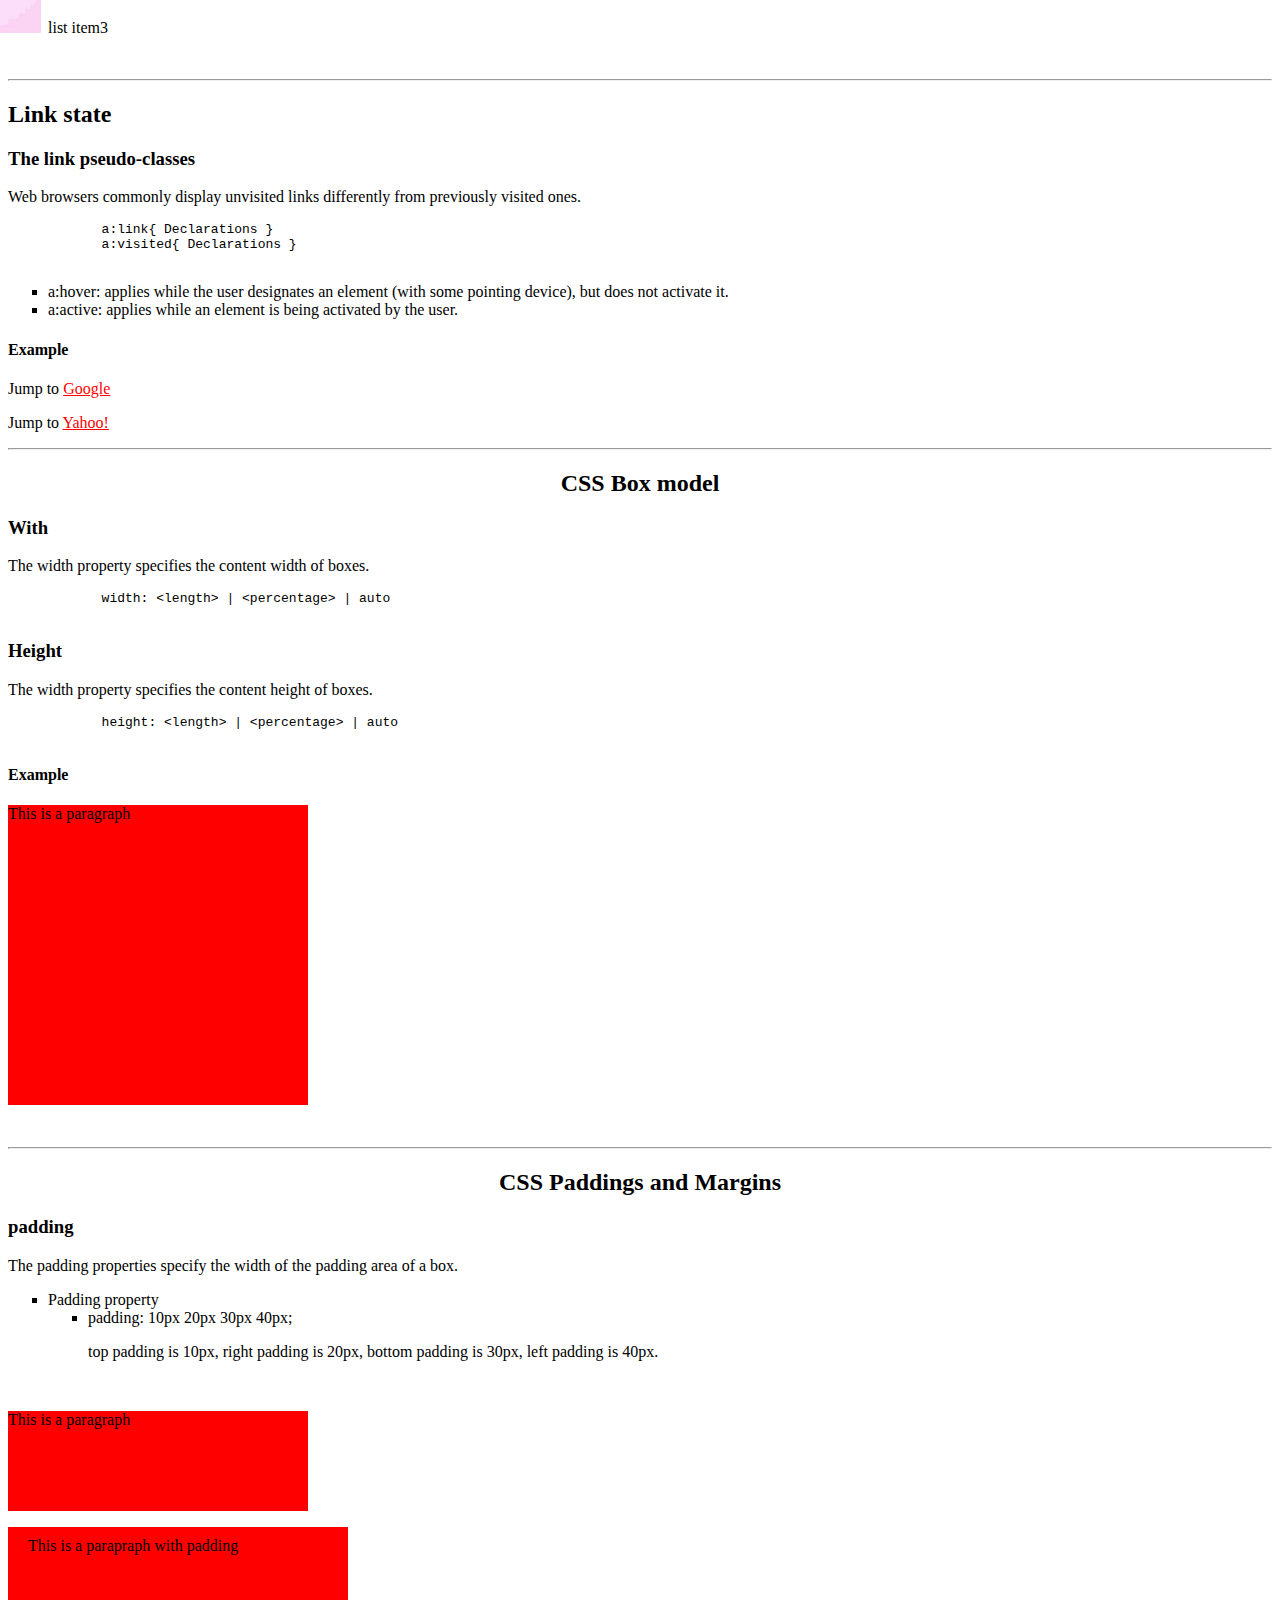
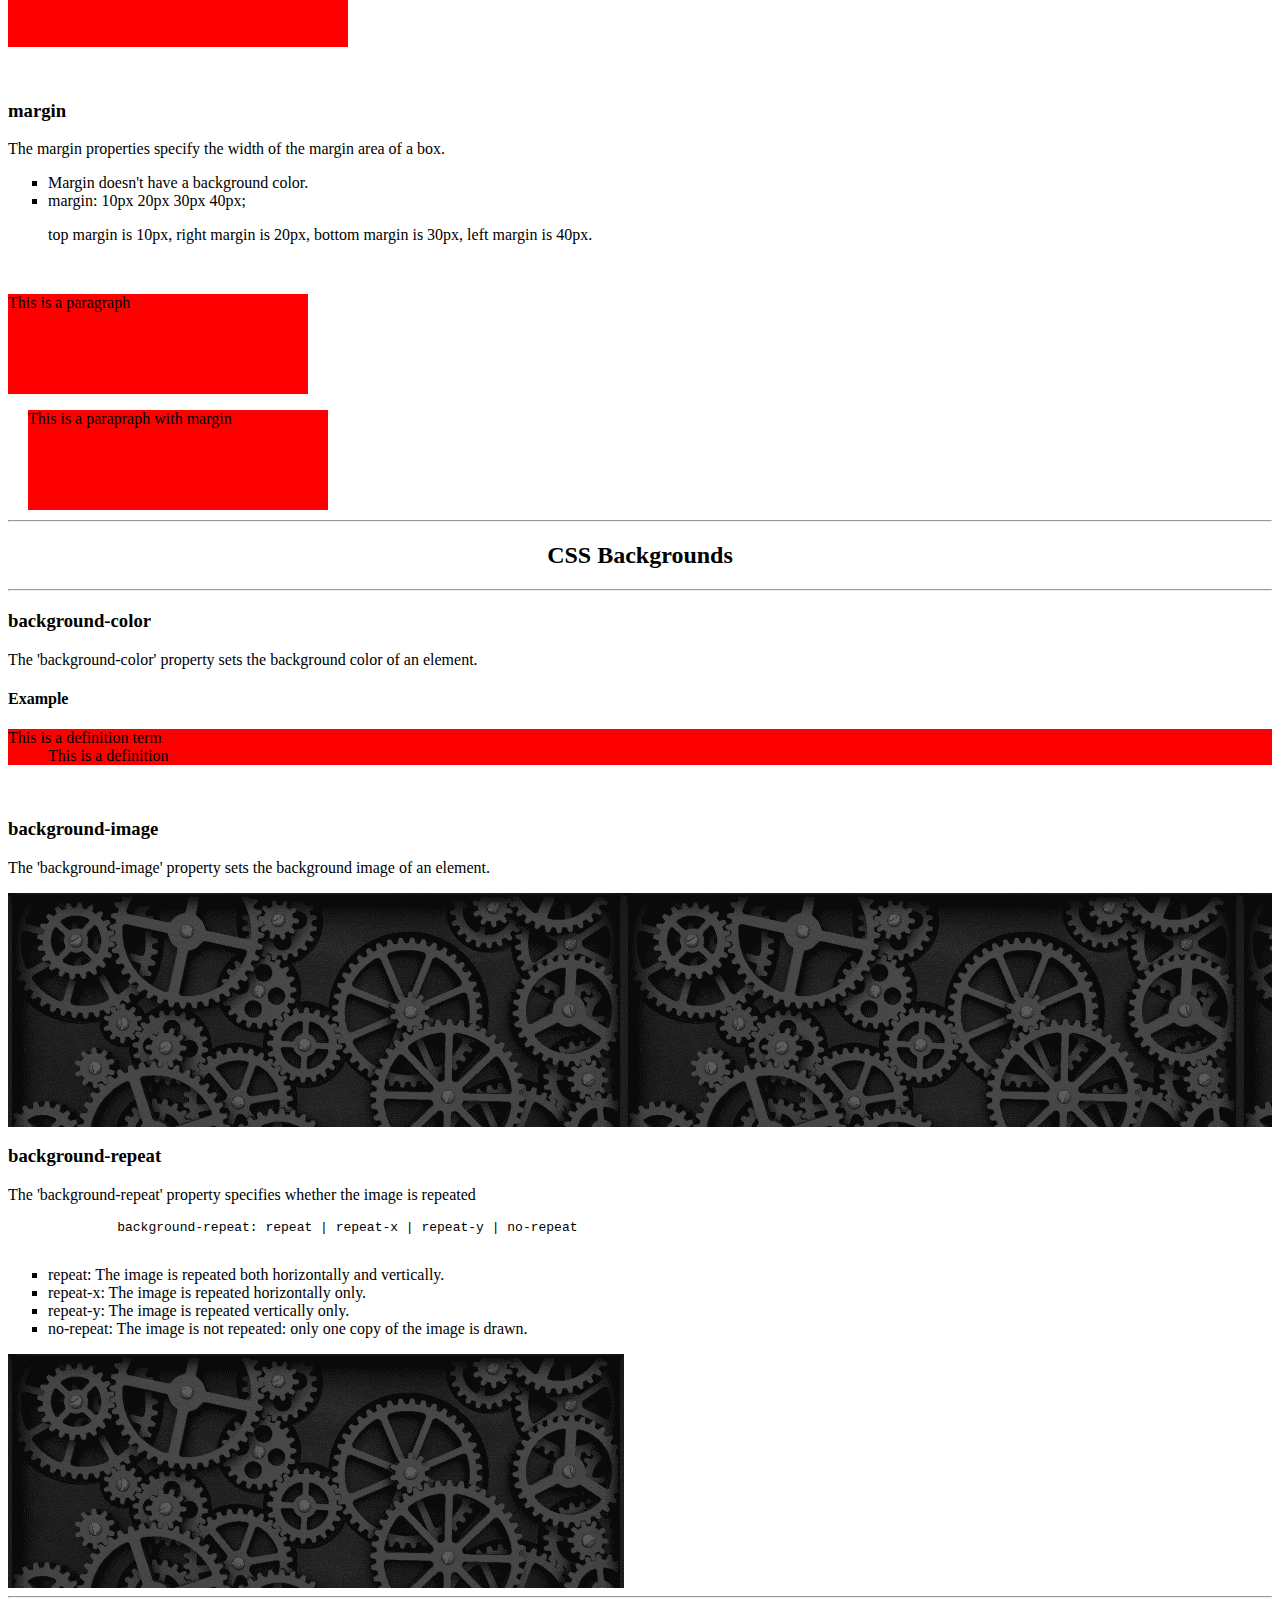
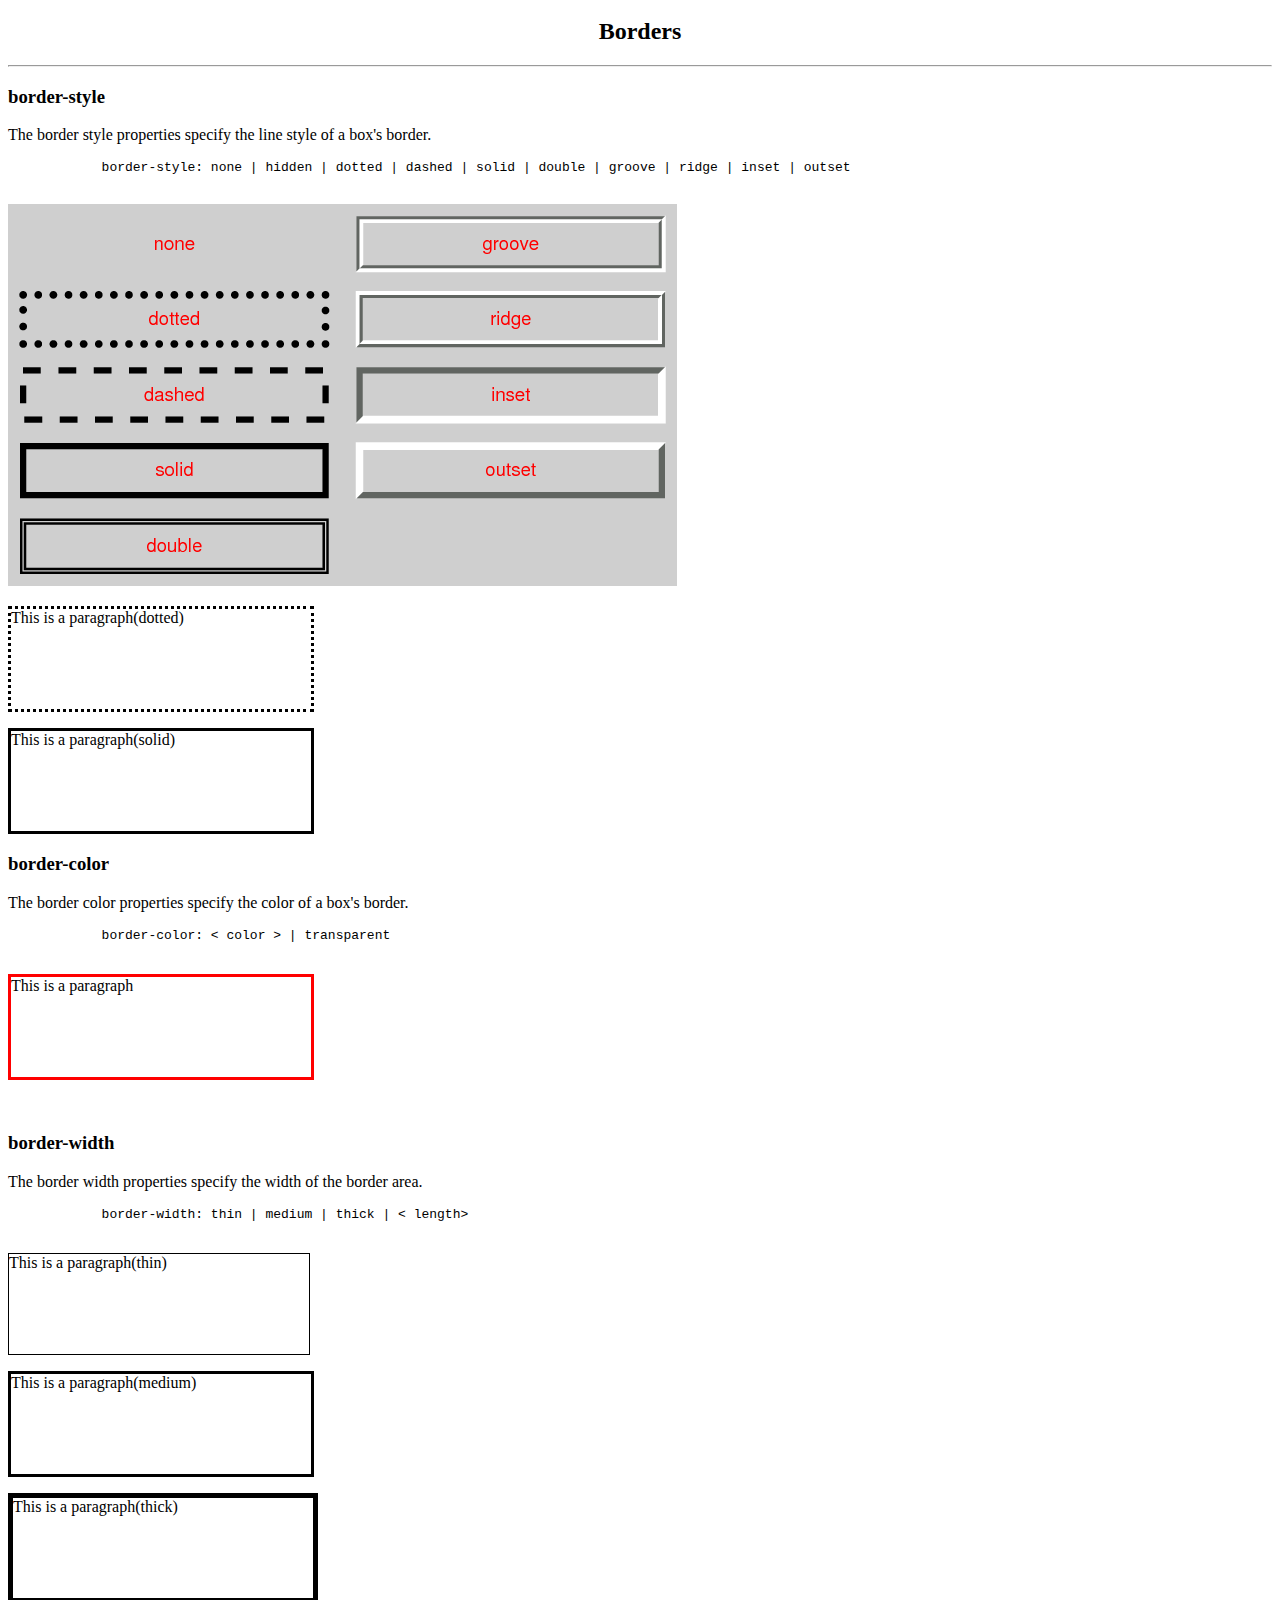
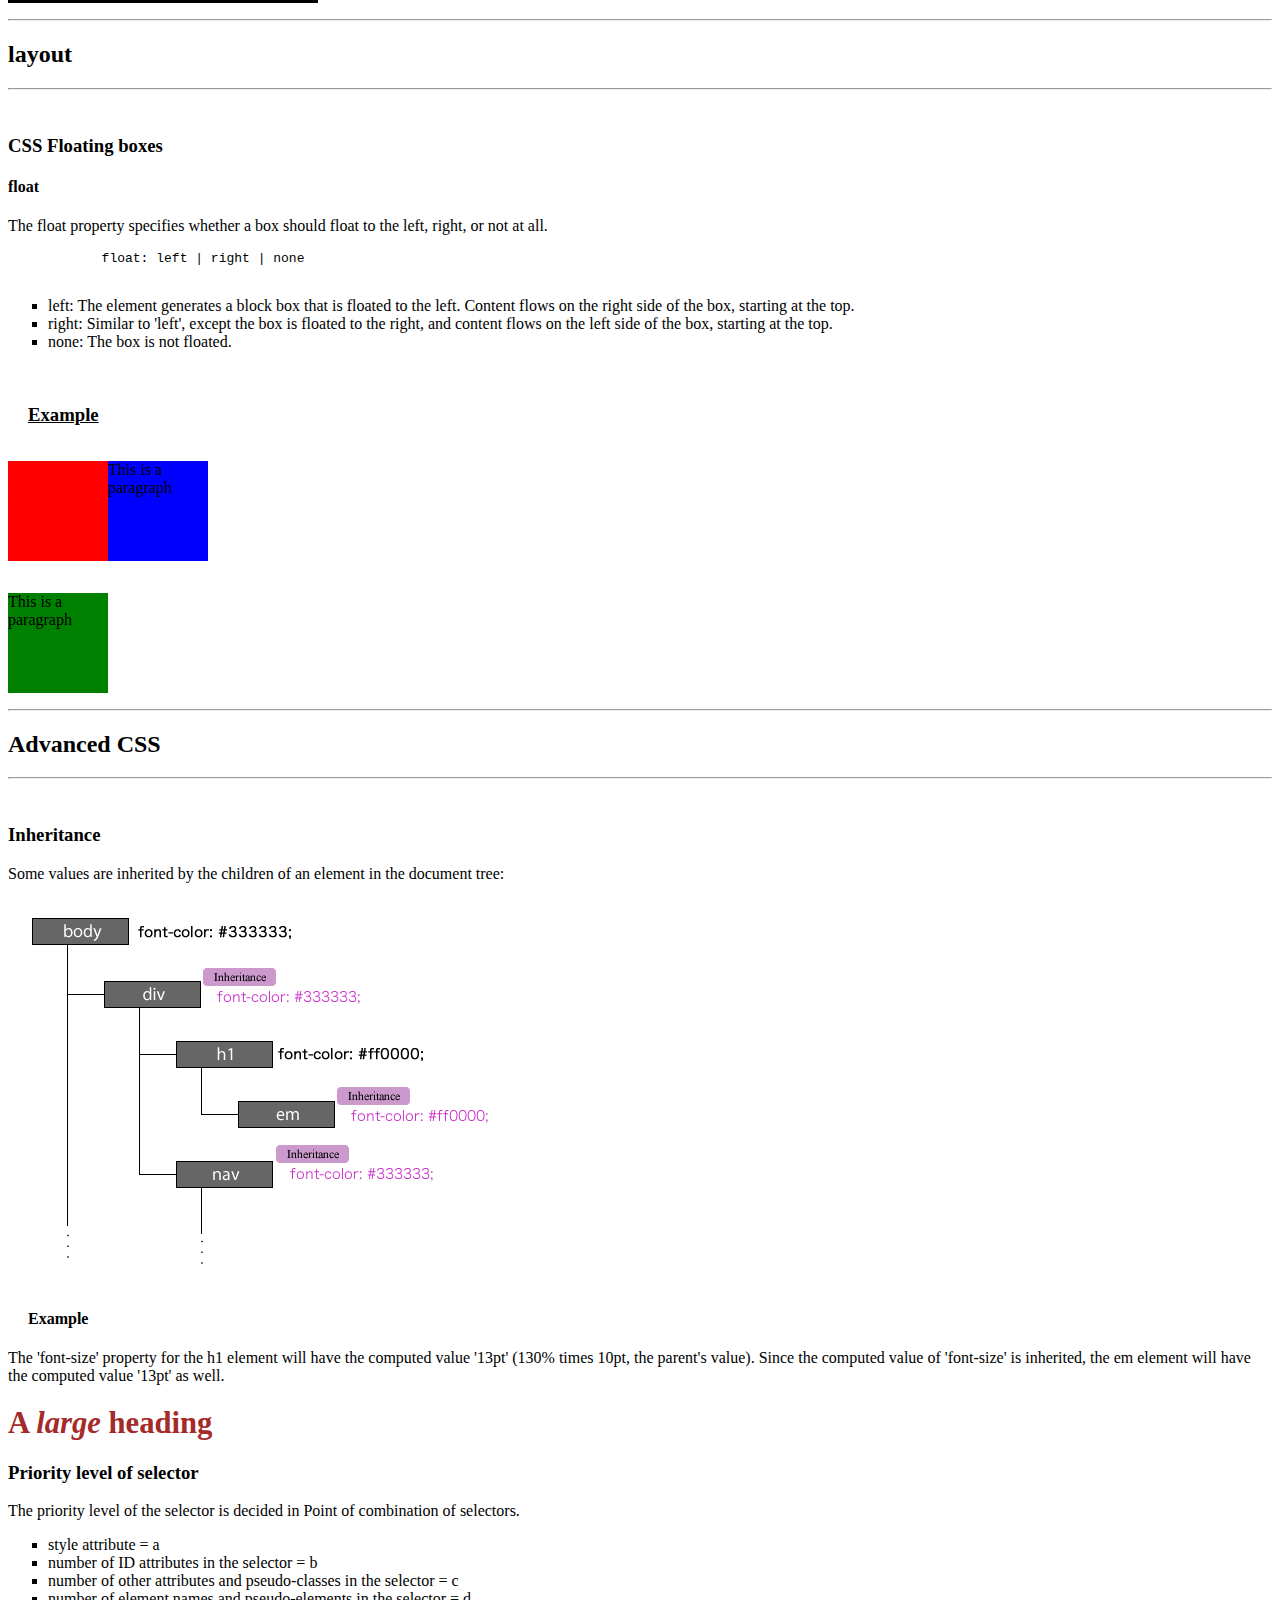
==== commit 95a3dc93: "practica terminada" ====
--- a/notes.html
+++ b/notes.html
@@ -551,5 +551,72 @@
           <p id="thin">This is a paragraph(thin)</p>
           <p id="med">This is a paragraph(medium)</p>
           <p id="thick">This is a paragraph(thick)</p>
+
+          <hr>
+          <h2>layout</h2>
+          <hr>
+          <br>
+          <h3>CSS Floating boxes</h3>
+          <h4>float</h4>
+          <p>The float property specifies whether a box should float to the left, right, or not at all. </p>
+          <pre>
+            float: left | right | none
+          </pre>
+          <ul>
+            <li>left: The element generates a block box that is floated to the left. Content flows on the right side of the box, starting at the top.</li>
+            <li>right: Similar to 'left', except the box is floated to the right, and content flows on the left side of the box, starting at the top.</li>
+            <li>none: The box is not floated.</li>
+          </ul>
+          <br>
+          <h3 style="margin-left: 20px; text-decoration:underline;">Example</h3>
+          <p id="red">This is a paragraph</p>
+          <p id="blue">This is a paragraph</p>
+          <p id="green">This is a paragraph</p>
+          <div id="advanced-css">
+            <hr>
+            <h2>Advanced CSS</h2>
+            <hr>
+            <br>
+            <h3>Inheritance</h3>
+            <p>Some values are inherited by the children of an element in the document tree: </p>
+            <img src="images/Inheritance.png" alt="Inherintance">
+            <h4 style="margin-left: 20px;">Example</h4>
+            <p>The 'font-size' property for the h1 element will have the computed value '13pt' (130% times 10pt, the parent's value). Since the computed value of 'font-size' is inherited, the em element will have the computed value '13pt' as well. </p>
+          </div>
+          <div style="font-size: 10pt; color: brown;">
+            <h1 style="font-size: 230%;">A <em>large</em> heading</h1>
+          </div>
+          <h3>Priority level of selector</h3>
+          <p>The priority level of the selector is decided in Point of combination of selectors. </p>
+          <ul>
+            <li>style attribute = a</li>
+            <li>number of ID attributes in the selector = b</li>
+            <li>number of other attributes and pseudo-classes in the selector = c</li>
+            <li>number of element names and pseudo-elements in the selector = d</li>
+          </ul>
+          <h4>Example</h4>
+          <p>[index.html]</p>
+          <pre>
+            < body>
+              < article>
+                < p>This is < span id="red">paragraph< /span>.< /p>
+              < /article>
+            < /body>
+          </pre>
+          <p>[style.css]</p>
+          <pre>
+            article p span{
+              color: blue;
+            }
+            #red{
+              color: red;
+            }
+          </pre>
+          <article>
+            <p>This is <span id="red">paragraph</span>.</p>
+          </article>
+          <p>"article p span" are "<b>a=0, b=0, c=0, d=3 (0003)</b>".<br>"#red" is "<b>a=0, b=1, c=0, d=0 (0100)</b>".</p>
+          
+
     </body>
 </html>--- a/note_styles.css
+++ b/note_styles.css
@@ -174,4 +174,35 @@
     height: 100px;
     border-style: solid;
     border-width: thick; 
-}+}
+
+  p#red{
+    background-color: red;
+    width: 100px;
+    height: 100px;
+    float: left;
+  }
+  p#blue{
+    background-color: blue;
+    width: 100px;
+    height: 100px;
+    float: left;
+  }
+  p#green{
+    background-color: green;
+    width: 100px;
+    height: 100px;
+    float: left;
+    clear: left;
+  }
+
+  #advanced-css{
+      clear: left;
+  }
+
+  article p span{
+    color: blue;
+  }
+  #red{
+    color: red;
+  }